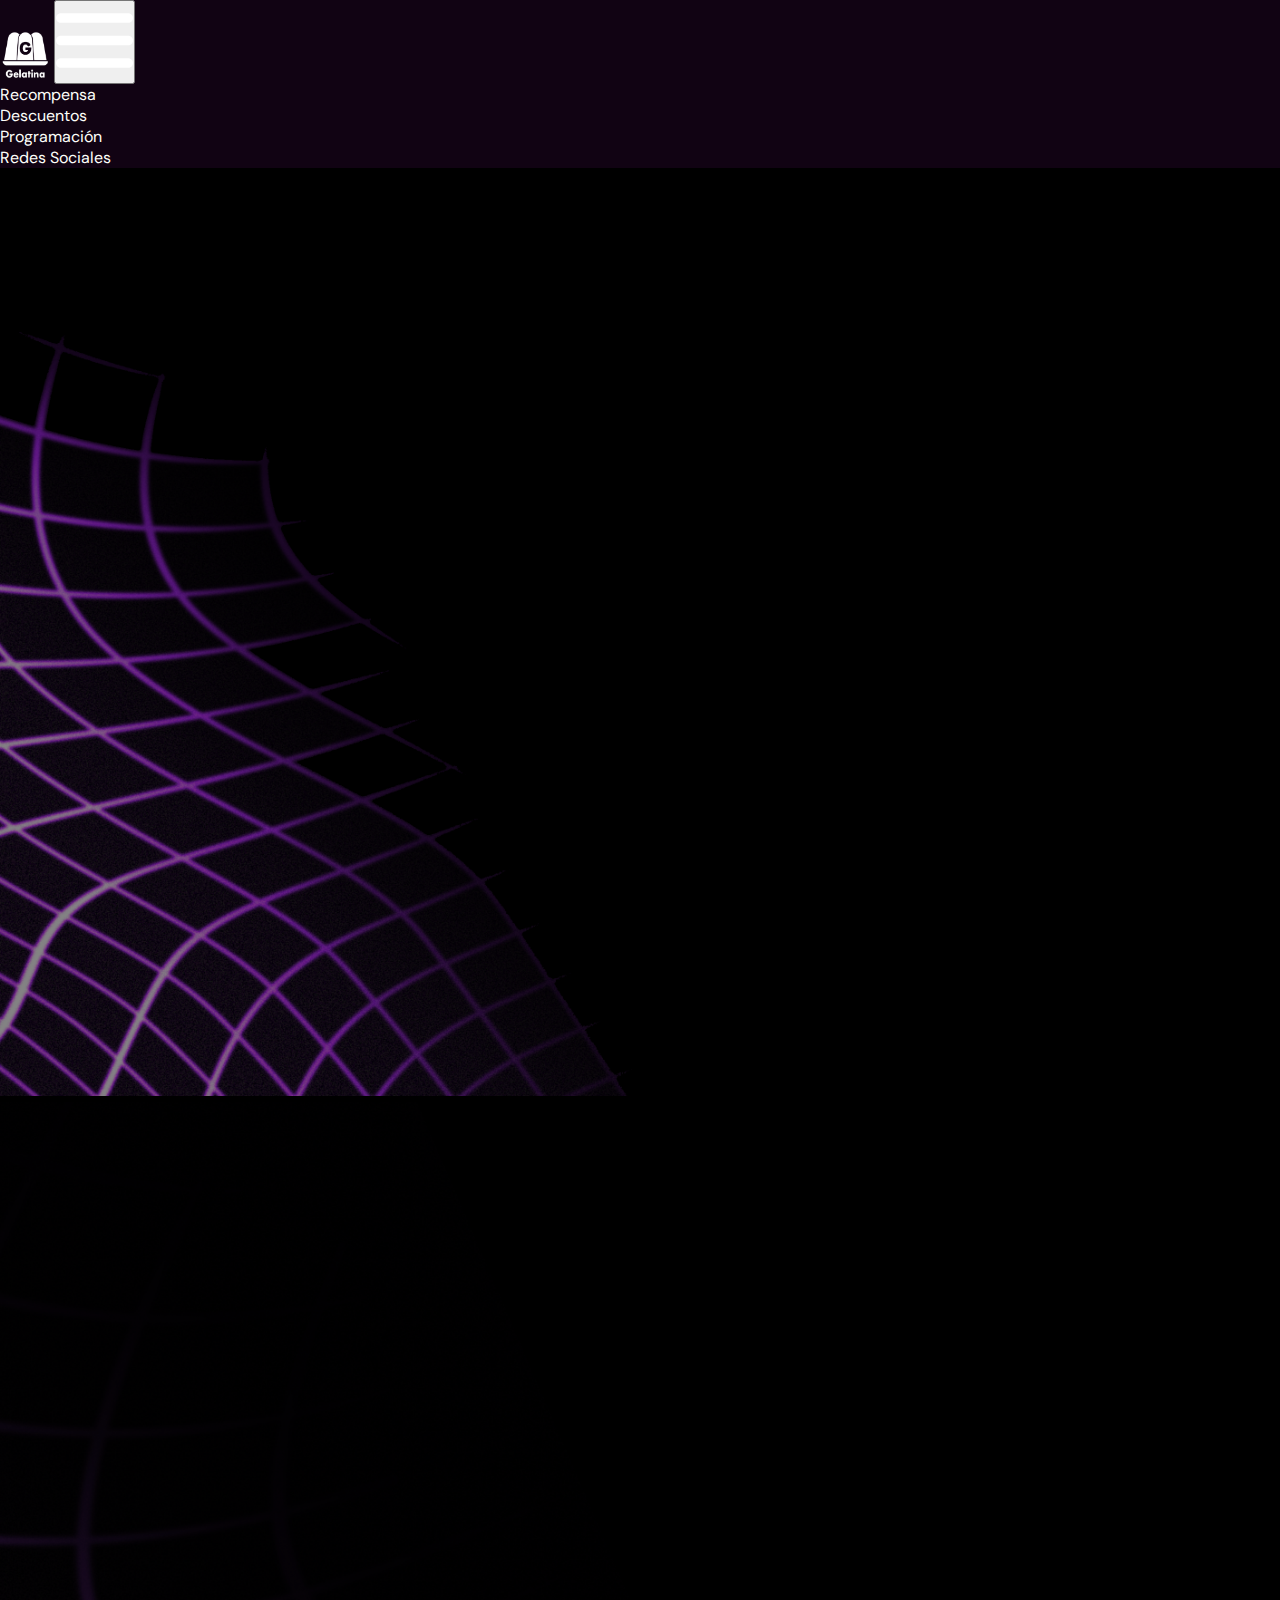
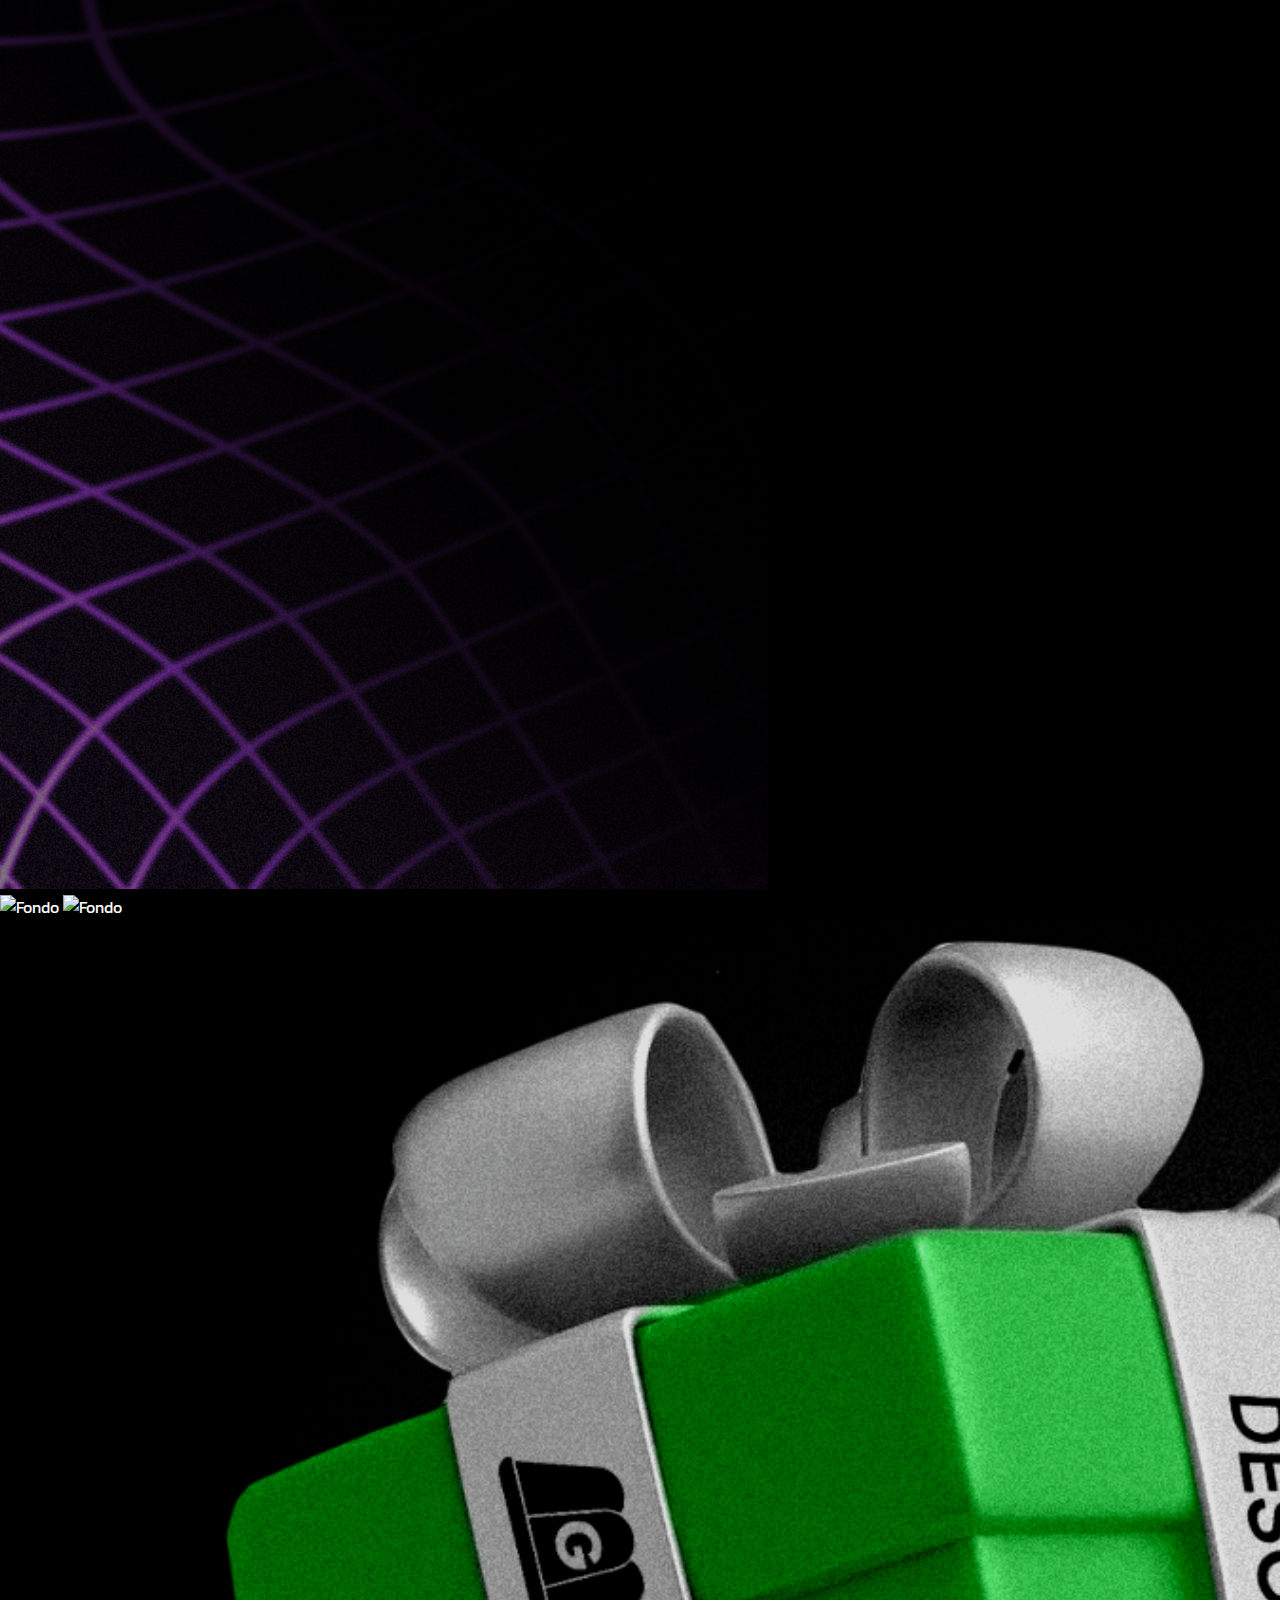
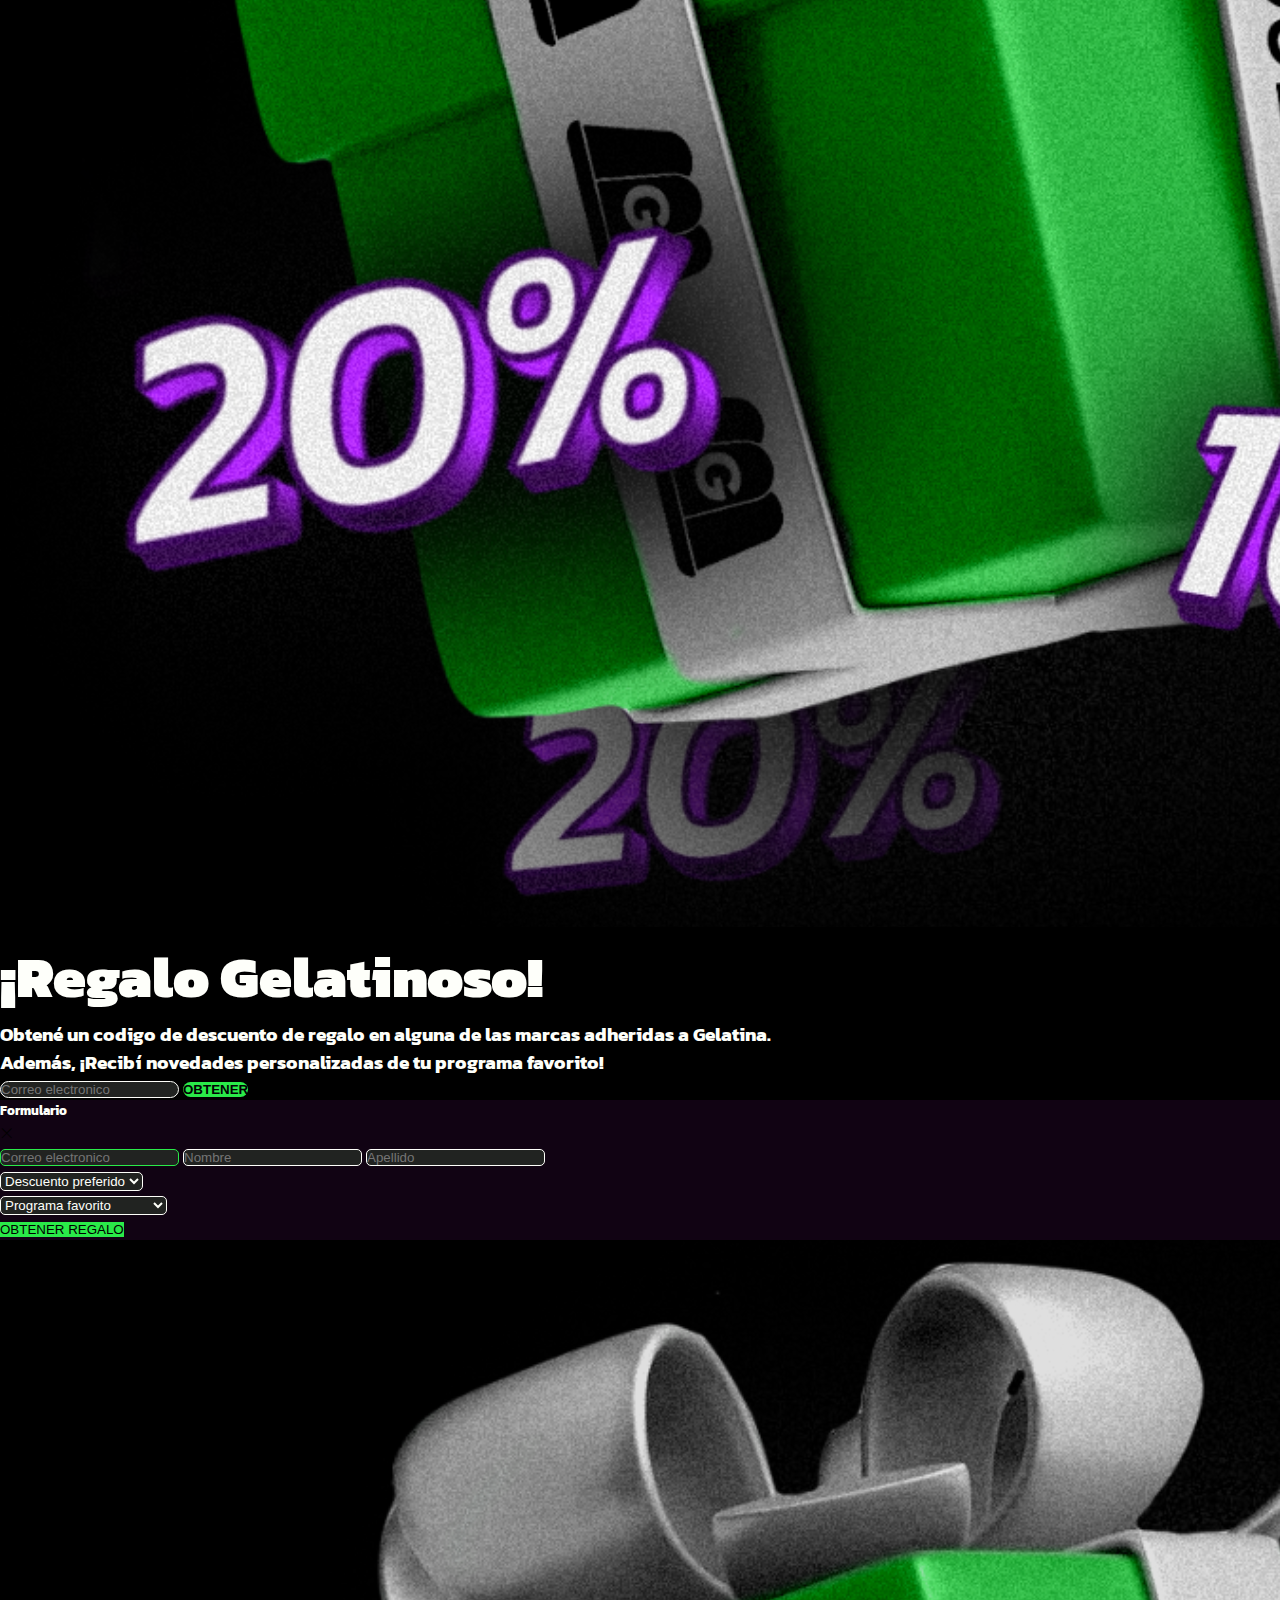
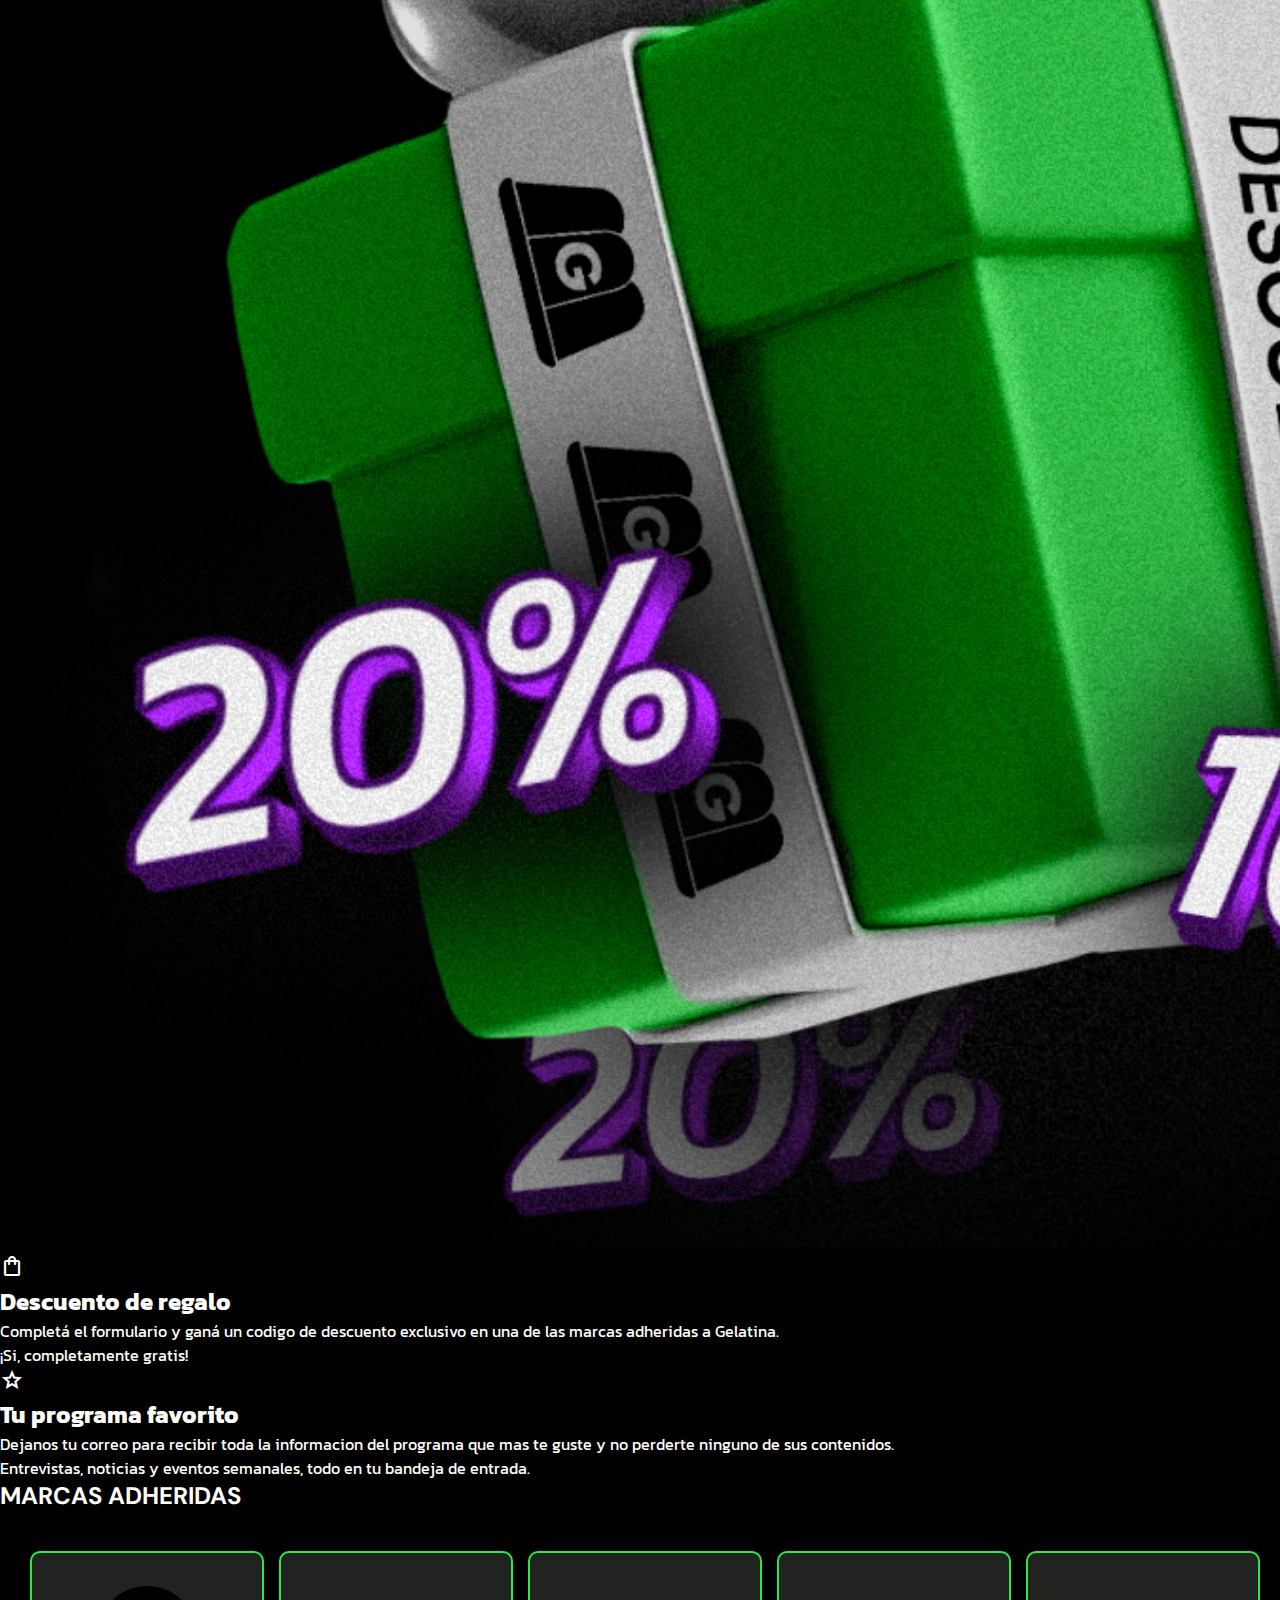
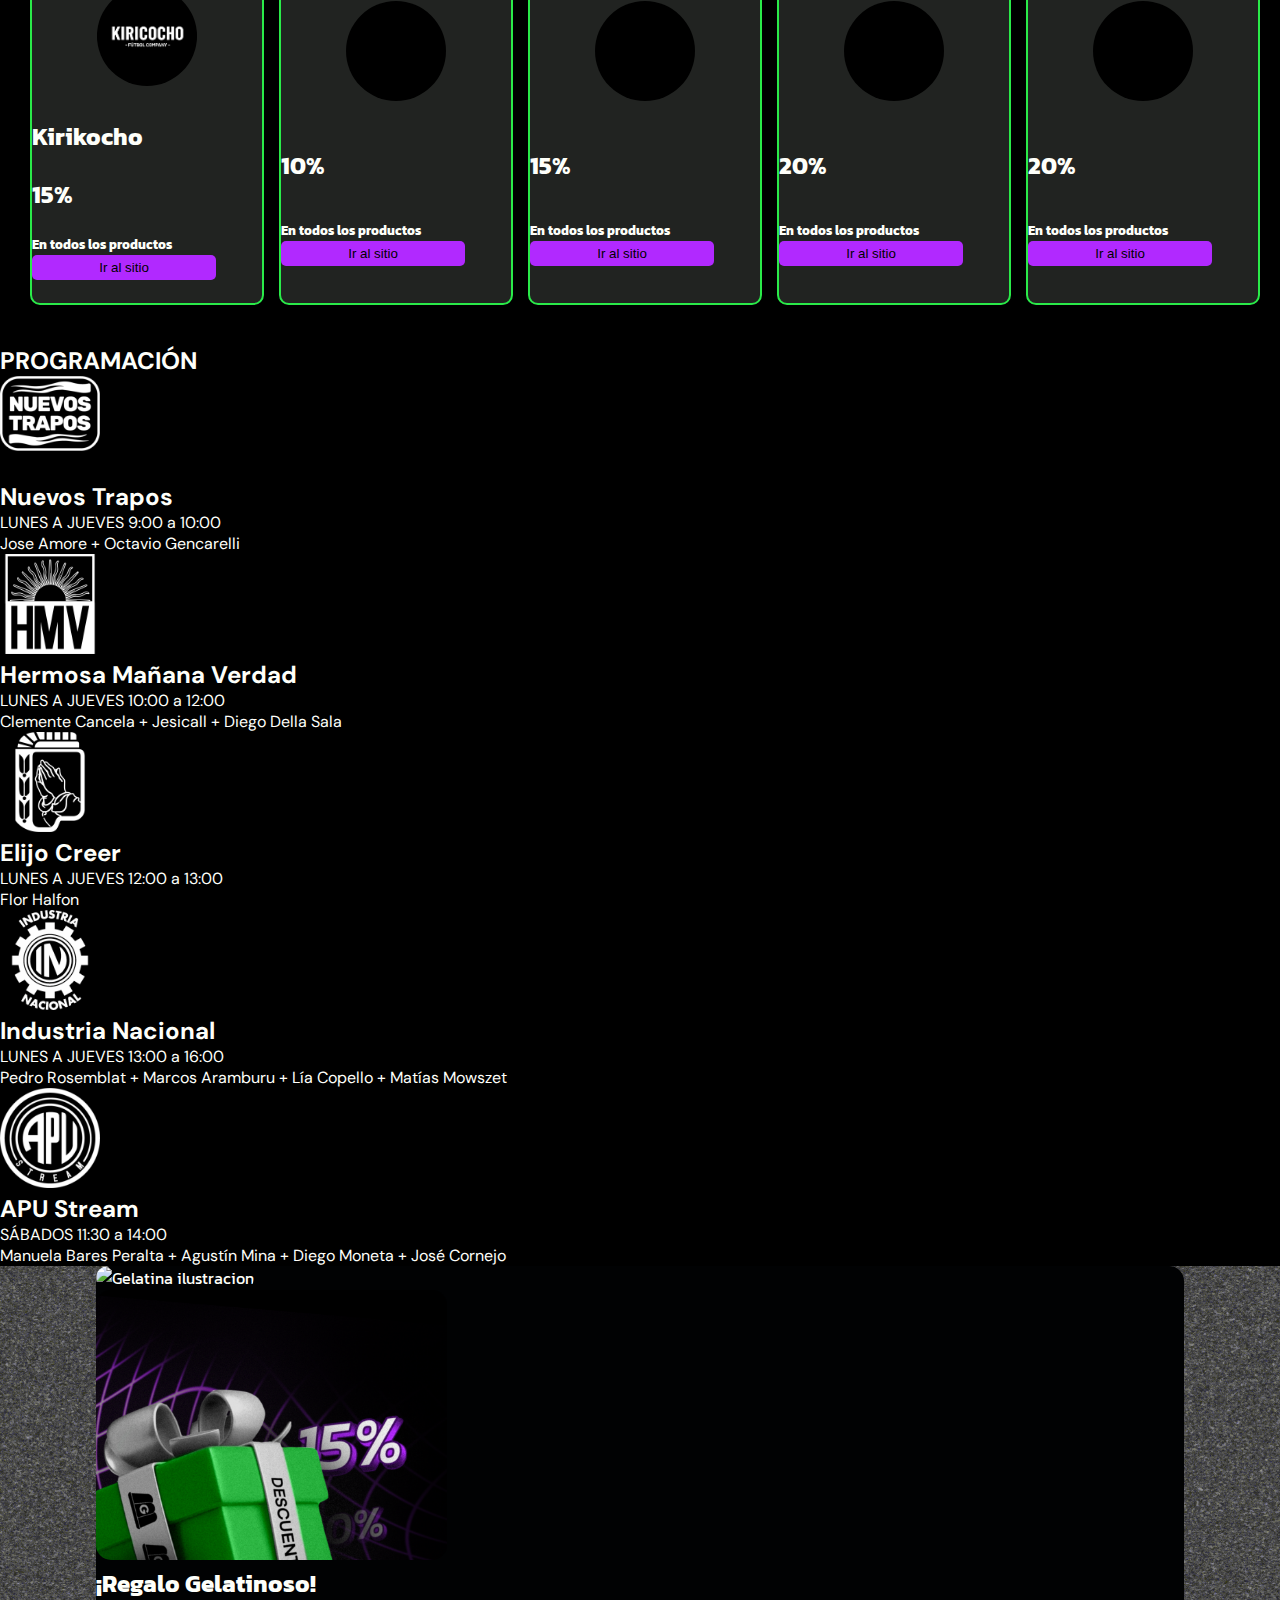
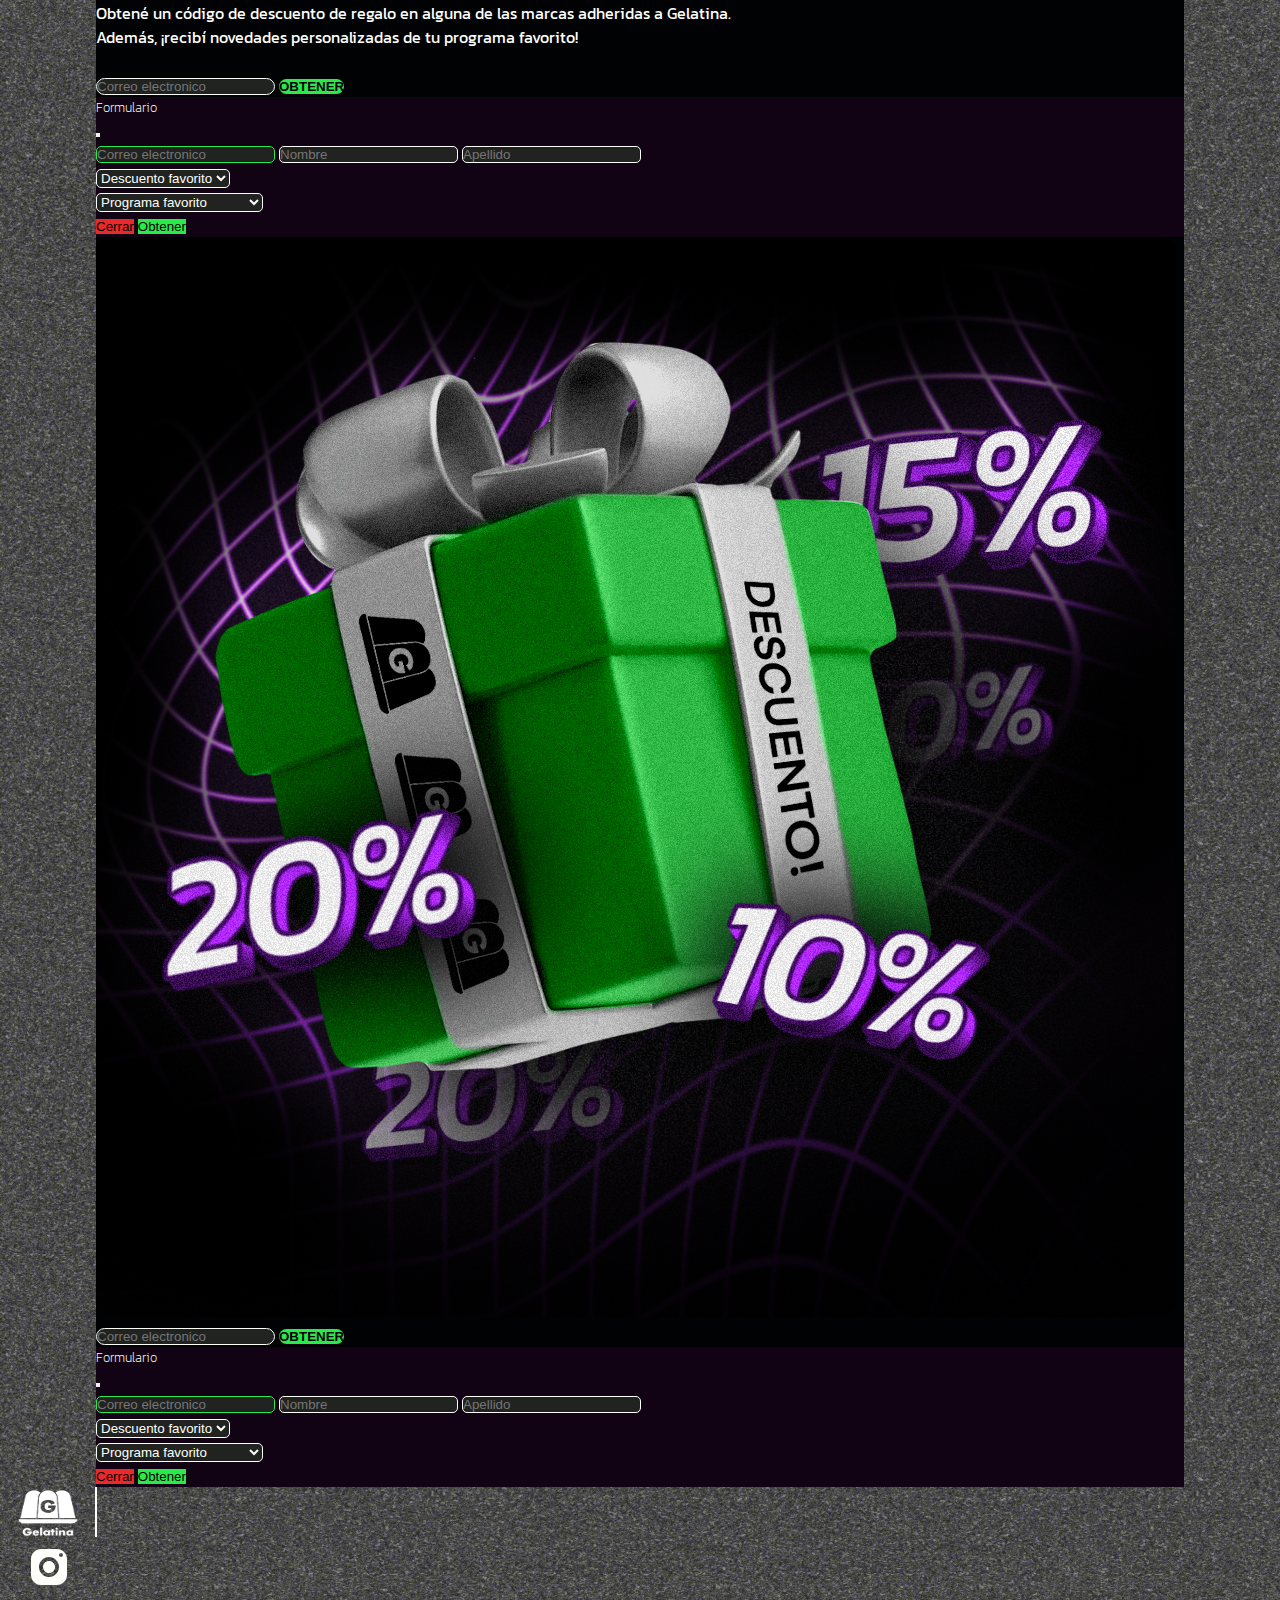
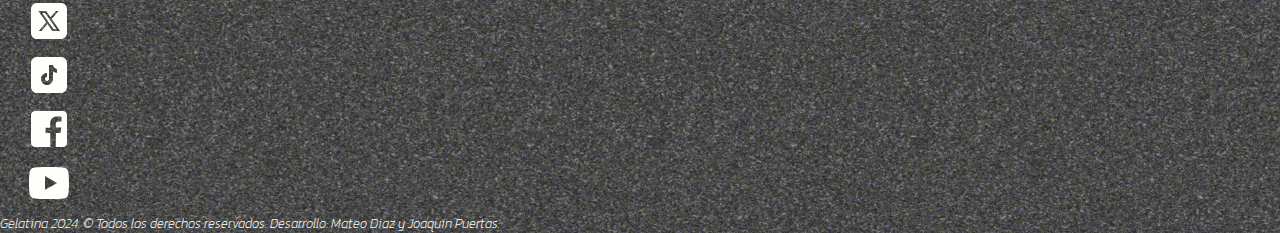
==== index.html @ 13a1571b "correccion (no funcionaba el form)" ====
<!DOCTYPE html>
<html lang="es">
  <head>
    <meta charset="UTF-8" />
    <meta name="viewport" content="width=device-width, initial-scale=1.0" />
    <title>Gelatina</title>
    <link rel="icon" href="data/logo_gelatina.png" />
    <link
      href="https://cdn.jsdelivr.net/npm/bootstrap@5.0.2/dist/css/bootstrap.min.css"
      rel="stylesheet"
      integrity="sha384-EVSTQN3/azprG1Anm3QDgpJLIm9Nao0Yz1ztcQTwFspd3yD65VohhpuuCOmLASjC"
      crossorigin="anonymous"
    />
    <link
      rel="stylesheet"
      href="https://fonts.googleapis.com/css2?family=Material+Symbols+Outlined:opsz,wght,FILL,GRAD@48,400,0,-25"
    />
    <link
      rel="stylesheet"
      href="https://fonts.googleapis.com/css2?family=Material+Symbols+Outlined:opsz,wght,FILL,GRAD@48,400,0,-25"
    />
    <link
      rel="stylesheet"
      href="https://cdn.jsdelivr.net/npm/bootstrap-icons@1.11.3/font/bootstrap-icons.min.css"
    />
    <link rel="stylesheet" href="style.css" />
  </head>
  <body>
    <nav id="nav" class="navbar navbar-expand-lg p-3 fs-5">
      <div class="container-fluid nav">
        <a class="navbar-brand ms-4" href="#">
          <img
            src="data/logo_gelatina.png"
            alt="Logo Gelatina"
            width="50"
            height="50"
          />
        </a>
        <button
          class="navbar-toggler"
          type="button"
          data-bs-toggle="collapse"
          data-bs-target="#navbarSupportedContent"
          aria-controls="navbarSupportedContent"
          aria-expanded="false"
          aria-label="Toggle navigation"
        >
          <img src="data/boton-menu(2).svg" alt="Boton menu" class="burger" />
        </button>
        <div class="collapse navbar-collapse" id="navbarSupportedContent">
          <ul class="navbar-nav ms-auto mb-2 mb-lg-0 fw-semibold">
            <li class="nav-item px-2">
              <a class="nav-link" href="#recompensa">Recompensa</a>
            </li>
            <li class="nav-item px-2">
              <a class="nav-link" href="#descuentos">Descuentos</a>
            </li>
            <li class="nav-item px-2">
              <a class="nav-link" href="#programacion">Programación</a>
            </li>
            <li class="nav-item px-2">
              <a class="nav-link" href="#">Redes Sociales</a>
            </li>
          </ul>
        </div>
      </div>
    </nav>
    <!-- header-->
    <main class="container-fluid position-relative">
      <!--fondo inferior del main-->
      <div class="position-absolute bottom-0 start-0">
        <img
          src="data/Finaldelmain.png"
          class="img-fluid fondoinfmain d-none d-lg-block"
          alt="Fondo"
        />
        <img
          src="data/FinaldelmainMobile.png"
          class="img-fluid fondoinfmain d-block d-lg-none"
          alt="Fondo"
        />
      </div>
      <!--fondo superior del main-->
      <div class="position-absolute top-0 end-0">
        <img
          src="data/Fondomobile.png"
          class="img-fluid fondosupmain d-block d-md-none"
          alt="Fondo"
        />
        <img
          src="data/Fondo.png"
          class="img-fluid fondosupmain d-none d-md-block"
          alt="Fondo"
        />
      </div>
      <!--header-->
      <div class="row ps-md-3 ps-lg-5 position-relative">
        <!--ilustracion para mobile-->
        <div class="col-12 d-md-none py-3 d-flex justify-content-center">
          <img
            class="img-fluid d-md-none w-75"
            src="data/regalo.png"
            alt="Ilustración"
          />
        </div>
        <!--texto y formulario-->
        <div
          class="form col-12 col-md-6 px-sm-0 ps-md-2 pt-md-4 pb-lg-5 d-flex flex-column justify-content-center"
        >
          <!--contenedor dentro de contenedor,
            usado (mas que nada) para aumentar todavia mas el padding en resolucion xxl-->
          <div class="container pe-md-0 pb-lg-5">
            <h1 class=""><b>¡Regalo Gelatinoso!</b></h1>
            <h3 class="fs-6 fw-light pt-2">
              Obtené un codigo de descuento de regalo en alguna de las marcas
              adheridas a Gelatina.
            </h3>
            <h3 class="fs-6 fw-light">
              Además, ¡Recibí novedades personalizadas de tu programa favorito!
            </h3>
            <form autocomplete="off">
              <div class="container botones-form p-0 m-0 ">
                <input
                  autocomplete="off"
                  type="email"
                  placeholder="Correo electronico"
                  class="w-100 py-2 px-4 mt-3 mb-1 input"
                  id="email"
                />
                <button
                  class="w-100 py-2 px-4 mt-1 button"
                  id="btn-enviar"
                  type="submit"
                >
                  OBTENER
                </button>
              </div>
              
              <div class="resultado"></div>
              <div
                class="modal fade"
                id="exampleModal"
                tabindex="-1"
                aria-labelledby="exampleModalLabel"
                aria-hidden="true"
              >
                <div class="modal-dialog bg-dark">
                  <div class="modal-content px-5 pt-3 pb-4">
                    <div class="modal-header py-0">
                      <h5>Formulario</h5>
                      <button
                        type="button"
                        class="btn-volver fs-2 text-white"
                        data-bs-dismiss="modal"
                        aria-label="Close"
                      >
                        <i class="bi bi-x-lg"></i>
                      </button>
                    </div>
                    <div class="modal-body">
                      <input
                        autocomplete="off"
                        type="email"
                        placeholder="Correo electronico"
                        class="w-100 py-2 px-4 mt-3 mb-1 input-form-complete"
                        id="email"
                      />
                      <input
                        autocomplete="off"
                        type="text"
                        placeholder="Nombre"
                        class="w-100 py-2 px-4 mt-3 mb-1 input-form"
                      />
                      <input
                        autocomplete="off"
                        type="text"
                        placeholder="Apellido"
                        class="w-100 py-2 px-4 mt-3 mb-1 input-form"
                      />
                      <div class="input-group">
                        <select
                          class="w-100 py-2 px-4 mt-3 mb-1 form-select input-form"
                          id="inputGroupSelect01"
                        >
                          <option selected>Descuento preferido</option>
                          <option value="1">Kirikocho 20%</option>
                          <option value="2">DameBola 15%</option>
                          <option value="3">Batuk 10%</option>
                        </select>
                      </div>
                      <div class="input-group">
                        <select
                          class="w-100 py-2 px-4 mt-3 mb-1 form-select input-form"
                          id="inputGroupSelect02"
                        >
                          <option selected>Programa favorito</option>
                          <option value="1">Industria Nacional</option>
                          <option value="2">Elijo Creer</option>
                          <option value="3">HermosaMañanaVerdad</option>
                          <option value="4">Nuevos Trapos</option>
                        </select>
                      </div>
                    </div>
                    <div class="modal-footer">
                      <button
                        type="button"
                        class="btn btn-form obtener-final w-100 fw-bold"
                      >
                        OBTENER REGALO
                      </button>
                    </div>
                  </div>
                </div>
              </div>
            </form>
            <!-- desktop
            <form class="d-none d-md-block">
              <input
                type="text"
                placeholder="Correo electronico"
                id="correo"
                class="py-2 px-4 mt-3 me-2 mb-1 w-50 input"
                autocomplete="off"
              />
              <button type="submit" class="py-2 px-4 mt-1 button">
                OBTENER
              </button>
            </form>
            mobile
            <form class="row pt-4 d-md-none">
              <div class="col-12 col-md-6">
                <section class="row px-2">
                  <input
                    type="email"
                    placeholder="Correo electronico"
                    id="email"
                    class="py-2 px-4 mt-3 mb-1 input"
                    autocomplete="off"
                  />
                </section>
              </div>
              <div class="col-12 col-md-6 pt-2">
                <div class="row px-2">
                  <button
                    type="submit"
                    id="btn-enviar"
                    class="py-2 px-4 mt-1 button"
                  >
                    OBTENER
                  </button>
                </div>
              </div>
              <div class="resultado"></div>
            </form> -->
          </div>
        </div>
        <!--ilustracion para desktop-->
        <div class="col-12 col-md-6 p-3">
          <img
            class="img-fluid d-none d-md-block regalo"
            src="data/regalo.png"
            alt="Ilustración"
          />
        </div>
      </div>

      <!--bullets-->
      <section
        class="container my-5 my-lg-0 pb-5 position-relative"
        id="recompensa"
      >
        <div class="row text-center">
          <div class="texto-1 col-12 col-lg-6">
            <span class="material-symbols-outlined fs-1 p-3">
              shopping_bag
            </span>
            <h2 class="mb-2">Descuento de regalo</h2>
            <p class="px-5 mx-xxl-5 pt-2 fw-light">
              Completá el formulario y ganá un codigo de descuento exclusivo en
              una de las marcas adheridas a Gelatina. <br />¡Si, completamente
              gratis!
            </p>
          </div>
          <div class="texto-1 col-12 col-lg-6 pt-5 pt-lg-0">
            <span class="material-symbols-outlined fs-1 p-3"> star </span>
            <h2 class="mb-2">Tu programa favorito</h2>
            <p class="px-5 mx-xxl-5 pt-2 fw-light">
              Dejanos tu correo para recibir toda la informacion del programa
              que mas te guste y no perderte ninguno de sus contenidos. <br />
              Entrevistas, noticias y eventos semanales, todo en tu bandeja de
              entrada.
            </p>
          </div>
        </div>
      </section>
      <!--descuentos-->
      <section class="my-2 my-lg-5" id="descuentos">
        <h2 class="text-center" id="marcasadheridas">MARCAS ADHERIDAS</h2>
        <div class="carrusel text-center">
          <div class="descuento">
            <div class="img-circular">
              <img src="data/kirikocho.jpg" alt="" />
            </div>
            <h2 class="fs-1">Kirikocho</h2>
            <h2 class="fs-1">15%</h2>
            <div class="texto-boton">
              <h5 class="fs-5">En todos los productos</h5>
              <button>Ir al sitio</button>
            </div>
          </div>
          <div class="descuento">
            <div class="img-circular"></div>
            <h2 class="my-3 fs-1">10%</h2>
            <div class="texto-boton">
              <h5 class="fs-5">En todos los productos</h5>
              <button>Ir al sitio</button>
            </div>
          </div>
          <div class="descuento">
            <div class="img-circular"></div>
            <h2 class="my-3 fs-1">15%</h2>
            <div class="texto-boton">
              <h5 class="fs-5">En todos los productos</h5>
              <button>Ir al sitio</button>
            </div>
          </div>
          <div class="descuento">
            <div class="img-circular"></div>
            <h2 class="my-3 fs-1">20%</h2>
            <div class="texto-boton">
              <h5 class="fs-5">En todos los productos</h5>
              <button>Ir al sitio</button>
            </div>
          </div>
          <div class="descuento">
            <div class="img-circular"></div>
            <h2 class="my-3 fs-1">20%</h2>
            <div class="texto-boton">
              <h5 class="fs-5">En todos los productos</h5>
              <button>Ir al sitio</button>
            </div>
          </div>
          <div class="descuento">
            <div class="img-circular"></div>
            <h2 class="my-3 fs-1">20%</h2>
            <div class="texto-boton">
              <h5 class="fs-5">En todos los productos</h5>
              <button>Ir al sitio</button>
            </div>
          </div>
          <div class="descuento">
            <div class="img-circular"></div>
            <h2 class="my-3 fs-1">20%</h2>
            <div class="texto-boton">
              <h5 class="fs-5">En todos los productos</h5>
              <button>Ir al sitio</button>
            </div>
          </div>
          <div class="descuento">
            <div class="img-circular"></div>
            <h2 class="my-3 fs-1">20%</h2>
            <div class="texto-boton">
              <h5 class="fs-5">En todos los productos</h5>
              <button>Ir al sitio</button>
            </div>
          </div>
          <div class="descuento">
            <div class="img-circular"></div>
            <h2 class="my-3 fs-1">20%</h2>
            <div class="texto-boton">
              <h5 class="fs-5">En todos los productos</h5>
              <button>Ir al sitio</button>
            </div>
          </div>
          <div class="descuento">
            <div class="img-circular"></div>
            <h2 class="my-3 fs-1">20%</h2>
            <div class="texto-boton">
              <h5 class="fs-5">En todos los productos</h5>
              <button>Ir al sitio</button>
            </div>
          </div>
          <div class="descuento">
            <div class="img-circular"></div>
            <h2 class="my-3 fs-1">20%</h2>
            <div class="texto-boton">
              <h5 class="fs-5">En todos los productos</h5>
              <button>Ir al sitio</button>
            </div>
          </div>
          <div class="descuento">
            <div class="img-circular"></div>
            <h2 class="my-3 fs-1">20%</h2>
            <div class="texto-boton">
              <h5 class="fs-5">En todos los productos</h5>
              <button>Ir al sitio</button>
            </div>
          </div>
          <div class="descuento">
            <div class="img-circular"></div>
            <h2 class="my-3 fs-1">20%</h2>
            <div class="texto-boton">
              <h5 class="fs-5">En todos los productos</h5>
              <button>Ir al sitio</button>
            </div>
          </div>
          <div class="descuento">
            <div class="img-circular"></div>
            <h2 class="my-3 fs-1">20%</h2>
            <div class="texto-boton">
              <h5 class="fs-5">En todos los productos</h5>
              <button>Ir al sitio</button>
            </div>
          </div>
          <div class="descuento">
            <div class="img-circular"></div>
            <h2 class="my-3 fs-1">20%</h2>
            <div class="texto-boton">
              <h5 class="fs-5">En todos los productos</h5>
              <button>Ir al sitio</button>
            </div>
          </div>
          <div class="descuento">
            <div class="img-circular"></div>
            <h2 class="my-3 fs-1">20%</h2>
            <div class="texto-boton">
              <h5 class="fs-5">En todos los productos</h5>
              <button>Ir al sitio</button>
            </div>
          </div>
          <div class="descuento">
            <div class="img-circular"></div>
            <h2 class="my-3 fs-1">20%</h2>
            <div class="texto-boton">
              <h5 class="fs-5">En todos los productos</h5>
              <button>Ir al sitio</button>
            </div>
          </div>
          <div class="descuento">
            <div class="img-circular"></div>
            <h2 class="my-3 fs-1">20%</h2>
            <div class="texto-boton">
              <h5 class="fs-5">En todos los productos</h5>
              <button>Ir al sitio</button>
            </div>
          </div>
        </div>
      </section>
      <!--programacion-->
      <div
        class="container-fluid px-0 py-5 position-relative"
        id="programacion"
      >
        <section class="row p-0 p-sm-5 pb-5 position-relative">
          <div
            class="col-12 col-lg-6 my-3 d-flex flex-column justify-content-center mb-5 mb-lg-0"
          >
            <h2 class="text-center">PROGRAMACIÓN</h2>
          </div>
          <!--programa 1-->
          <div class="col-12 col-lg-6 my-3">
            <section class="row d-flex justify-content-center py-4 py-sm-5">
              <div
                class="col-12 col-lg-4 p-0 m-0 d-flex justify-content-center justify-content-lg-end"
              >
                <img
                  src="data/nuevostrapos.png"
                  class="img-fluid programa"
                  alt="Logo nuevos trapos"
                />
              </div>
              <div class="container col-10 col-lg-8 ps-lg-4">
                <h2 class="text-center text-lg-start mb-1 mt-0">
                  Nuevos Trapos
                </h2>
                <p class="text-center text-lg-start my-1">
                  LUNES A JUEVES 9:00 a 10:00
                </p>
                <p class="text-center text-lg-start my-1 px-md-5 p-lg-0">
                  Jose Amore + Octavio Gencarelli
                </p>
              </div>
            </section>
          </div>

          <!--programa 2-->
          <div class="col-12 col-lg-6 my-3">
            <section class="row d-flex justify-content-center py-4 py-sm-5">
              <div
                class="col-12 col-lg-4 p-0 m-0 d-flex justify-content-center justify-content-lg-end"
              >
                <img
                  src="data/hmv.png"
                  class="img-fluid programa"
                  alt="Logo de Hermosa Mañana Verdad"
                />
              </div>
              <div class="container col-10 col-lg-8 ps-lg-4 mt-4 mt-lg-0">
                <h2 class="text-center text-lg-start mb-1 mt-0">
                  Hermosa Mañana Verdad
                </h2>
                <p class="text-center text-lg-start my-1">
                  LUNES A JUEVES 10:00 a 12:00
                </p>
                <p class="text-center text-lg-start my-1 px-md-5 p-lg-0">
                  Clemente Cancela + Jesicall + Diego Della Sala
                </p>
              </div>
            </section>
          </div>

          <!--programa 3-->
          <div class="col-12 col-lg-6 my-3">
            <section class="row d-flex justify-content-center py-4 py-sm-5">
              <div
                class="col-12 col-lg-4 p-0 m-0 d-flex justify-content-center justify-content-lg-end"
              >
                <img
                  src="data/elijocreer.png"
                  class="img-fluid programa"
                  alt="Logo de Elijo Creer"
                />
              </div>
              <div class="container col-10 col-lg-8 ps-lg-4 mt-4 mt-lg-0">
                <h2 class="text-center text-lg-start mb-1 mt-0">Elijo Creer</h2>
                <p class="text-center text-lg-start my-1">
                  LUNES A JUEVES 12:00 a 13:00
                </p>
                <p class="text-center text-lg-start my-1 px-md-5 p-lg-0">
                  Flor Halfon
                </p>
              </div>
            </section>
          </div>

          <!--programa 4-->
          <div class="col-12 col-lg-6 my-3">
            <section class="row d-flex justify-content-center py-4 py-sm-5">
              <div
                class="col-12 col-lg-4 p-0 m-0 d-flex justify-content-center justify-content-lg-end"
              >
                <img
                  src="data/industrianacional.png "
                  class="img-fluid programa"
                  alt="Logo de industria nacional"
                />
              </div>
              <div class="container col-10 col-lg-8 ps-lg-4 mt-4 mt-lg-0">
                <h2 class="text-center text-lg-start mb-1 mt-0">
                  Industria Nacional
                </h2>
                <p class="text-center text-lg-start my-1">
                  LUNES A JUEVES 13:00 a 16:00
                </p>
                <p class="text-center text-lg-start my-1 px-md-5 p-lg-0">
                  Pedro Rosemblat + Marcos Aramburu + Lía Copello + Matías
                  Mowszet
                </p>
              </div>
            </section>
          </div>

          <!--programa 5-->
          <div class="col-12 col-lg-6 my-3">
            <section class="row d-flex justify-content-center py-4 py-sm-5">
              <div
                class="col-12 col-lg-4 p-0 m-0 d-flex justify-content-center justify-content-lg-end"
              >
                <img
                  src="data/apustream.png "
                  class="img-fluid programa"
                  alt="HMV"
                />
              </div>
              <div class="container col-10 col-lg-8 ps-lg-4 mt-4 mt-lg-0">
                <h2 class="text-center text-lg-start mb-1 mt-0">APU Stream</h2>
                <p class="text-center text-lg-start my-1">
                  SÁBADOS 11:30 a 14:00
                </p>
                <p class="text-center text-lg-start px-md-5 p-lg-0 pe-xxl-5">
                  Manuela Bares Peralta + Agustín Mina + Diego Moneta + José
                  Cornejo
                </p>
              </div>
            </section>
          </div>
        </section>
      </div>
    </main>
    <!--footer-->
    <footer id="footer" class="p-4 container-fluid position-relative">
      <div
        class="form row mt-3 py-md-3 position-relative d-flex justify-content-lg-end"
      >
        <!--fondo footer tablet-->
        <div
          class="d-none d-md-block d-lg-none position-absolute top-0 end-0 p-0 m-0 w-75"
        >
          <img
            class="img-fluid ilus-footer-md position-absolute top-0 end-0"
            src="data/Footer_md.png"
            alt="Gelatina ilustracion"
          />
        </div>
        <!--fondo footer desktop-->
        <div
          class="col-12 col-lg-6 d-none d-lg-block p-0 m-0 position-absolute start-0 bottom-0"
        >
          <img
            class="img-fluid ilus-footer-desktop position-absolute start-0 bottom-0"
            src="data/Footer_desktop.png"
            alt="Glatina ilustracion"
          />
        </div>

        <!--cuerpo desktop-->
        <div
          class="col-12 col-md-9 col-lg-5 ps-4 d-flex flex-column justify-content-center position-relative mt-sm-0 pt-4 pb-lg-4"
        >
          <h2 class="pe-lg-0">¡Regalo Gelatinoso!</h2>
          <p class="w-lg-75">
            Obtené un código de descuento de regalo en alguna de las marcas
            adheridas a Gelatina.<br />
            Además, ¡recibí novedades personalizadas de tu programa favorito!
          </p>
          <!--fondo mobile-->
          <span class="d-flex justify-content-center">
            <img
              class="img-fluid w-100 d-md-none footer-mobile"
              src="data/IMG_2761.png"
              alt=""
          /></span>
          <span class="d-none d-lg-block">
            <form autocomplete="off">
              <input
                autocomplete="off"
                type="email"
                placeholder="Correo electronico"
                class="w-100 py-2 px-4 mt-3 mb-1 input"
                id="email"
              />
              <button
                class="w-100 py-2 px-4 mt-1 button"
                id="btn-enviar"
                type="submit"
              >
                OBTENER
              </button>
              <div class="resultado"></div>
              <div
                class="modal fade"
                id="exampleModal"
                tabindex="-1"
                aria-labelledby="exampleModalLabel"
                aria-hidden="true"
              >
                <div class="modal-dialog bg-dark">
                  <div class="modal-content bg-dark">
                    <div class="modal-header">
                      <h5 class="modal-title" id="exampleModalLabel">
                        Formulario
                      </h5>
                      <button
                        type="button"
                        class="btn-close"
                        data-bs-dismiss="modal"
                        aria-label="Close"
                      ></button>
                    </div>
                    <div class="modal-body">
                      <input
                        autocomplete="off"
                        type="email"
                        placeholder="Correo electronico"
                        class="w-100 py-2 px-4 mt-3 mb-1 input-form-complete"
                        id="email"
                      />
                      <input
                        autocomplete="off"
                        type="text"
                        placeholder="Nombre"
                        class="w-100 py-2 px-4 mt-3 mb-1 input-form"
                      />
                      <input
                        autocomplete="off"
                        type="text"
                        placeholder="Apellido"
                        class="w-100 py-2 px-4 mt-3 mb-1 input-form"
                      />
                      <div class="input-group">
                        <select
                          class="w-100 py-2 px-4 mt-3 mb-1 form-select input-form"
                          id="inputGroupSelect01"
                        >
                          <option selected>Descuento favorito</option>
                          <option value="1">Kirikocho 20%</option>
                          <option value="2">DameBola 15%</option>
                          <option value="3">Batuk 10%</option>
                        </select>
                      </div>
                      <div class="input-group">
                        <select
                          class="w-100 py-2 px-4 mt-3 mb-1 form-select input-form"
                          id="inputGroupSelect02"
                        >
                          <option selected>Programa favorito</option>
                          <option value="1">Industria Nacional</option>
                          <option value="2">Elijo Creer</option>
                          <option value="3">HermosaMañanaVerdad</option>
                          <option value="4">Nuevos Trapos</option>
                        </select>
                      </div>
                    </div>
                    <div class="modal-footer">
                      <button
                        type="button"
                        class="btn btn-form-cerrar"
                        data-bs-dismiss="modal"
                      >
                        Cerrar
                      </button>
                      <button type="button" class="btn btn-form obtener-final">
                        Obtener
                      </button>
                    </div>
                  </div>
                </div>
              </div>
            </form>
          </span>
        </div>
        <img src="data/Footer_mobile.png" alt="Ilustracion" class="img-fluid d-md-none">
        <!--form footer-->
        <div class="col-12 mb-4 px-4 position-relative d-lg-none">
          <form autocomplete="off">
            <input
              autocomplete="off"
              type="email"
              placeholder="Correo electronico"
              class="w-100 py-2 px-4 mt-3 mb-1 input"
              id="email"
            />
            <button
              class="w-100 py-2 px-4 mt-1 button"
              id="btn-enviar"
              type="submit"
            >
              OBTENER
            </button>
            <div class="resultado"></div>
            <div
              class="modal fade"
              id="exampleModal"
              tabindex="-1"
              aria-labelledby="exampleModalLabel"
              aria-hidden="true"
            >
              <div class="modal-dialog bg-dark">
                <div class="modal-content bg-dark">
                  <div class="modal-header">
                    <h5 class="modal-title" id="exampleModalLabel">
                      Formulario
                    </h5>
                    <button
                      type="button"
                      class="btn-close"
                      data-bs-dismiss="modal"
                      aria-label="Close"
                    ></button>
                  </div>
                  <div class="modal-body">
                    <input
                      autocomplete="off"
                      type="email"
                      placeholder="Correo electronico"
                      class="w-100 py-2 px-4 mt-3 mb-1 input-form-complete"
                      id="email"
                    />
                    <input
                      autocomplete="off"
                      type="text"
                      placeholder="Nombre"
                      class="w-100 py-2 px-4 mt-3 mb-1 input-form"
                    />
                    <input
                      autocomplete="off"
                      type="text"
                      placeholder="Apellido"
                      class="w-100 py-2 px-4 mt-3 mb-1 input-form"
                    />
                    <div class="input-group">
                      <select
                        class="w-100 py-2 px-4 mt-3 mb-1 form-select input-form"
                        id="inputGroupSelect01"
                      >
                        <option selected>Descuento favorito</option>
                        <option value="1">Kirikocho 20%</option>
                        <option value="2">DameBola 15%</option>
                        <option value="3">Batuk 10%</option>
                      </select>
                    </div>
                    <div class="input-group">
                      <select
                        class="w-100 py-2 px-4 mt-3 mb-1 form-select input-form"
                        id="inputGroupSelect02"
                      >
                        <option selected>Programa favorito</option>
                        <option value="1">Industria Nacional</option>
                        <option value="2">Elijo Creer</option>
                        <option value="3">HermosaMañanaVerdad</option>
                        <option value="4">Nuevos Trapos</option>
                      </select>
                    </div>
                  </div>
                  <div class="modal-footer">
                    <button
                      type="button"
                      class="btn btn-form-cerrar"
                      data-bs-dismiss="modal"
                    >
                      Cerrar
                    </button>
                    <button type="button" class="btn btn-form obtener-final">
                      Obtener
                    </button>
                  </div>
                </div>
              </div>
            </div>
          </form>
        </div>
        <div class="col-md-1"></div>
      </div>
      <div class="redes">
        <ul class="p-5 pb-0 pb-lg-3 text-center d-flex justify-content-center">
          <img
            class="logoG"
            src="data/logo_gelatina.png"
            alt="Gelatina logo"
            width="65"
            height="50"
          />

          <div class="linea"></div>

          <li>
            <a href="#"
              ><svg
                xmlns="http://www.w3.org/2000/svg"
                x="0px"
                y="0px"
                width="48"
                height="48"
                viewBox="0,0,256,256"
                style="fill: #000000"
              >
                <g
                  fill="#fefffa"
                  fill-rule="nonzero"
                  stroke="none"
                  stroke-width="1"
                  stroke-linecap="butt"
                  stroke-linejoin="miter"
                  stroke-miterlimit="10"
                  stroke-dasharray=""
                  stroke-dashoffset="0"
                  font-family="none"
                  font-weight="none"
                  font-size="none"
                  text-anchor="none"
                  style="mix-blend-mode: normal"
                >
                  <g transform="scale(10.66667,10.66667)">
                    <path
                      d="M8,3c-2.761,0 -5,2.239 -5,5v8c0,2.761 2.239,5 5,5h8c2.761,0 5,-2.239 5,-5v-8c0,-2.761 -2.239,-5 -5,-5zM18,5c0.552,0 1,0.448 1,1c0,0.552 -0.448,1 -1,1c-0.552,0 -1,-0.448 -1,-1c0,-0.552 0.448,-1 1,-1zM12,7c2.761,0 5,2.239 5,5c0,2.761 -2.239,5 -5,5c-2.761,0 -5,-2.239 -5,-5c0,-2.761 2.239,-5 5,-5zM12,9c-1.65685,0 -3,1.34315 -3,3c0,1.65685 1.34315,3 3,3c1.65685,0 3,-1.34315 3,-3c0,-1.65685 -1.34315,-3 -3,-3z"
                    ></path>
                  </g>
                </g></svg
            ></a>
          </li>
          <li>
            <a href="#"
              ><svg
                xmlns="http://www.w3.org/2000/svg"
                x="0px"
                y="0px"
                width="48"
                height="48"
                viewBox="0,0,256,256"
                style="fill: #000000"
              >
                <g
                  fill="#fefffa"
                  fill-rule="nonzero"
                  stroke="none"
                  stroke-width="1"
                  stroke-linecap="butt"
                  stroke-linejoin="miter"
                  stroke-miterlimit="10"
                  stroke-dasharray=""
                  stroke-dashoffset="0"
                  font-family="none"
                  font-weight="none"
                  font-size="none"
                  text-anchor="none"
                  style="mix-blend-mode: normal"
                >
                  <g transform="scale(10.66667,10.66667)">
                    <path
                      d="M10.053,7.988l5.631,8.024h-1.497l-5.621,-8.024zM21,6v12c0,1.657 -1.343,3 -3,3h-12c-1.657,0 -3,-1.343 -3,-3v-12c0,-1.657 1.343,-3 3,-3h12c1.657,0 3,1.343 3,3zM17.538,17l-4.186,-5.99l3.422,-4.01h-1.311l-2.704,3.16l-2.207,-3.16h-3.85l3.941,5.633l-3.737,4.367h1.333l3.001,-3.516l2.458,3.516z"
                    ></path>
                  </g>
                </g></svg
            ></a>
          </li>
          <li>
            <a href="#"
              ><svg
                xmlns="http://www.w3.org/2000/svg"
                x="0px"
                y="0px"
                width="48"
                height="48"
                viewBox="0,0,256,256"
                style="fill: #000000"
              >
                <g
                  fill="#fefffa"
                  fill-rule="nonzero"
                  stroke="none"
                  stroke-width="1"
                  stroke-linecap="butt"
                  stroke-linejoin="miter"
                  stroke-miterlimit="10"
                  stroke-dasharray=""
                  stroke-dashoffset="0"
                  font-family="none"
                  font-weight="none"
                  font-size="none"
                  text-anchor="none"
                  style="mix-blend-mode: normal"
                >
                  <g transform="scale(10.66667,10.66667)">
                    <path
                      d="M6,3c-1.64497,0 -3,1.35503 -3,3v12c0,1.64497 1.35503,3 3,3h12c1.64497,0 3,-1.35503 3,-3v-12c0,-1.64497 -1.35503,-3 -3,-3zM12,7h2c0,1.005 1.471,2 2,2v2c-0.605,0 -1.332,-0.26584 -2,-0.71484v3.71484c0,1.654 -1.346,3 -3,3c-1.654,0 -3,-1.346 -3,-3c0,-1.654 1.346,-3 3,-3v2c-0.552,0 -1,0.449 -1,1c0,0.551 0.448,1 1,1c0.552,0 1,-0.449 1,-1z"
                    ></path>
                  </g>
                </g></svg
            ></a>
          </li>
          <li>
            <a href="#"
              ><svg
                xmlns="http://www.w3.org/2000/svg"
                x="0px"
                y="0px"
                width="48"
                height="48"
                viewBox="0,0,256,256"
                style="fill: #000000"
              >
                <g
                  fill="#fefffa"
                  fill-rule="nonzero"
                  stroke="none"
                  stroke-width="1"
                  stroke-linecap="butt"
                  stroke-linejoin="miter"
                  stroke-miterlimit="10"
                  stroke-dasharray=""
                  stroke-dashoffset="0"
                  font-family="none"
                  font-weight="none"
                  font-size="none"
                  text-anchor="none"
                  style="mix-blend-mode: normal"
                >
                  <g transform="scale(10.66667,10.66667)">
                    <path
                      d="M19,3h-14c-1.105,0 -2,0.895 -2,2v14c0,1.105 0.895,2 2,2h7.621v-6.961h-2.343v-2.725h2.343v-2.005c0,-2.324 1.421,-3.591 3.495,-3.591c0.699,-0.002 1.397,0.034 2.092,0.105v2.43h-1.428c-1.13,0 -1.35,0.534 -1.35,1.322v1.735h2.7l-0.351,2.725h-2.365v6.965h3.586c1.105,0 2,-0.895 2,-2v-14c0,-1.105 -0.895,-2 -2,-2z"
                    ></path>
                  </g>
                </g></svg
            ></a>
          </li>
          <li>
            <a href="#"
              ><svg
                xmlns="http://www.w3.org/2000/svg"
                x="0px"
                y="0px"
                width="48"
                height="48"
                viewBox="0,0,256,256"
                style="fill: #000000"
              >
                <g
                  fill="#fefffa"
                  fill-rule="nonzero"
                  stroke="none"
                  stroke-width="1"
                  stroke-linecap="butt"
                  stroke-linejoin="miter"
                  stroke-miterlimit="10"
                  stroke-dasharray=""
                  stroke-dashoffset="0"
                  font-family="none"
                  font-weight="none"
                  font-size="none"
                  text-anchor="none"
                  style="mix-blend-mode: normal"
                >
                  <g transform="scale(10.66667,10.66667)">
                    <path
                      d="M21.582,6.186c-0.23,-0.86 -0.908,-1.538 -1.768,-1.768c-1.56,-0.418 -7.814,-0.418 -7.814,-0.418c0,0 -6.254,0 -7.814,0.418c-0.86,0.23 -1.538,0.908 -1.768,1.768c-0.418,1.56 -0.418,5.814 -0.418,5.814c0,0 0,4.254 0.418,5.814c0.23,0.86 0.908,1.538 1.768,1.768c1.56,0.418 7.814,0.418 7.814,0.418c0,0 6.254,0 7.814,-0.418c0.861,-0.23 1.538,-0.908 1.768,-1.768c0.418,-1.56 0.418,-5.814 0.418,-5.814c0,0 0,-4.254 -0.418,-5.814zM10,15.464v-6.928l6,3.464z"
                    ></path>
                  </g>
                </g></svg
            ></a>
          </li>
        </ul>
      </div>

      <h5 class="text-center">
        <i class="fs-6"
          >Gelatina 2024. &copy; Todos los derechos reservados. Desarrollo:
          Mateo Diaz y Joaquin Puertas.
        </i>
      </h5>
    </footer>
    <script
      src="https://cdn.jsdelivr.net/npm/bootstrap@5.0.2/dist/js/bootstrap.bundle.min.js"
      integrity="sha384-MrcW6ZMFYlzcLA8Nl+NtUVF0sA7MsXsP1UyJoMp4YLEuNSfAP+JcXn/tWtIaxVXM"
      crossorigin="anonymous"
    ></script>
    <script src="script.js"></script>
  </body>
</html>
---- style.css ----
@import url("https://fonts.googleapis.com/css2?family=Kanit:ital,wght@0,100;0,200;0,300;0,400;0,500;0,600;0,700;0,800;0,900;1,100;1,200;1,300;1,400;1,500;1,600;1,700;1,800;1,900&display=swap");

@import url("https://fonts.googleapis.com/css2?family=DM+Sans:ital,opsz,wght@0,9..40,100..1000;1,9..40,100..1000&display=swap");

:root {
  --first-color: #2aea49;
  --second-color: #b129ff;
  --third-color: #110313;
}
* {
  list-style: none;
  text-decoration: none;
  margin: 0;
  padding: 0;
}

body {
  background-color: #000;
  color: #fefffa;
  font-family: "Kanit", sans-serif;
}

nav {
  background-color: var(--third-color);
  font-family: "DM Sans", sans-serif;
}

/* Estilo básico para el enlace */
.nav-link {
  position: relative;
  color: #fefffa;
  border: none;
  text-decoration: none; /* Elimina el subrayado predeterminado */
}

/* Estilo para el pseudo-elemento antes */
.nav-link::before {
  content: "";
  position: absolute;
  bottom: 0;
  left: 0;
  width: 100%;
  height: 2px;
  background-color: #2aea49;
  transform: scaleX(0);
  transform-origin: right;
  transition: transform 1s, opacity 1s;
  opacity: 0;
}

/* Estilo para el estado hover del enlace */
.nav-link:hover::before {
  transform: scaleX(1);
  opacity: 1;
}

/* Cambiar el color del texto en el estado hover */
.nav-link:hover {
  color: #fefffa;
}

nav .navbar {
  display: flex;
  justify-content: space-between;
}

nav .burger {
  width: 6vw;
}

/* SECCION MAIN */

main {
  background-color: #000;
}

.input {
  background-color: #212321;
  outline: none;
  border: 1px solid #fefffa;
  border-radius: 10px;
  color: #fefffa;
}

.form .button {
  border-radius: 10px;
  background-color: #2aea49;
  color: #010203;
  font-weight: 700;
  border: none;
}

#descuentos {
  position: relative;
}

#marcasadheridas {
  font-family: "DM Sans", sans-serif;
}

.carrusel {
  margin: 20px;
  padding: 20px 10px;
  display: flex;
  justify-content: flex-start;
  overflow-x: auto;
  scroll-behavior: smooth;
}

.descuento {
  min-width: 230px;
  width: 250px;
  height: 350px;
  margin-right: 15px;
  border-radius: 10px;
  border: 2px solid #2aea49;
  background-color: #212321;
  color: #fefffa;
  display: flex;
  flex-direction: column;
  justify-content: space-evenly;
}

.img-circular {
  margin: 10px auto;
  width: 100px;
  height: 100px;
  border-radius: 50%;
  background-color: #000000;
  display: flex;
  align-items: center;
}

.img-circular img {
  height: 50%;
  width: 100%;
  object-fit: cover;
  border-radius: 50%;
}

.descuento button {
  width: 80%;
  padding: 5px;
  border: none;
  border-radius: 5px;
  background-color: #b129ff;
}

.carrusel::-webkit-scrollbar {
  height: 10px;
  width: 50%;
}

.carrusel::-webkit-scrollbar-thumb {
  background: #fefffa;
  border-radius: 5px;
}

.carrusel::-webkit-scrollbar-thumb:hover {
  background: #d18df8;
}

.carrusel::-webkit-scrollbar-track {
  background: #212321;
}

#programacion {
  font-family: "DM Sans", sans-serif;
}

.programa {
  max-width: 100px;
  max-height: 100px;
}

/* FOOTER */

#footer {
  background-image: url(data/ruido.gif);
}

.ilus-footer-md {
  max-height: 250px;
}

.footer-mobile {
  max-width: 300px;
}

.ilus-footer-desktop {
  max-height: 270px;
}

footer .form {
  margin: auto;
  width: 85%;
  background-color: #010203;
  padding: 0;
  border-radius: 15px;
}

.input-form-complete {
  background-color: #212321;
  color: #fefffa;
  outline: none;
  border: 1px solid #2aea49;
  border-radius: 5px;
}

.form-select:focus {
  outline: none;
  border: 1px solid #fefffa;
  box-shadow: none;
}

.input-form {
  background-color: #212321;
  color: #fefffa;
  outline: none;
  border: 1px solid #fefffa;
  border-radius: 5px;
}

footer .form img {
  border-radius: 15px;
}

footer h5 {
  font-weight: 200;
}

.btn-form {
  background-color: #2aea49;
  color: #000;
  border: none;
}

.btn-form:hover {
  color: #000;
  background-color: #1ea734;
}

.btn-form-cerrar {
  background-color: #ea2a2a;
  color: #000;
  border: none;
}
.btn-form-cerrar:hover {
  color: #000;
  background-color: #a71e1e;
}

.btn-form:focus,
.btn-form-cerrar:focus {
  border: none;
  box-shadow: none;
}

/* ------------MODAL------------ */
.modal-header {
  border-bottom: 0px;
}
.modal-footer {
  border-top: 0px;
  justify-content: center;
}
  
.modal-dialog {
  border-radius: 10px;
  background-color: #110313;
}

.modal-content {
  background-color: #110313;}

.btn-volver {
  background-color: var(--bs-modal-bg);
  border-bottom: white;
  border-color: white;
  border-right: #ffffff;
  border-top: black;
  border-left: black;
}

.btn-volver:active {
  background-color: var(--bs-modal-bg);
  border-bottom: white;
  border-color: white;
  border-right: white;
}

/* ------------FIN MODAL----------*/

.green {
  color: #2aea49;
}

.red {
  color: #ea2a2a;
}

h1 {
  font-size: clamp(1.5625rem, 0.625rem + 3.75vw, 3.625rem);
}

footer .logoG {
  padding-right: 15px;
  border-right: 2px solid #fefffa;
}

footer ul {
  margin-left: 15px;
}

footer li {
  margin: 0 10px;
}

/* // X-Small devices (portrait phones, less than 576px)
// No media query for `xs` since this is the default in Bootstrap */

/* // Small devices (landscape phones, 576px and up) */
@media (min-width: 576px) {
}

/* // Medium devices (tablets, 768px and up) */
@media (min-width: 768px) {
  .botones-form {
    max-width: 80%;
  }
}

/* // Large devices (desktops, 992px and up) */
@media (min-width: 992px) {
  .fondoinfmain {
    max-width: 70%;
  }
  .fondosupmain {
    max-height: 800px;
  }
  .botones-form {
    max-width: 70%;
  }
}

/* // X-Large devices (large desktops, 1200px and up) */
@media (min-width: 1200px) {
  .fondoinfmain {
    max-width: 60%;
  }
  .fondosupmain {
    max-height: 850px;
  }
  .botones-form {
    max-width: 70%;
  }
}

/* // XX-Large devices (larger desktops, 1400px and up) */
@media (min-width: 1400px) {
  .fondoinfmain {
    max-width: 50%;
  }
  .fondosupmain {
    max-height: 1100px;
  }
}
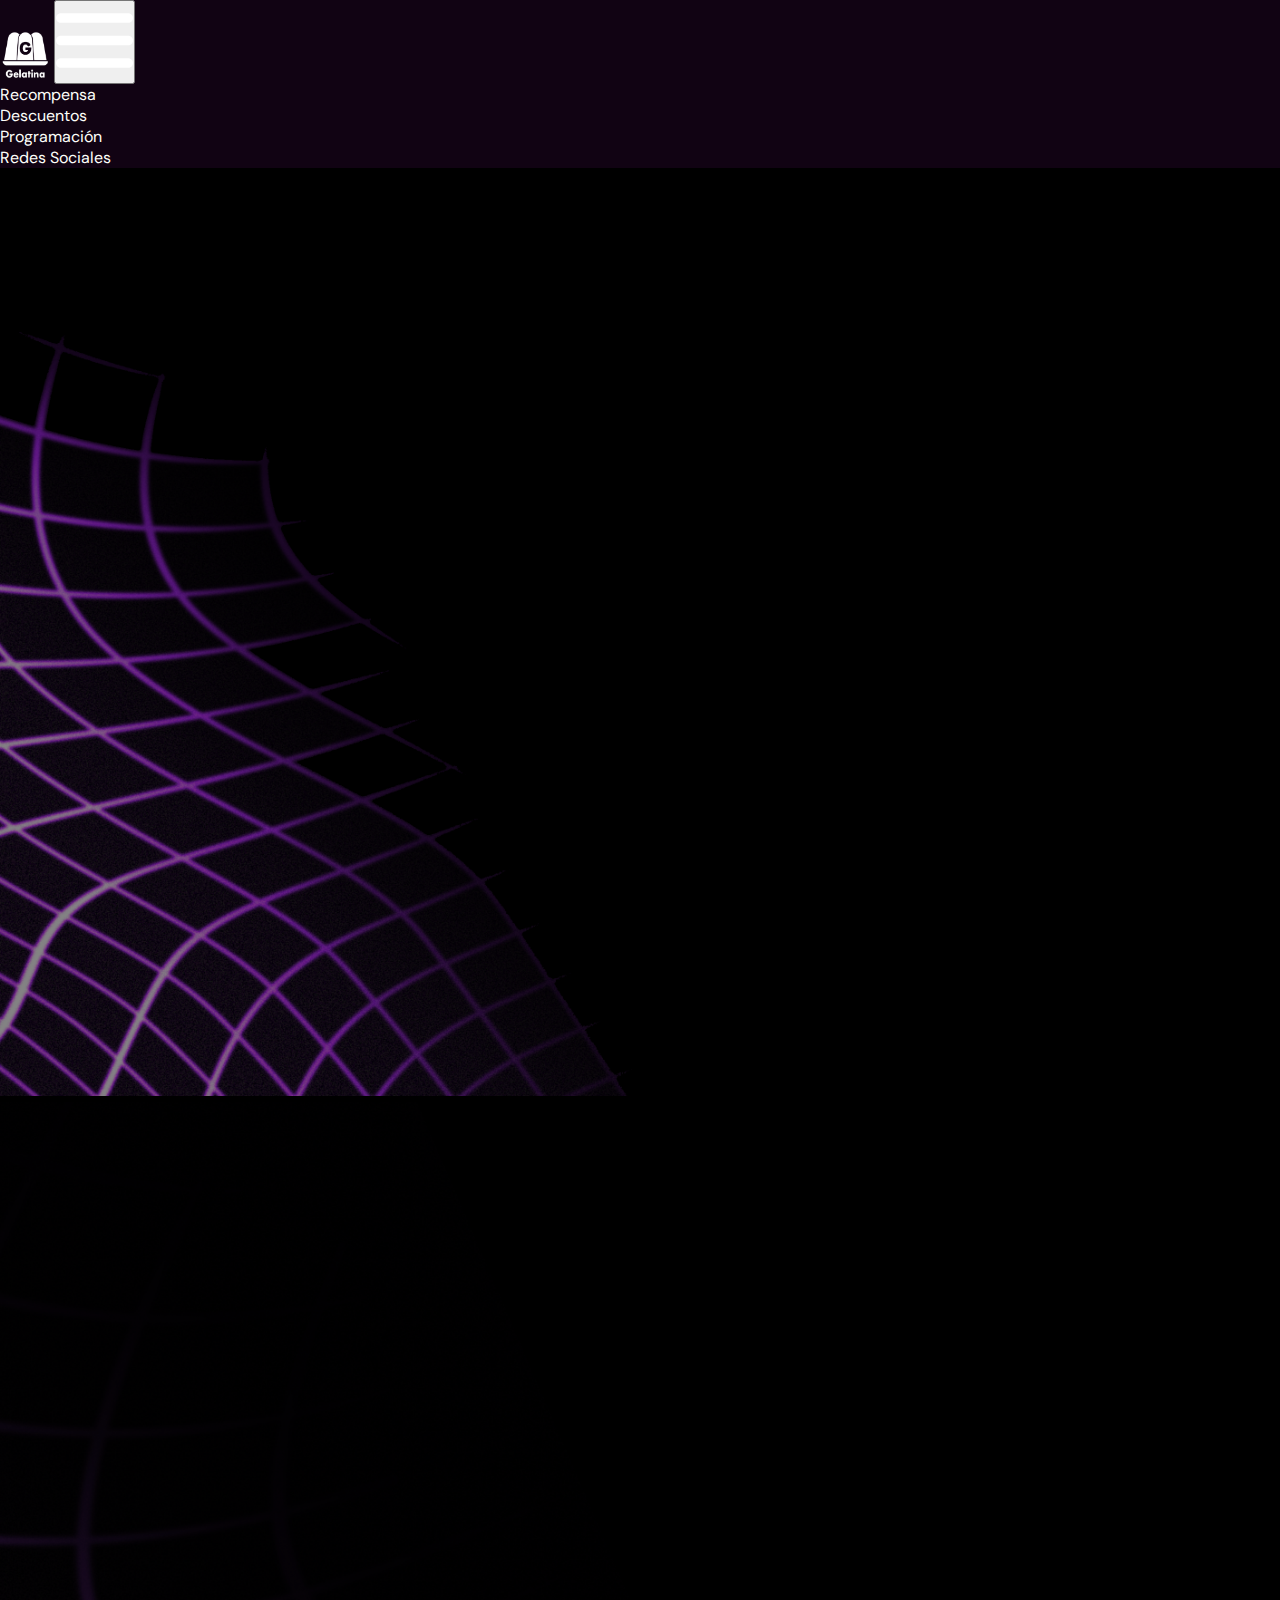
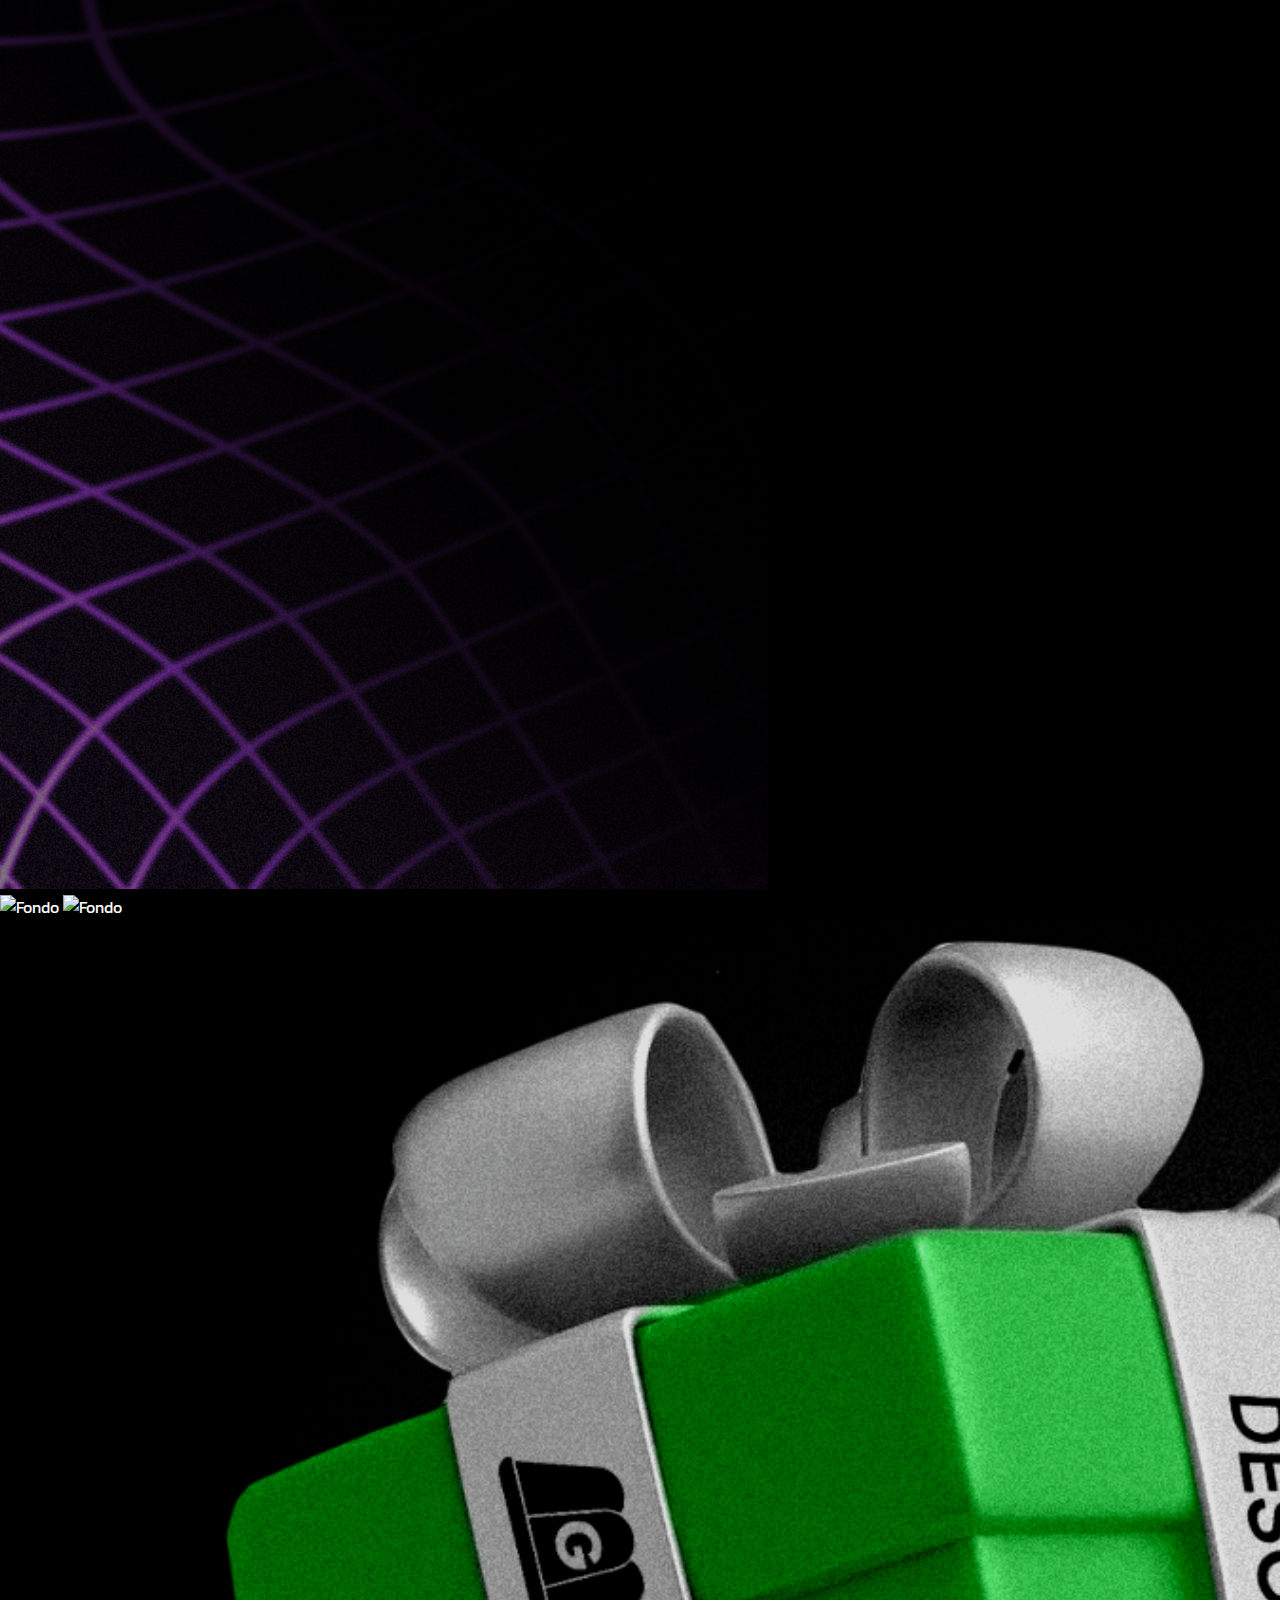
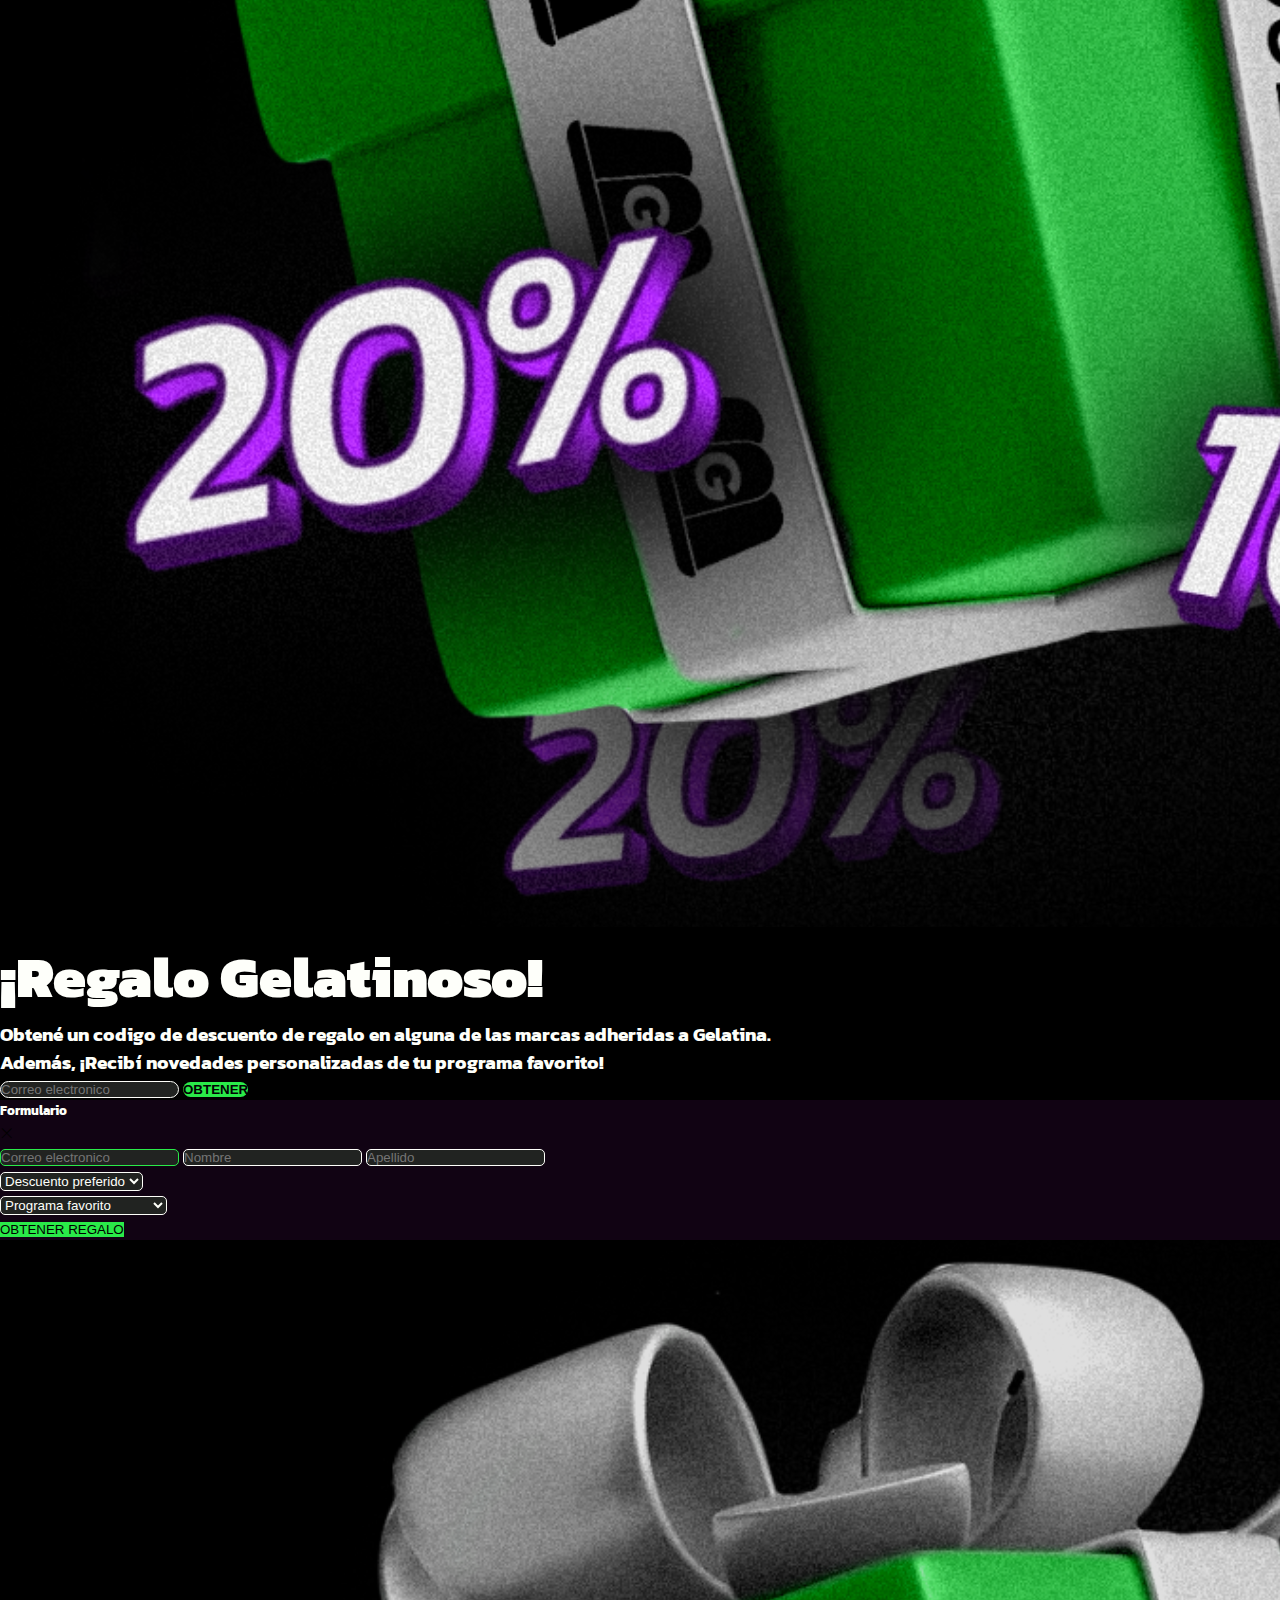
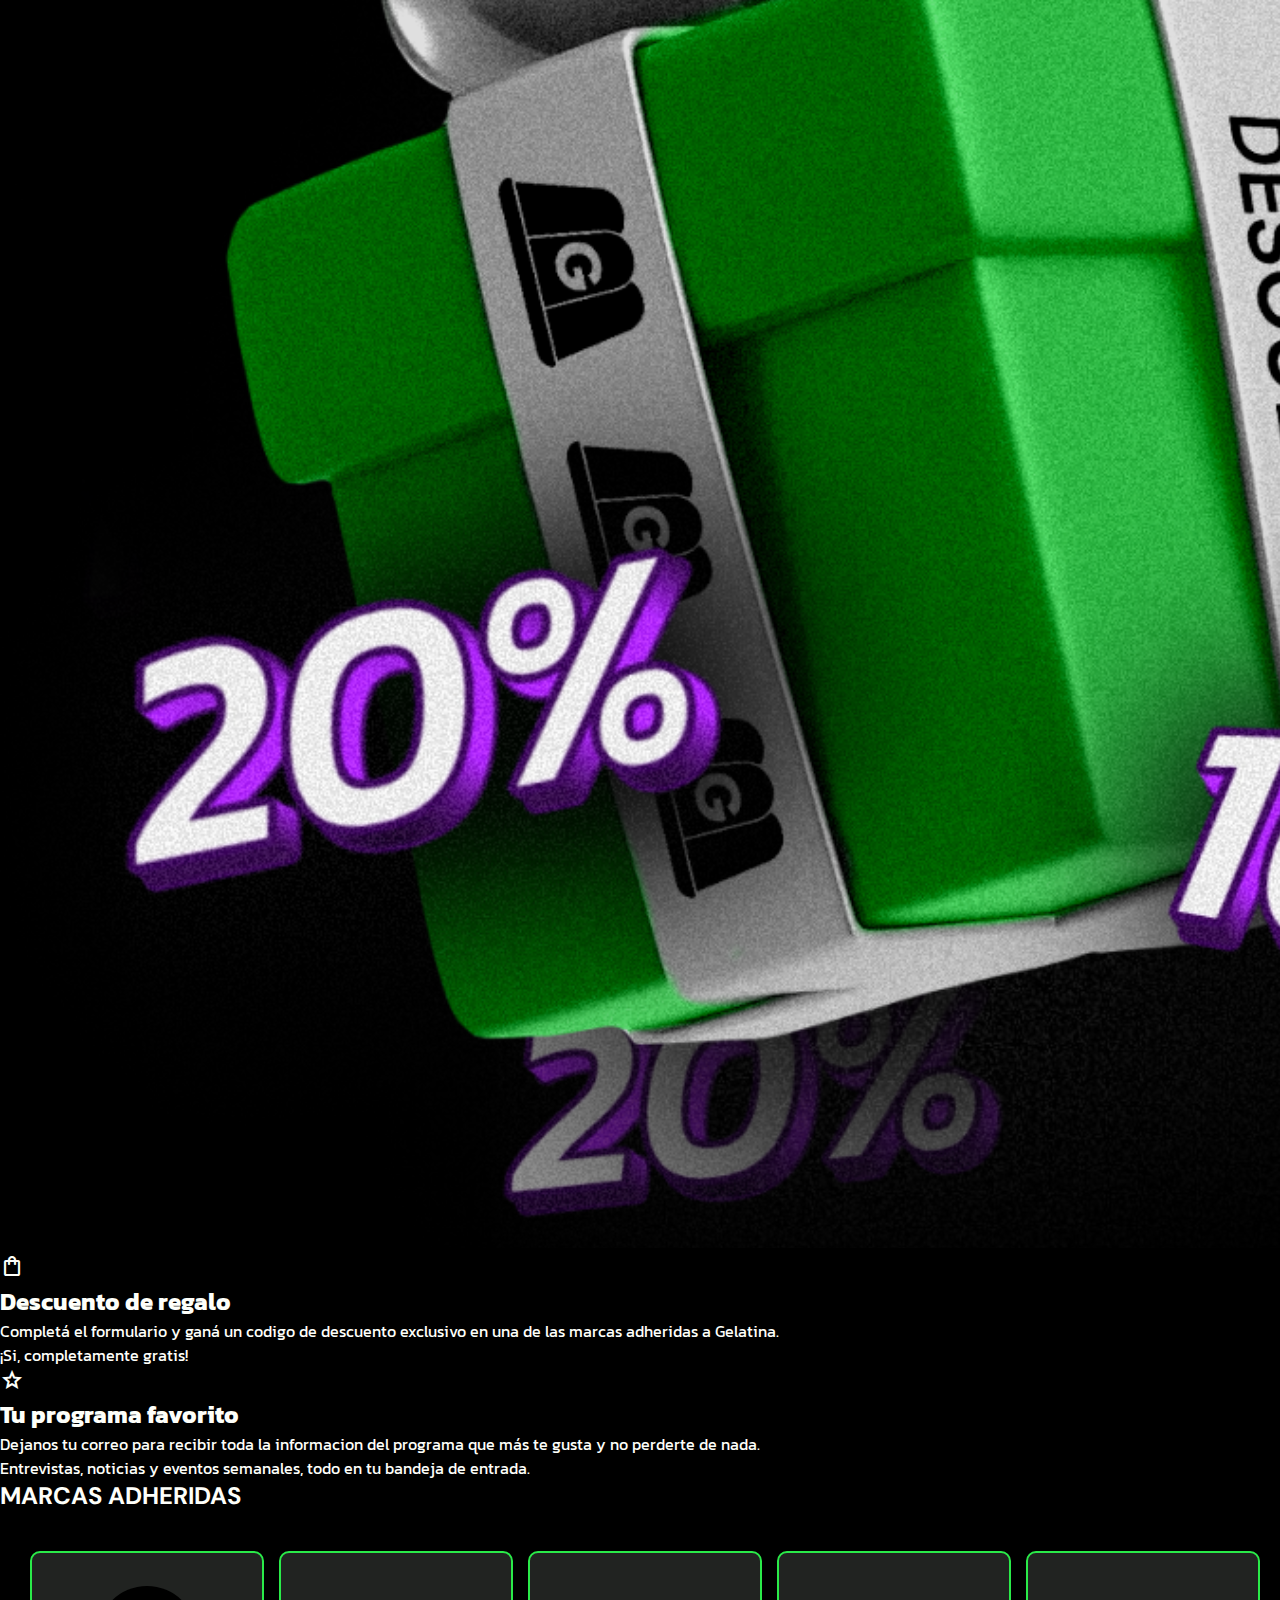
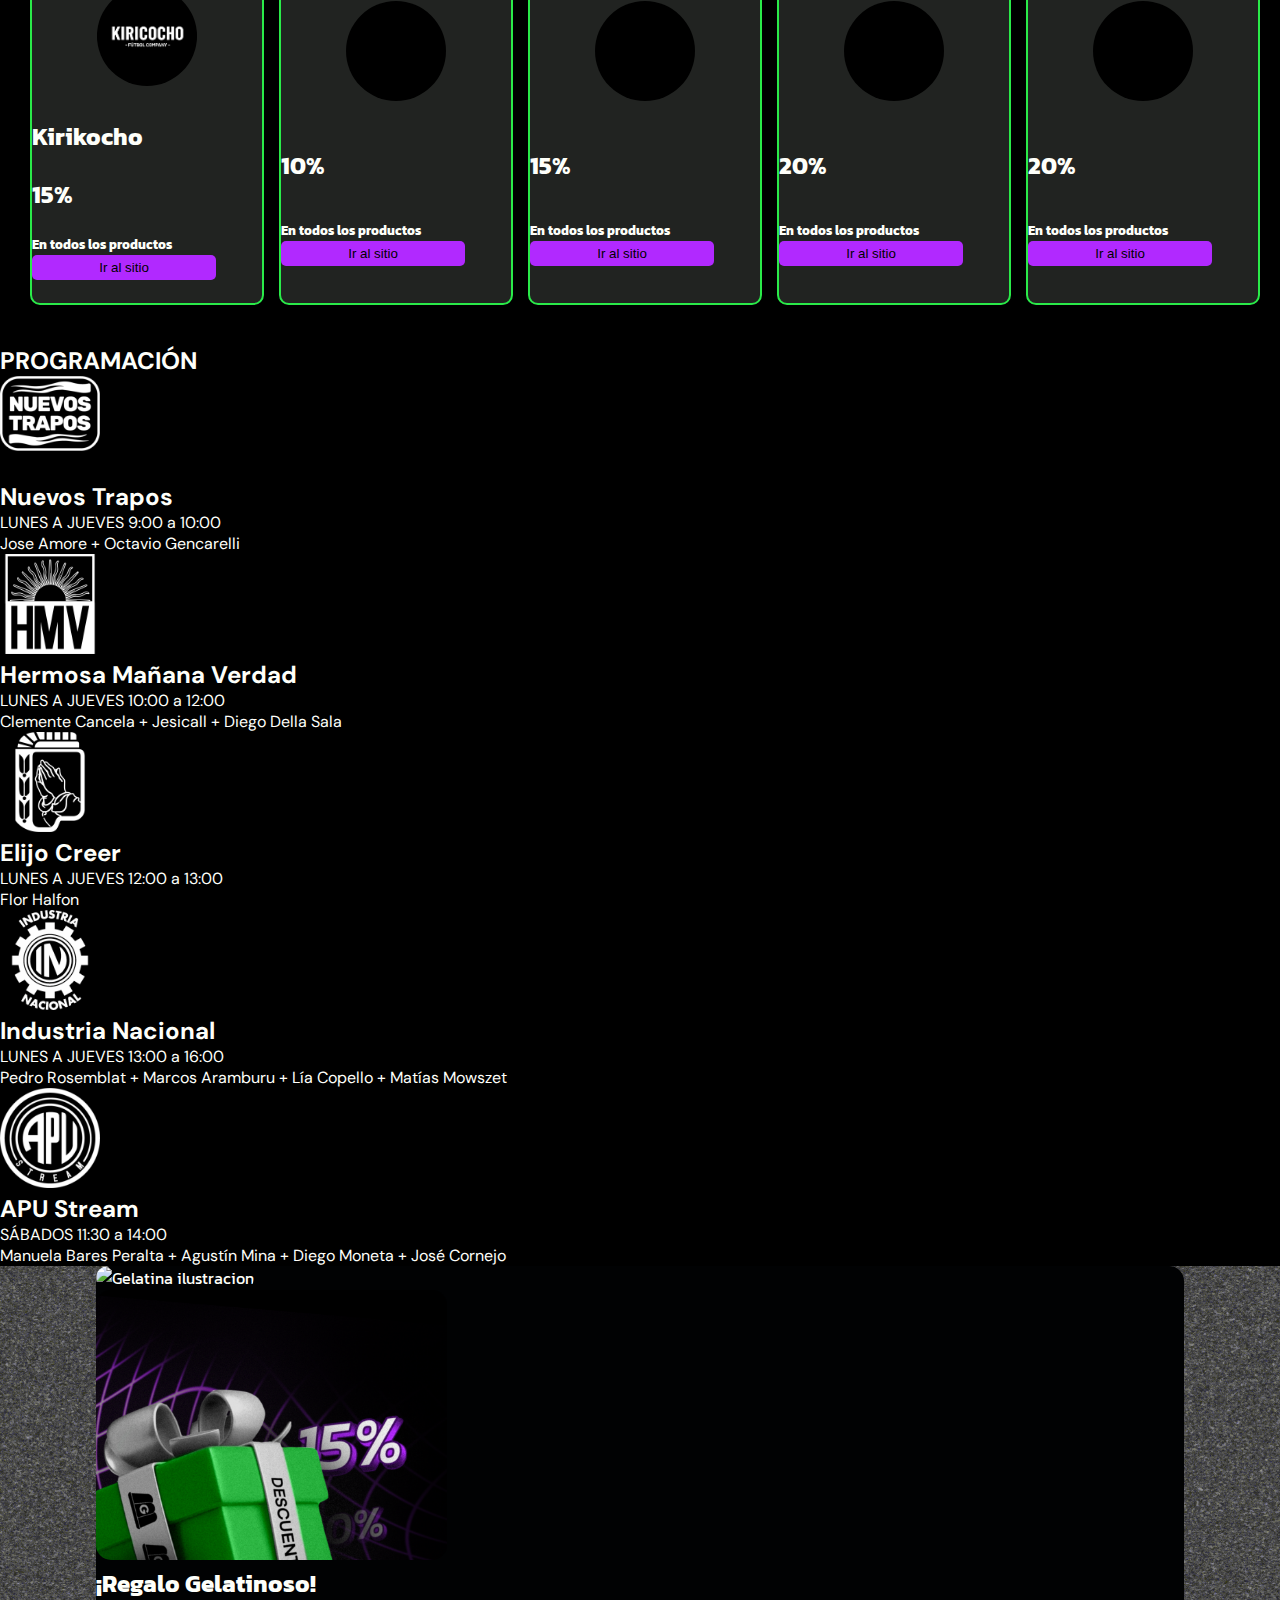
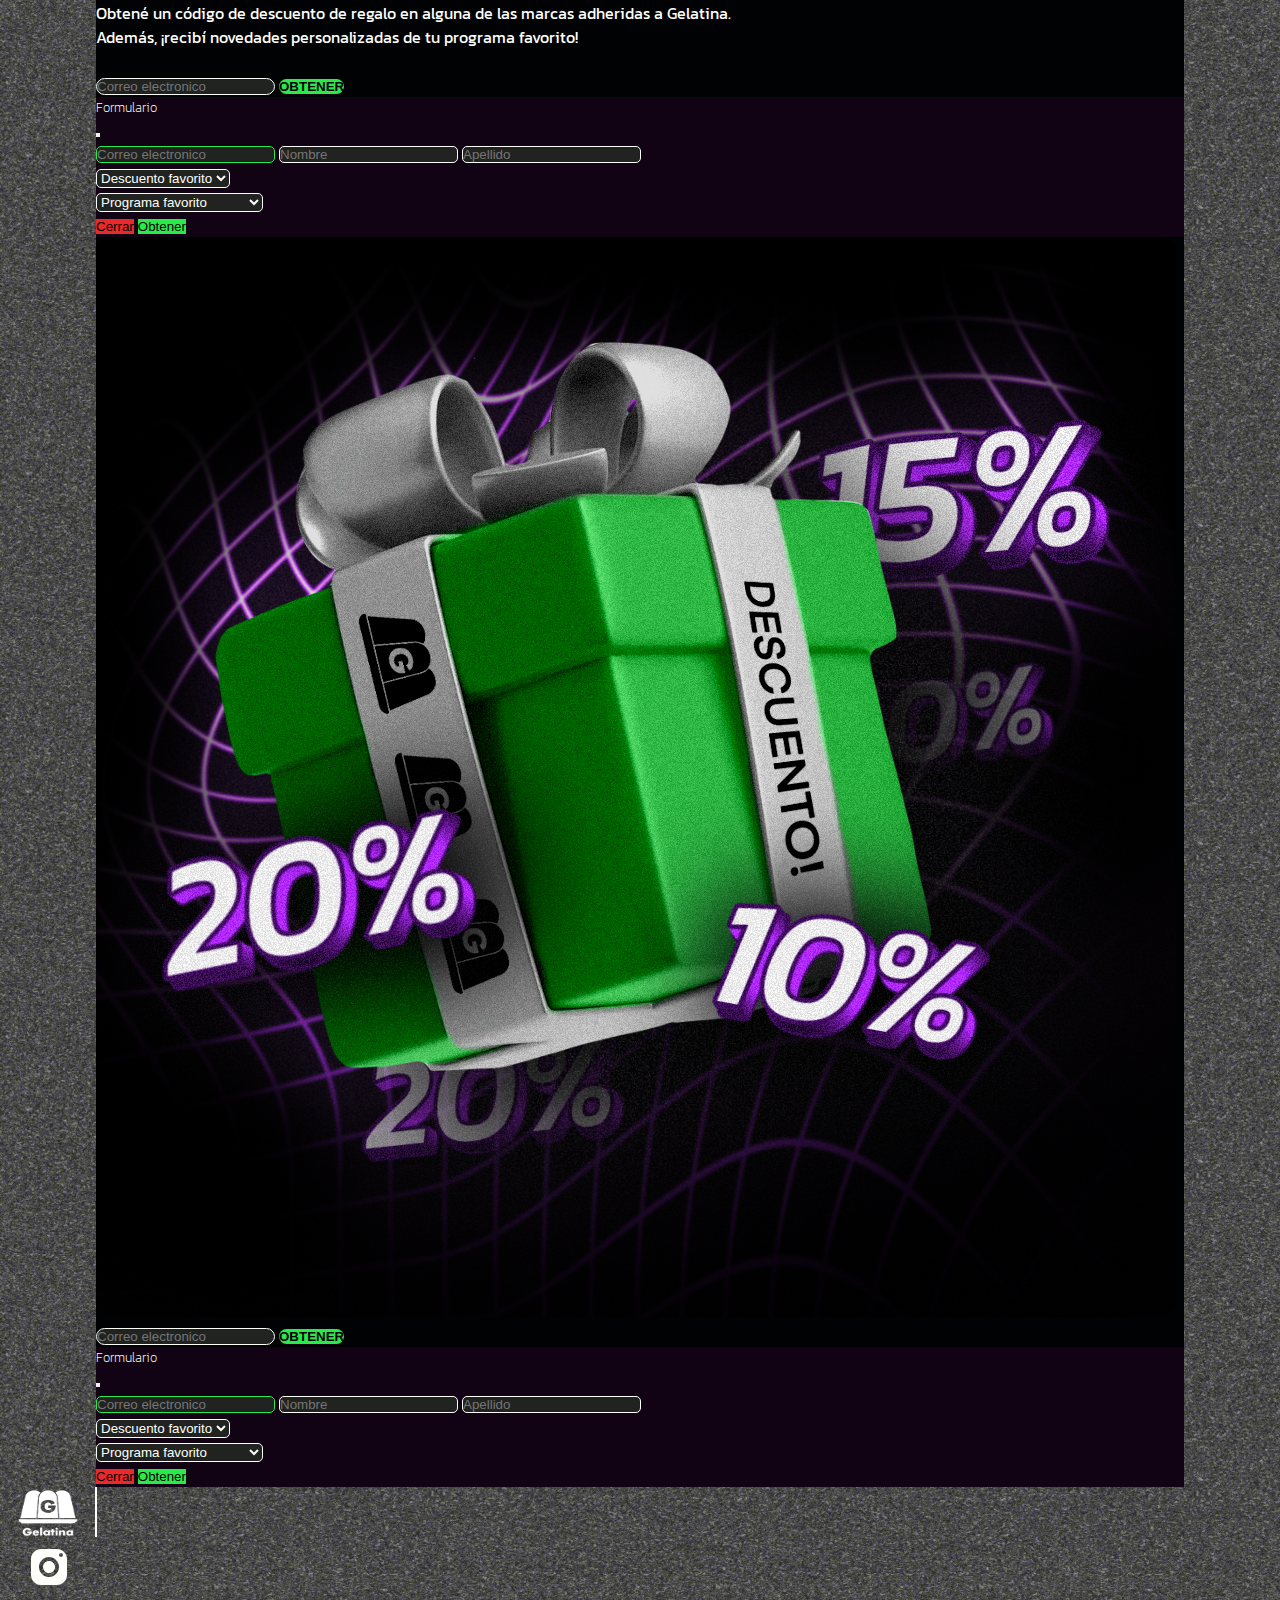
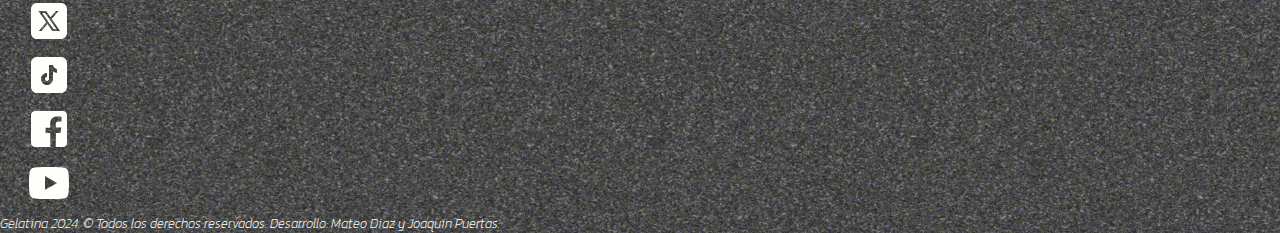
==== commit 0315a406: "correccion boludes de redaccion" ====
--- a/index.html
+++ b/index.html
@@ -286,7 +286,7 @@
             <h2 class="mb-2">Tu programa favorito</h2>
             <p class="px-5 mx-xxl-5 pt-2 fw-light">
               Dejanos tu correo para recibir toda la informacion del programa
-              que mas te guste y no perderte ninguno de sus contenidos. <br />
+              que más te gusta y no perderte de nada. <br />
               Entrevistas, noticias y eventos semanales, todo en tu bandeja de
               entrada.
             </p>
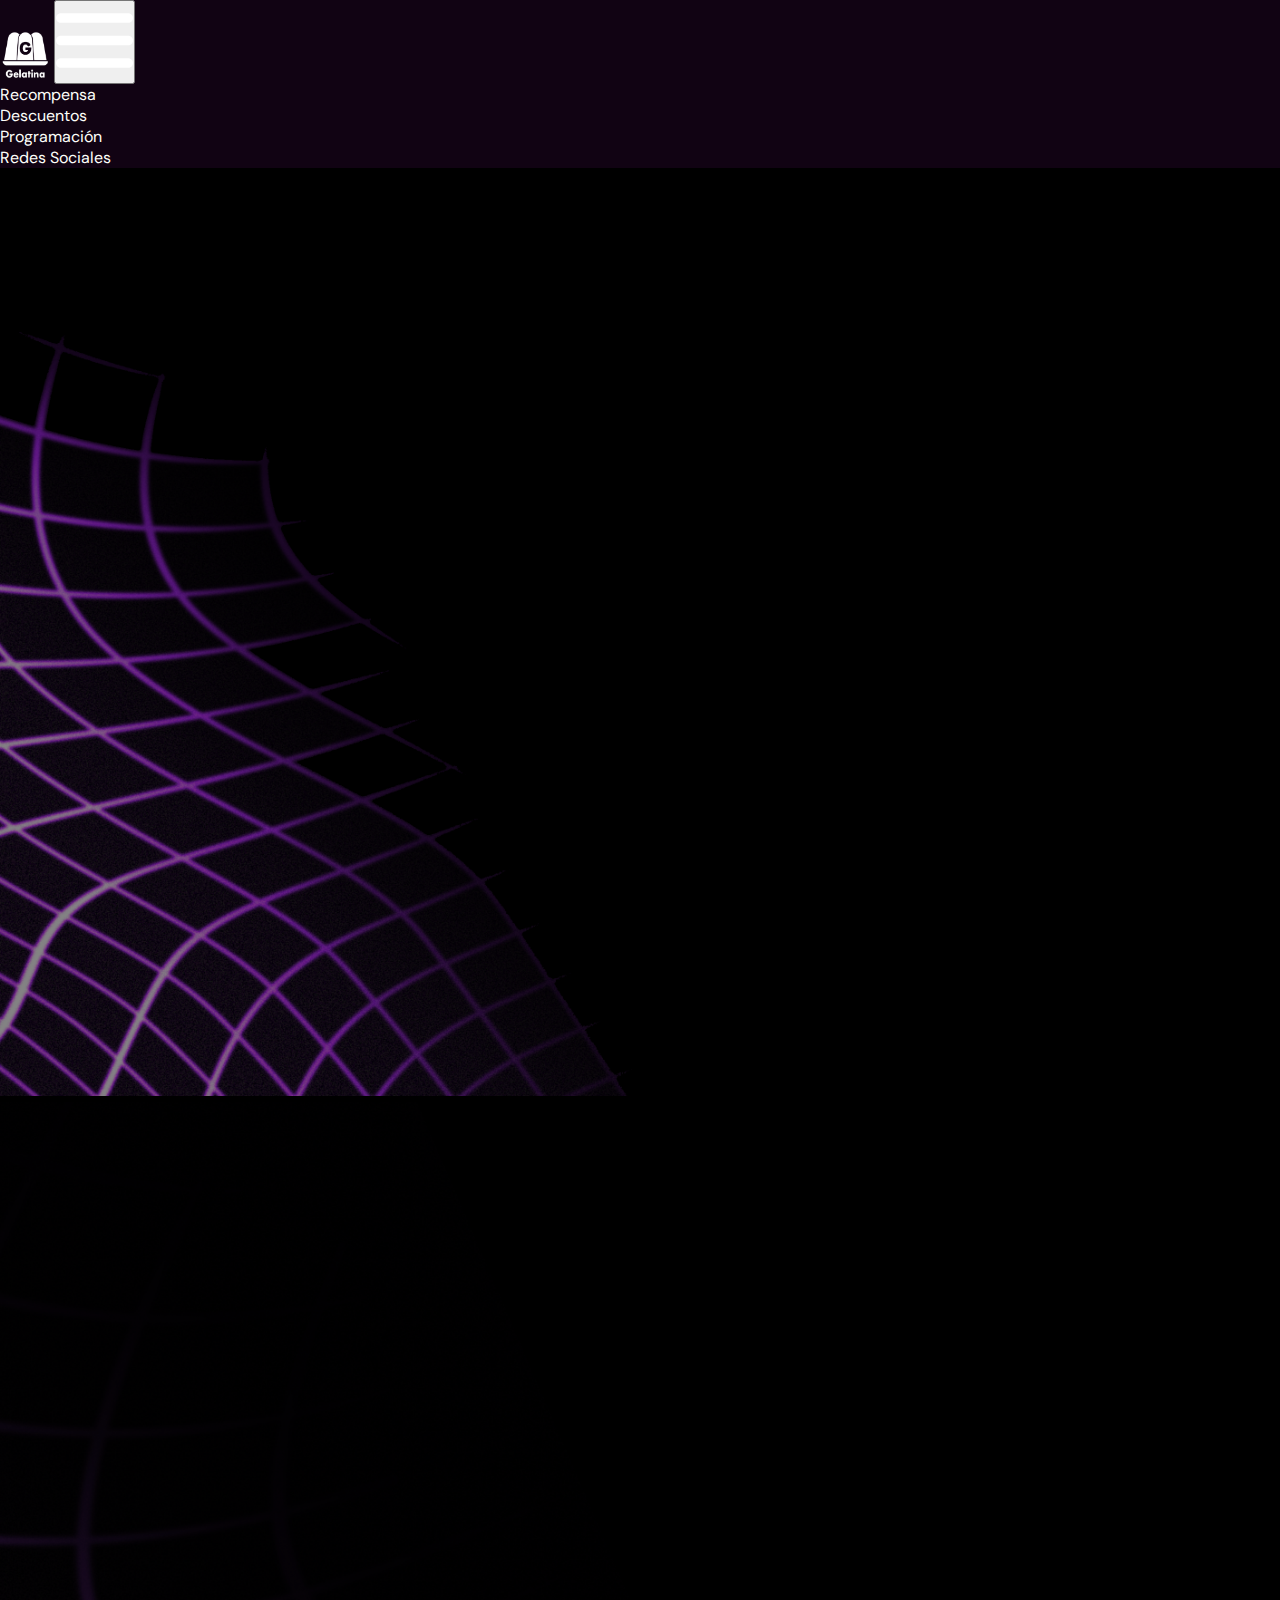
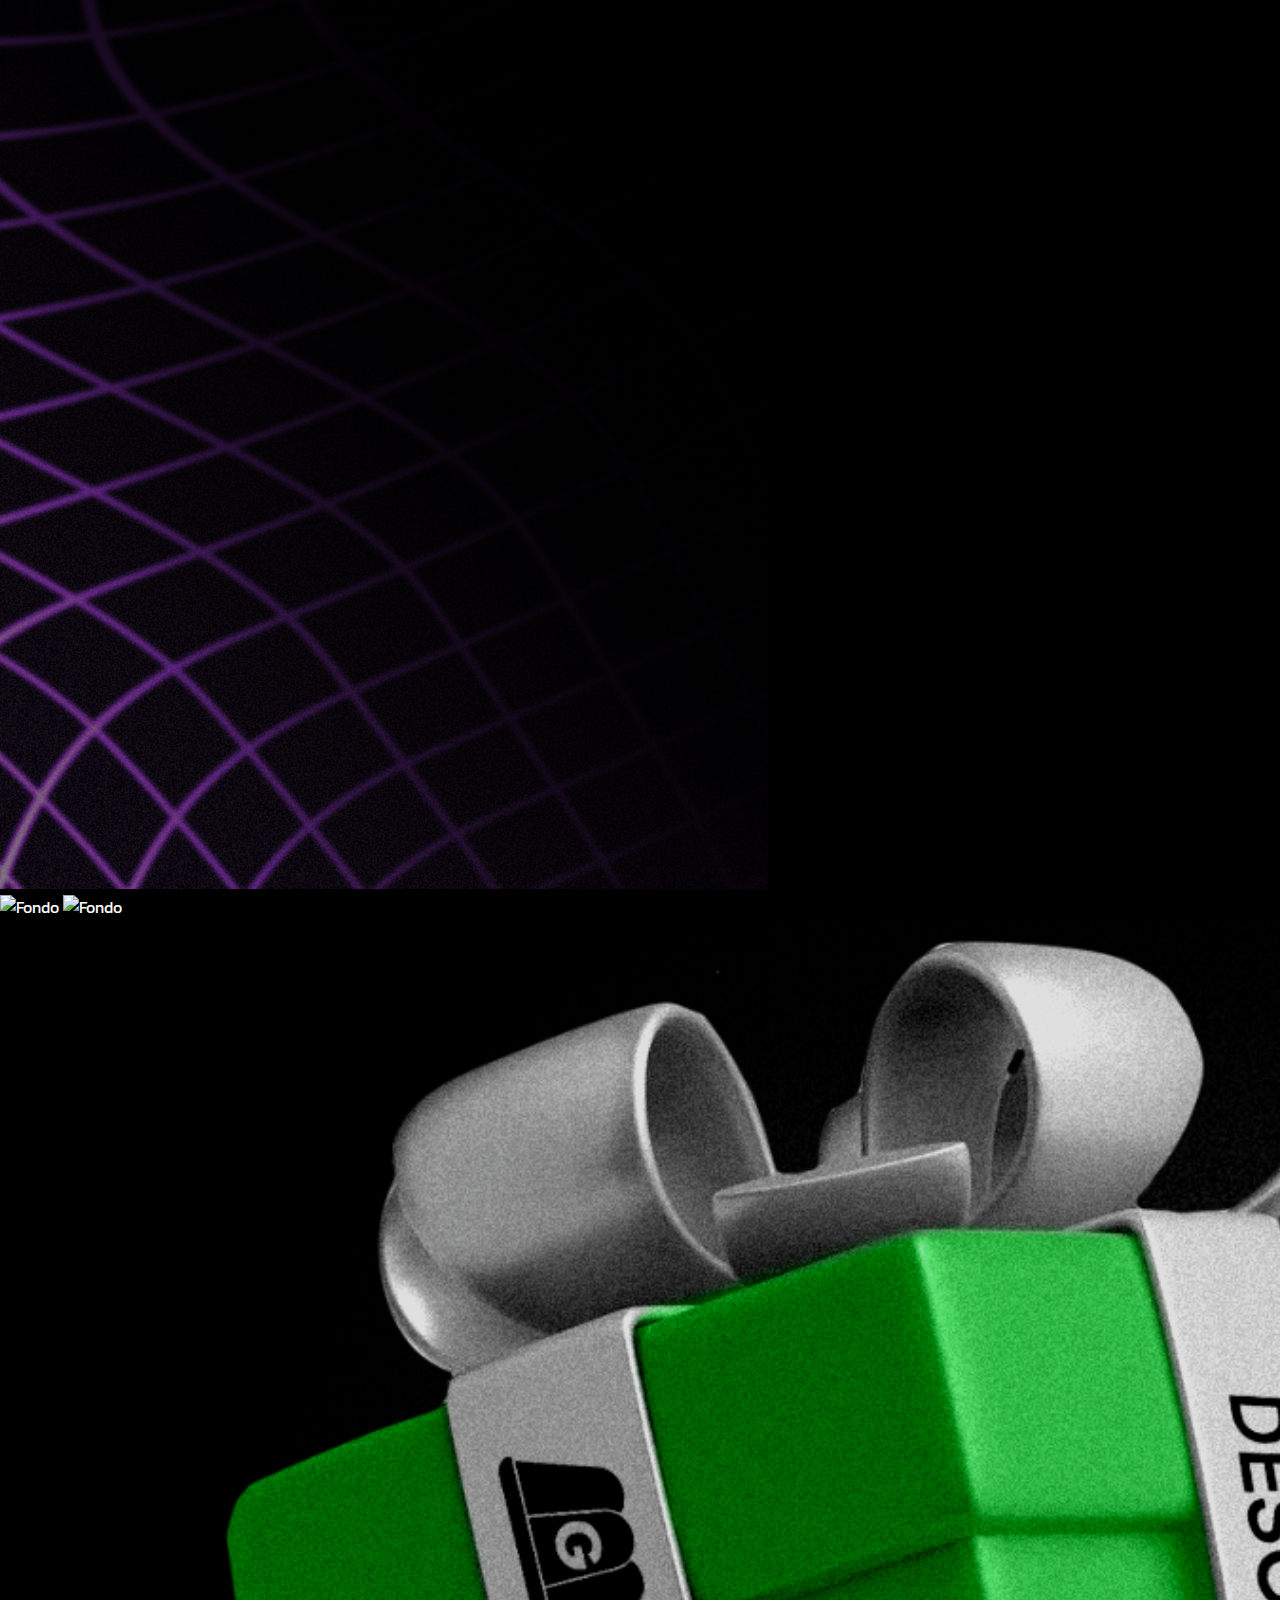
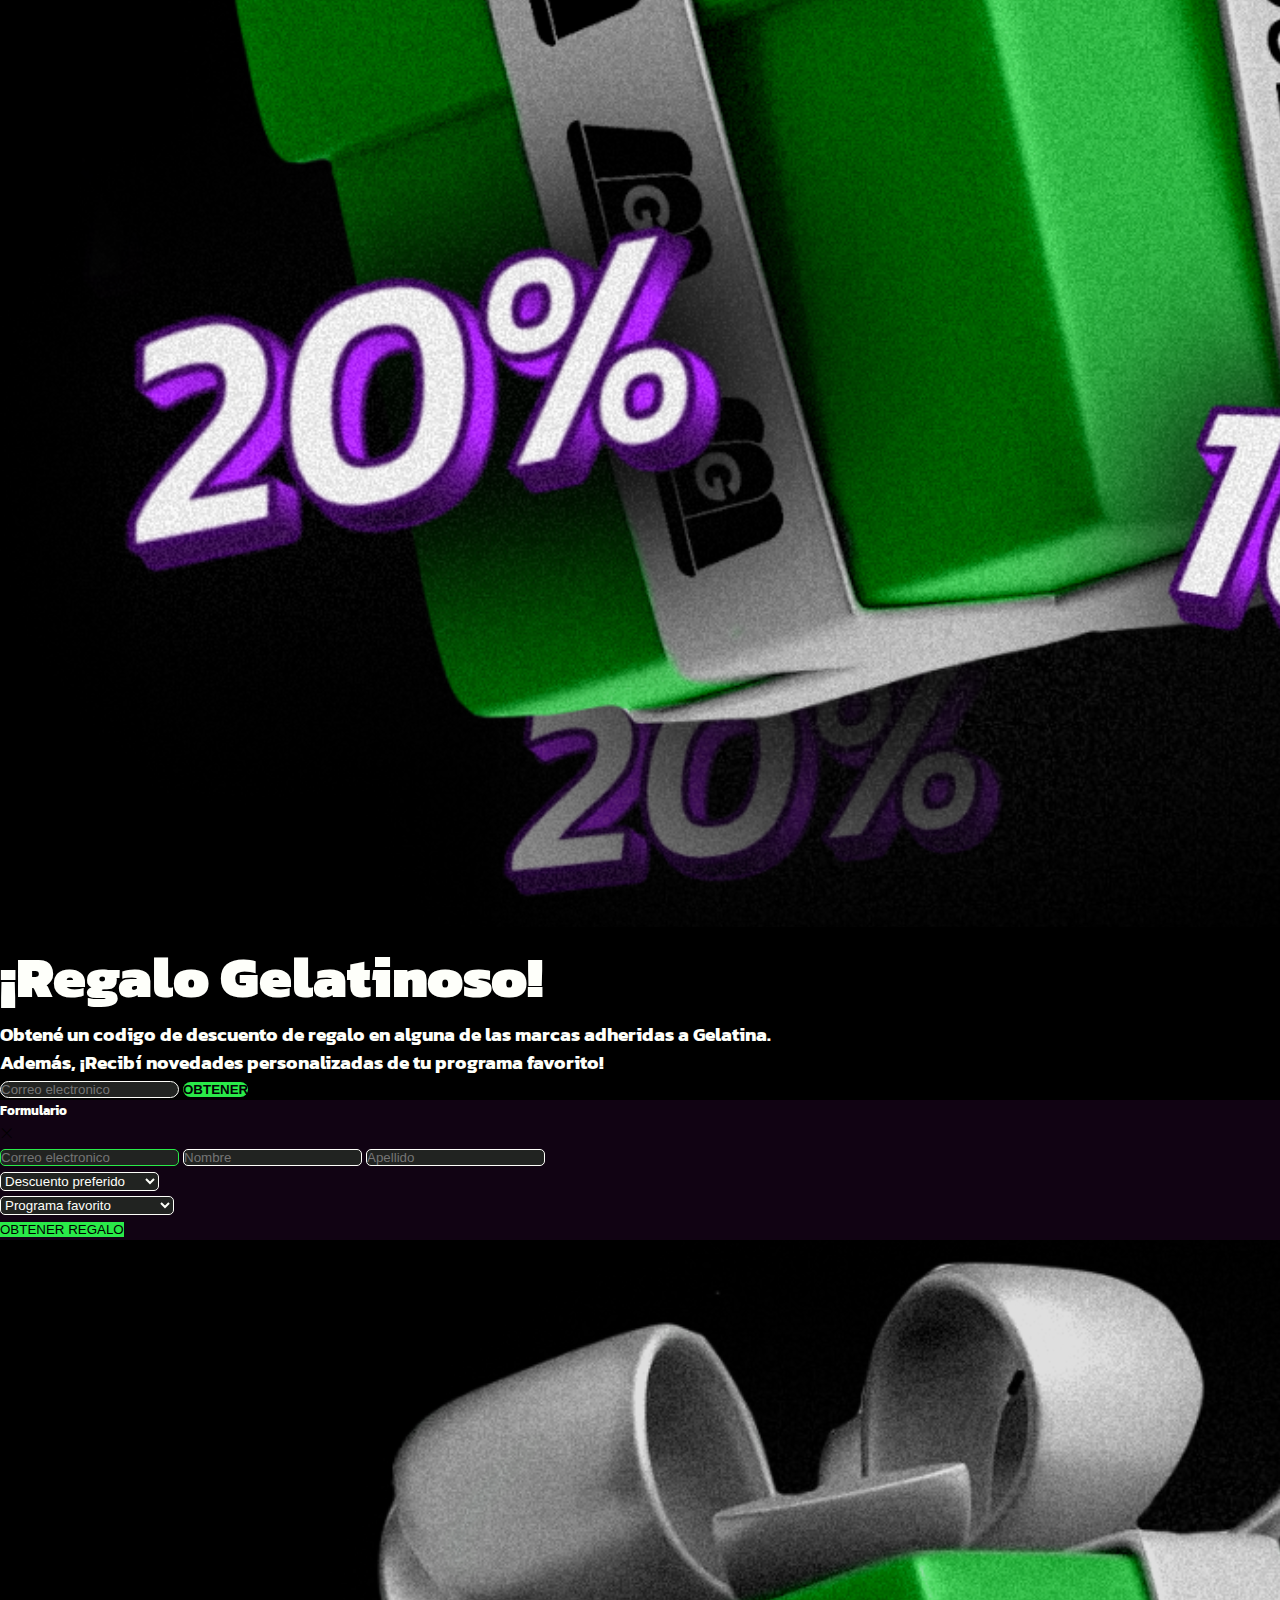
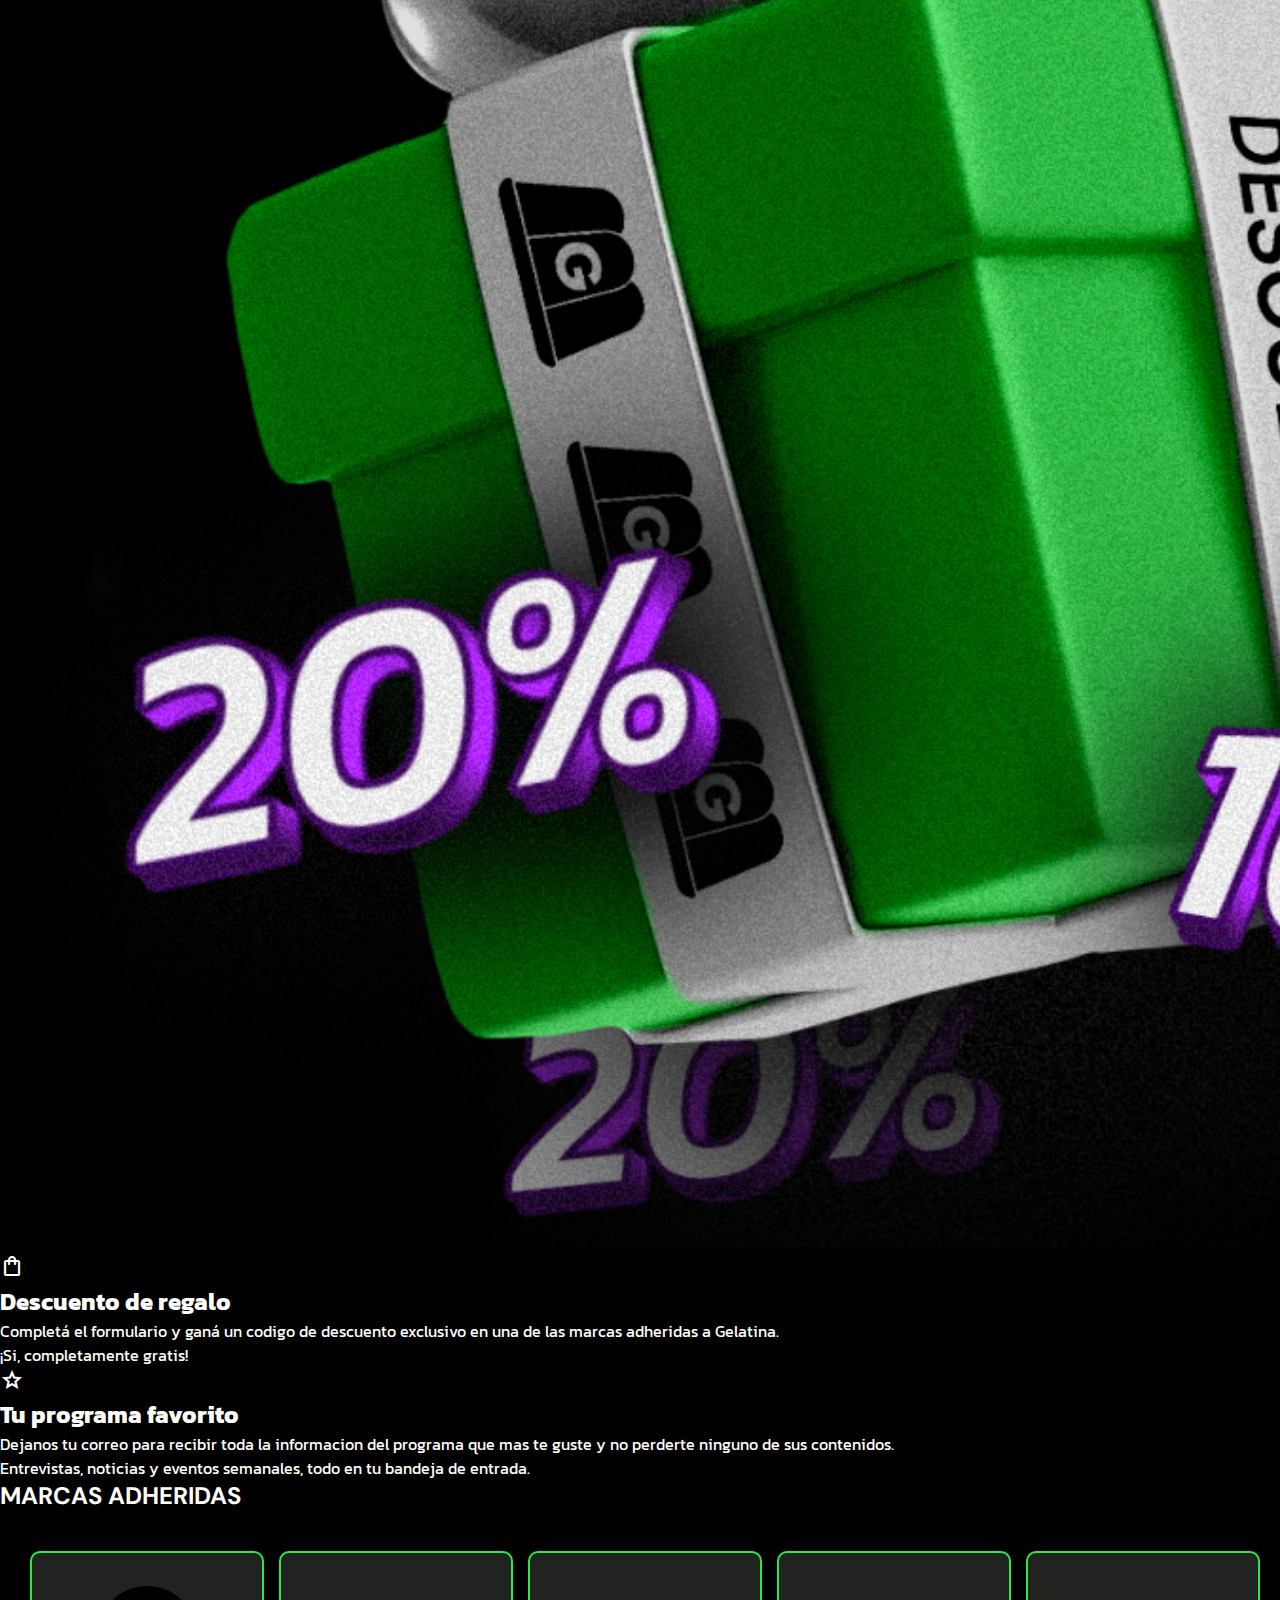
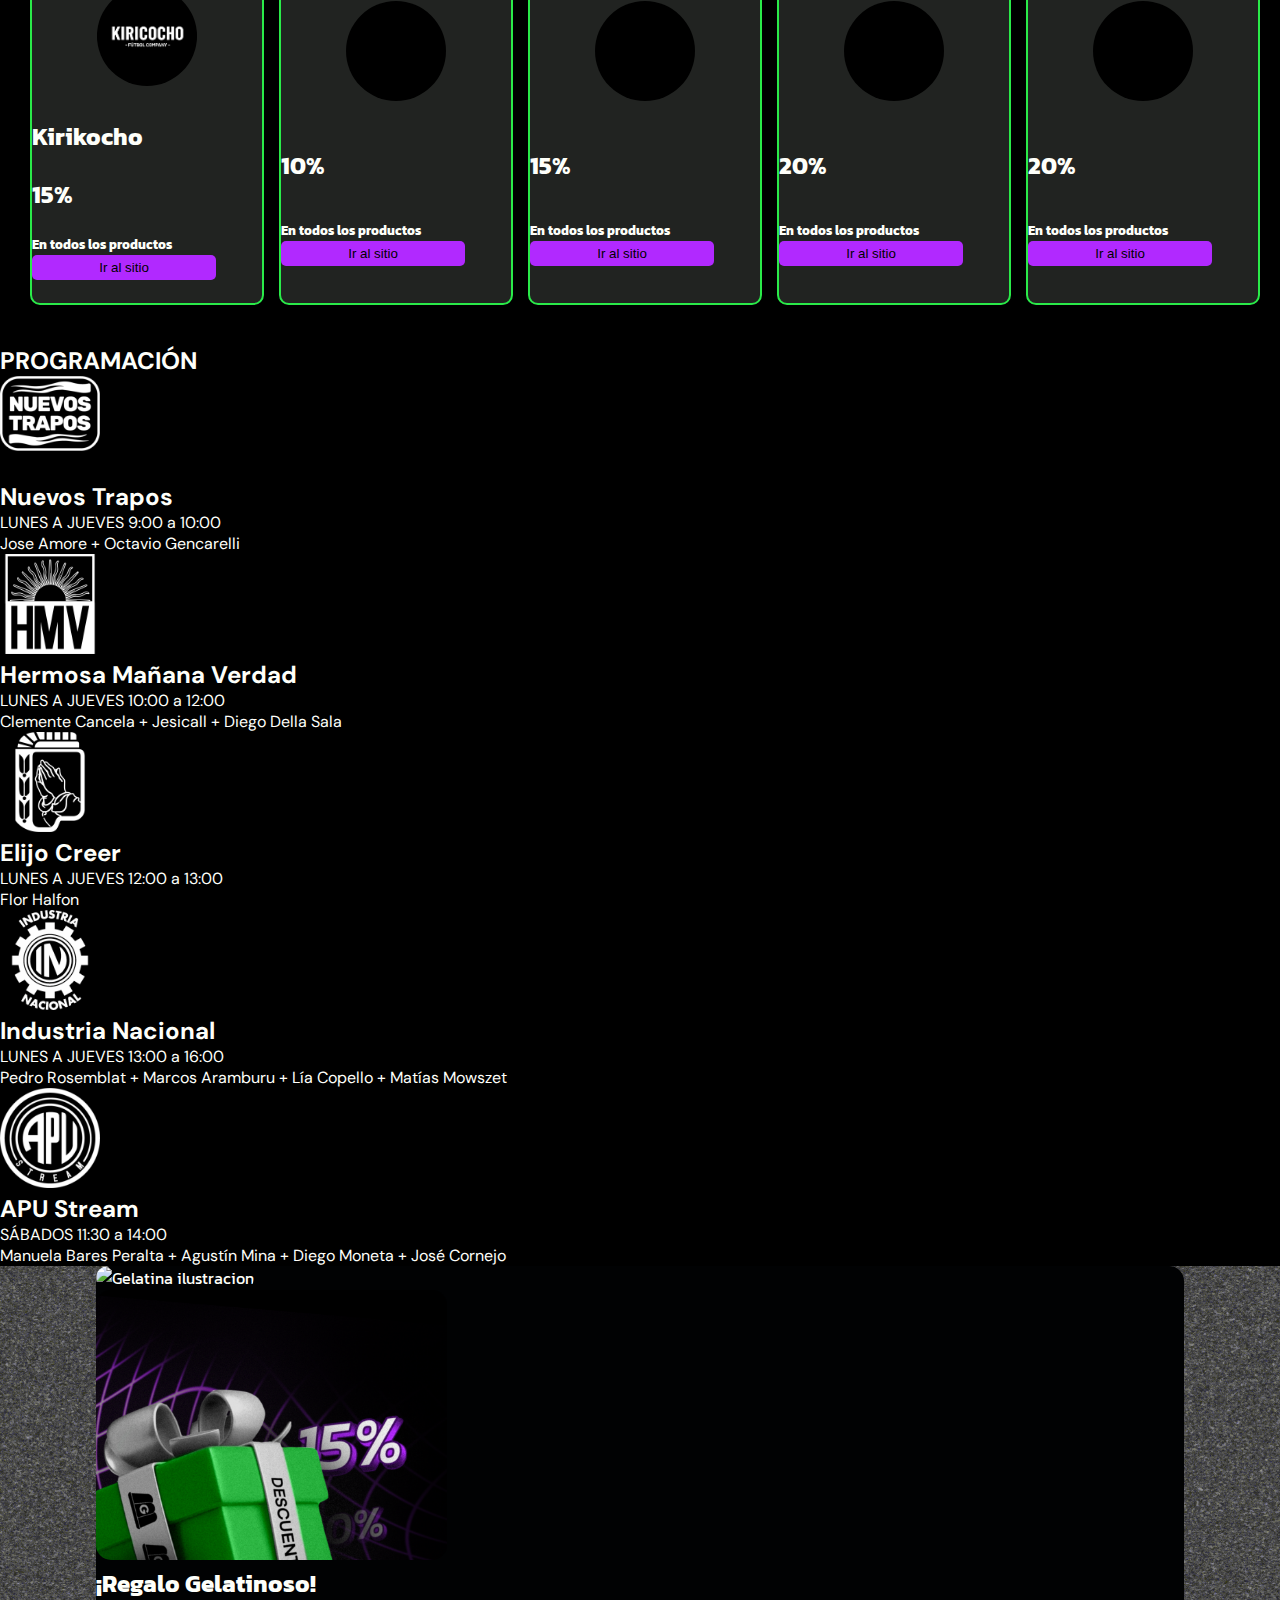
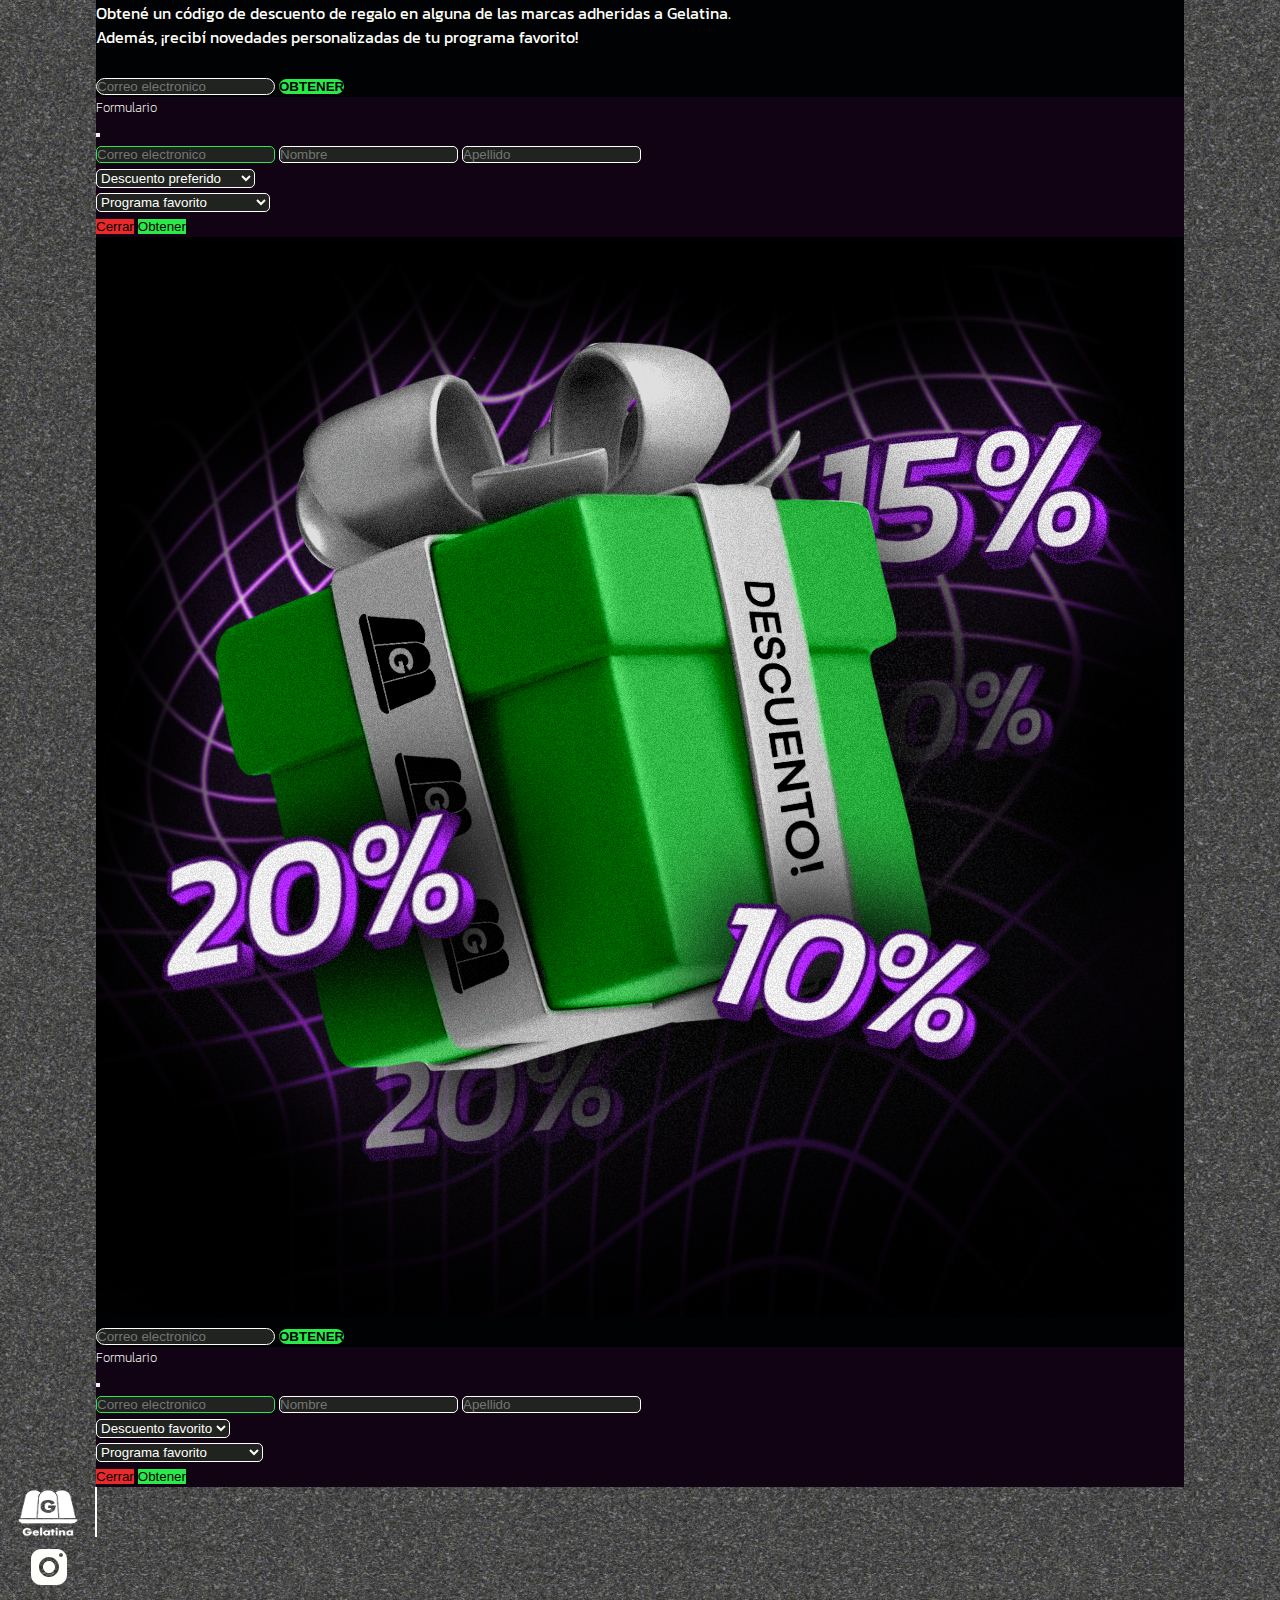
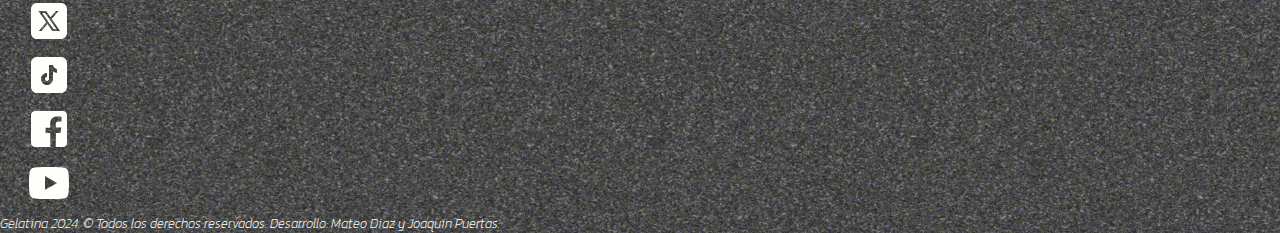
==== commit 6f1ca9f6: "AASDSAD" ====
--- a/index.html
+++ b/index.html
@@ -182,10 +182,19 @@
                           class="w-100 py-2 px-4 mt-3 mb-1 form-select input-form"
                           id="inputGroupSelect01"
                         >
-                          <option selected>Descuento preferido</option>
-                          <option value="1">Kirikocho 20%</option>
-                          <option value="2">DameBola 15%</option>
-                          <option value="3">Batuk 10%</option>
+                        <option selected>Descuento preferido</option>
+                        <option value="1">Kirikocho 20%</option>
+                        <option value="2">DameBola 15%</option>
+                        <option value="3">Batuk 10%</option>
+                        <option value="4">King of the Kongo 12%</option>
+                        <option value="5">Mañanita 15%</option>
+                        <option value="6">Aveno 20%</option>
+                        <option value="7">Kevingston 10%</option>
+                        <option value="8">Mateo Diaz Arte 30%</option>
+                        <option value="9">Medias Fox 10%</option>
+                        <option value="10">Baxar mercado 10%</option>
+                        <option value="11">Dove 15%</option>
+                        <option value="12">Jetlag 10%</option>
                         </select>
                       </div>
                       <div class="input-group">
@@ -193,11 +202,12 @@
                           class="w-100 py-2 px-4 mt-3 mb-1 form-select input-form"
                           id="inputGroupSelect02"
                         >
-                          <option selected>Programa favorito</option>
-                          <option value="1">Industria Nacional</option>
-                          <option value="2">Elijo Creer</option>
-                          <option value="3">HermosaMañanaVerdad</option>
-                          <option value="4">Nuevos Trapos</option>
+                        <option selected>Programa favorito</option>
+                        <option value="1">Nuevos Trapos</option>
+                        <option value="2">Hermosa Mañana Verdad</option>
+                        <option value="3">Elijo Creer</option>
+                        <option value="4">Industria Nacional</option>
+                        <option value="5">Apu Stream</option>
                         </select>
                       </div>
                     </div>
@@ -286,7 +296,7 @@
             <h2 class="mb-2">Tu programa favorito</h2>
             <p class="px-5 mx-xxl-5 pt-2 fw-light">
               Dejanos tu correo para recibir toda la informacion del programa
-              que más te gusta y no perderte de nada. <br />
+              que mas te guste y no perderte ninguno de sus contenidos. <br />
               Entrevistas, noticias y eventos semanales, todo en tu bandeja de
               entrada.
             </p>
@@ -679,35 +689,47 @@
                         autocomplete="off"
                         type="text"
                         placeholder="Nombre"
-                        class="w-100 py-2 px-4 mt-3 mb-1 input-form"
+                        class="w-100 py-2 px-4 mt-3 mb-1 input-form "
+                        required
                       />
                       <input
                         autocomplete="off"
                         type="text"
                         placeholder="Apellido"
-                        class="w-100 py-2 px-4 mt-3 mb-1 input-form"
+                        class="w-100 py-2 px-4 mt-3 mb-1 input-form "
+                        required
                       />
                       <div class="input-group">
                         <select
                           class="w-100 py-2 px-4 mt-3 mb-1 form-select input-form"
                           id="inputGroupSelect01"
                         >
-                          <option selected>Descuento favorito</option>
-                          <option value="1">Kirikocho 20%</option>
-                          <option value="2">DameBola 15%</option>
-                          <option value="3">Batuk 10%</option>
+                        <option selected>Descuento preferido</option>
+                        <option value="1">Kirikocho 20%</option>
+                        <option value="2">DameBola 15%</option>
+                        <option value="3">Batuk 10%</option>
+                        <option value="4">King of the Kongo 12%</option>
+                        <option value="5">Mañanita 15%</option>
+                        <option value="6">Aveno 20%</option>
+                        <option value="7">Kevingston 10%</option>
+                        <option value="8">Mateo Diaz Arte 30%</option>
+                        <option value="9">Medias Fox 10%</option>
+                        <option value="10">Baxar mercado 10%</option>
+                        <option value="11">Dove 15%</option>
+                        <option value="12">Jetlag 10%</option>
                         </select>
                       </div>
-                      <div class="input-group">
+                      <div class="input-group invalido">
                         <select
                           class="w-100 py-2 px-4 mt-3 mb-1 form-select input-form"
                           id="inputGroupSelect02"
                         >
-                          <option selected>Programa favorito</option>
-                          <option value="1">Industria Nacional</option>
-                          <option value="2">Elijo Creer</option>
-                          <option value="3">HermosaMañanaVerdad</option>
-                          <option value="4">Nuevos Trapos</option>
+                        <option selected>Programa favorito</option>
+                        <option value="1">Nuevos Trapos</option>
+                        <option value="2">Hermosa Mañana Verdad</option>
+                        <option value="3">Elijo Creer</option>
+                        <option value="4">Industria Nacional</option>
+                        <option value="5">Apu Stream</option>
                         </select>
                       </div>
                     </div>
--- a/style.css
+++ b/style.css
@@ -299,6 +299,14 @@
   color: #ea2a2a;
 }
 
+.red-modal {
+  border: solid 2px #ea2a2a;
+}
+
+.green-modal {
+  border: solid 2px #2aea49;
+}
+
 h1 {
   font-size: clamp(1.5625rem, 0.625rem + 3.75vw, 3.625rem);
 }
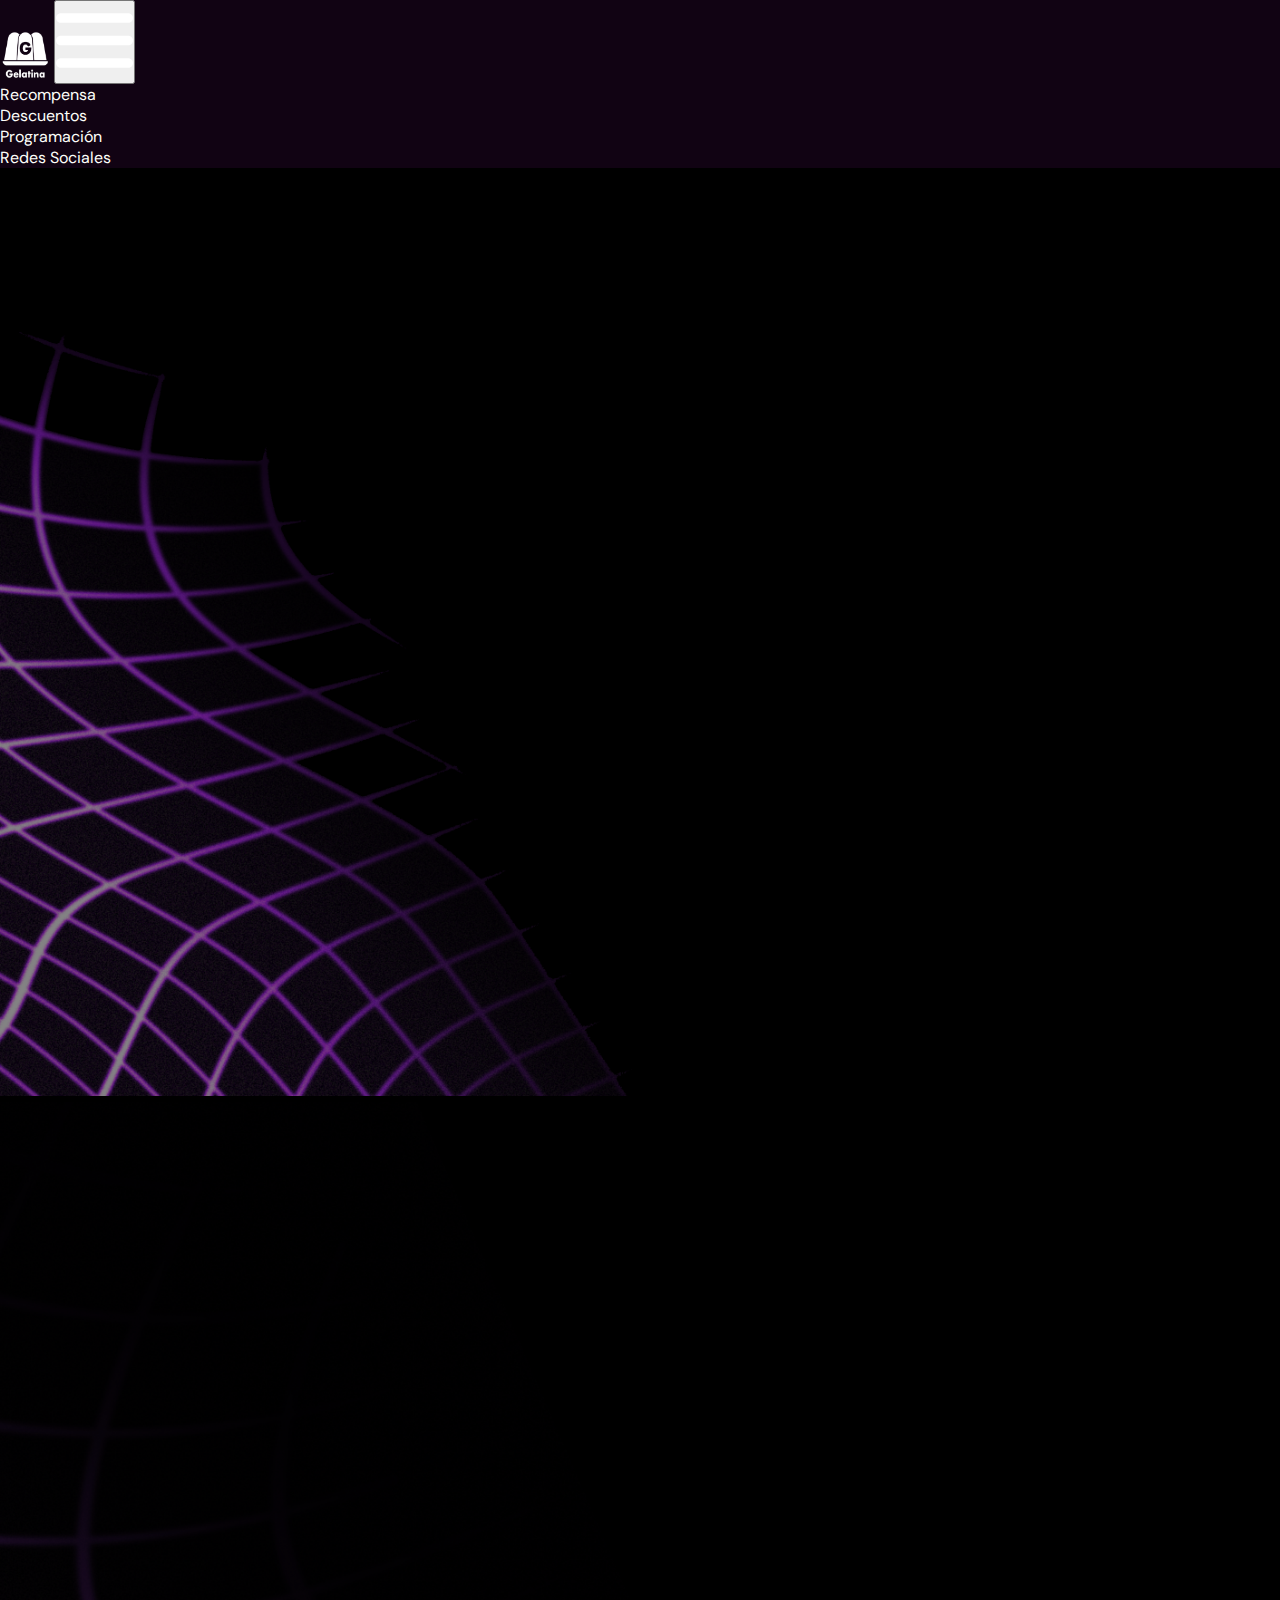
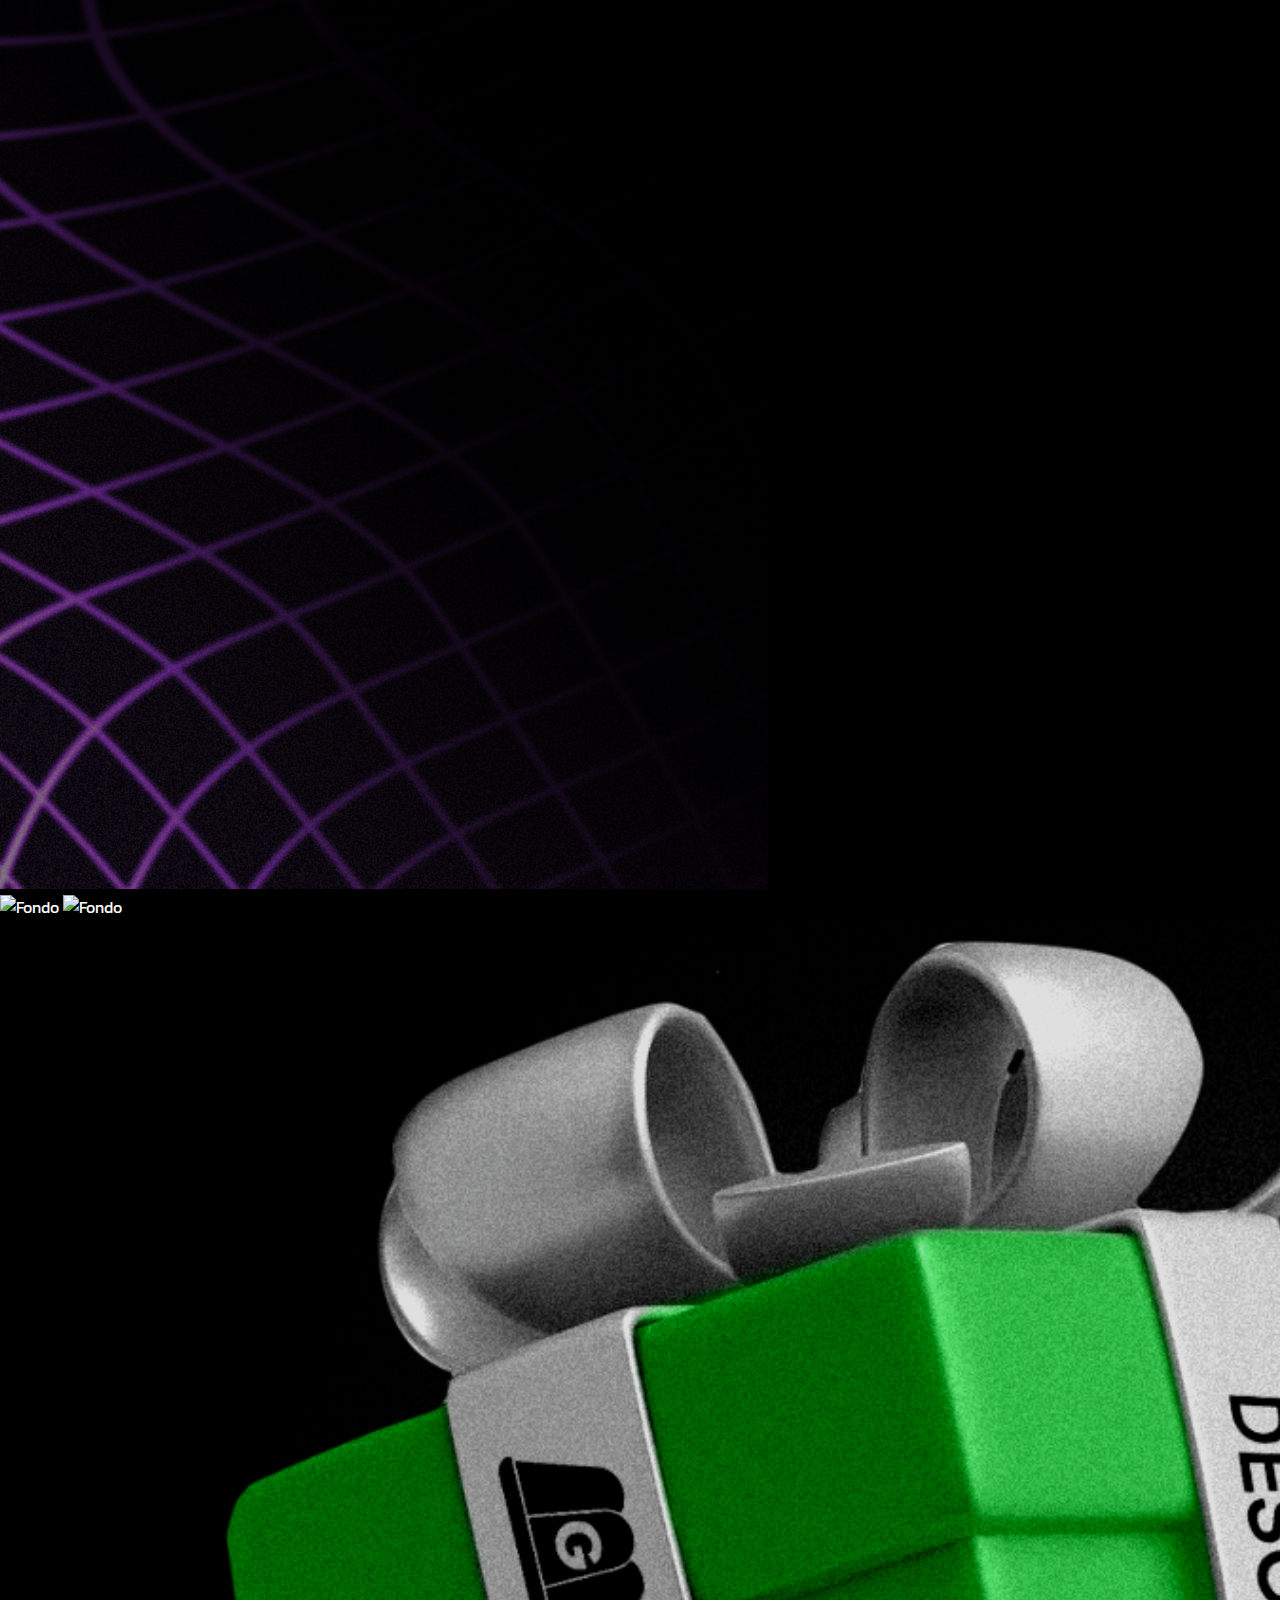
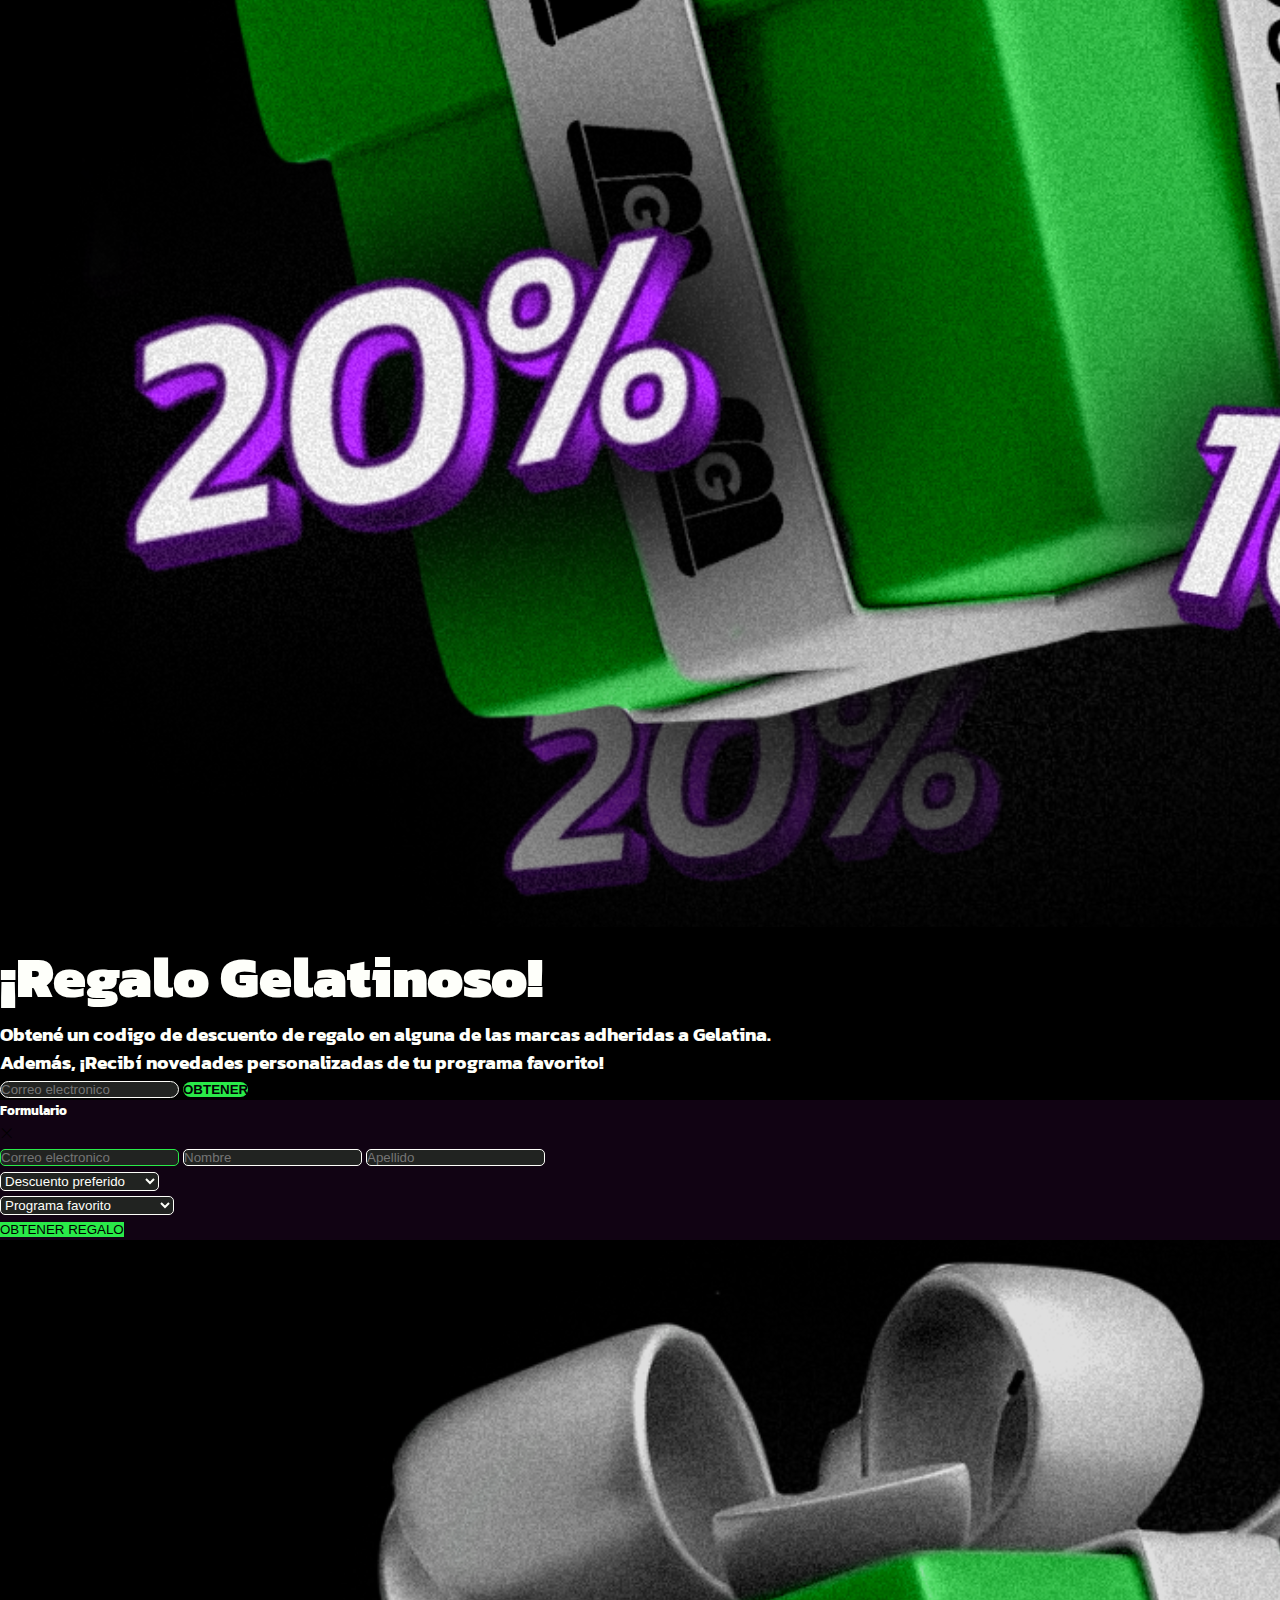
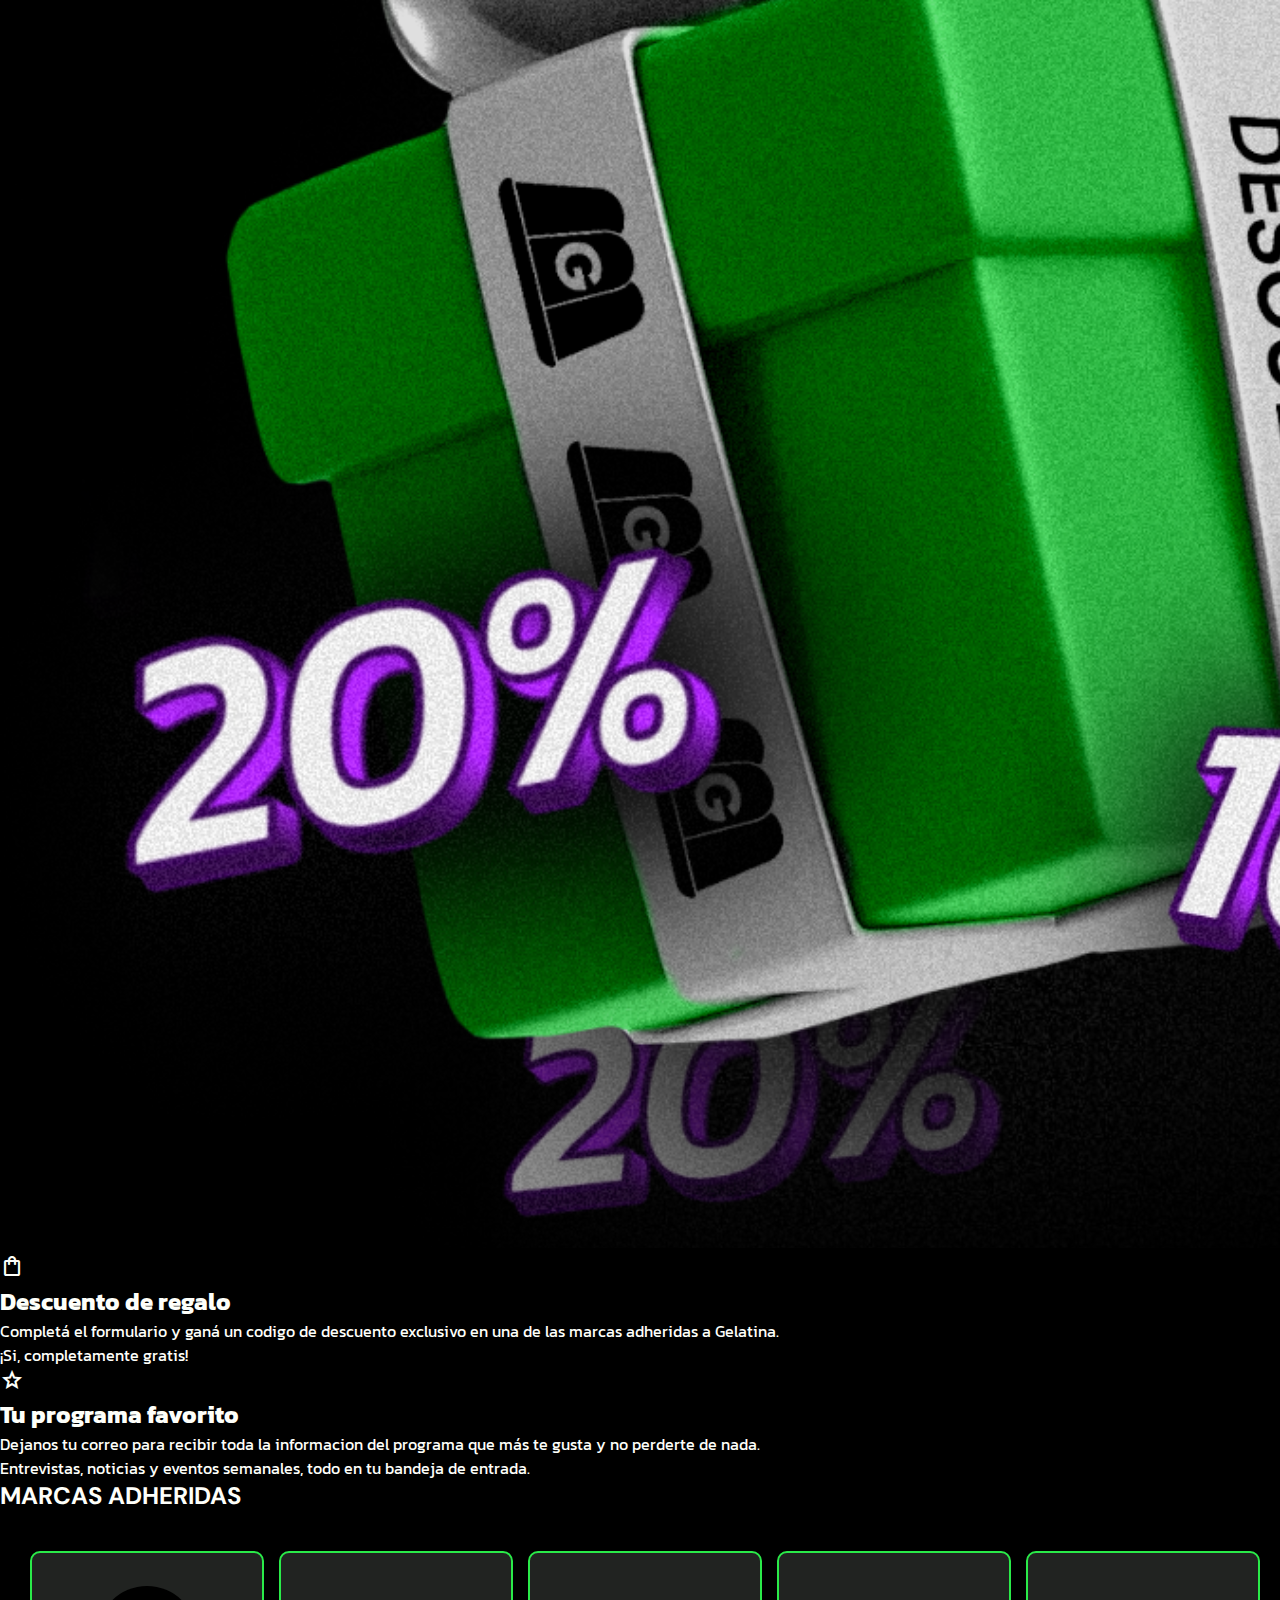
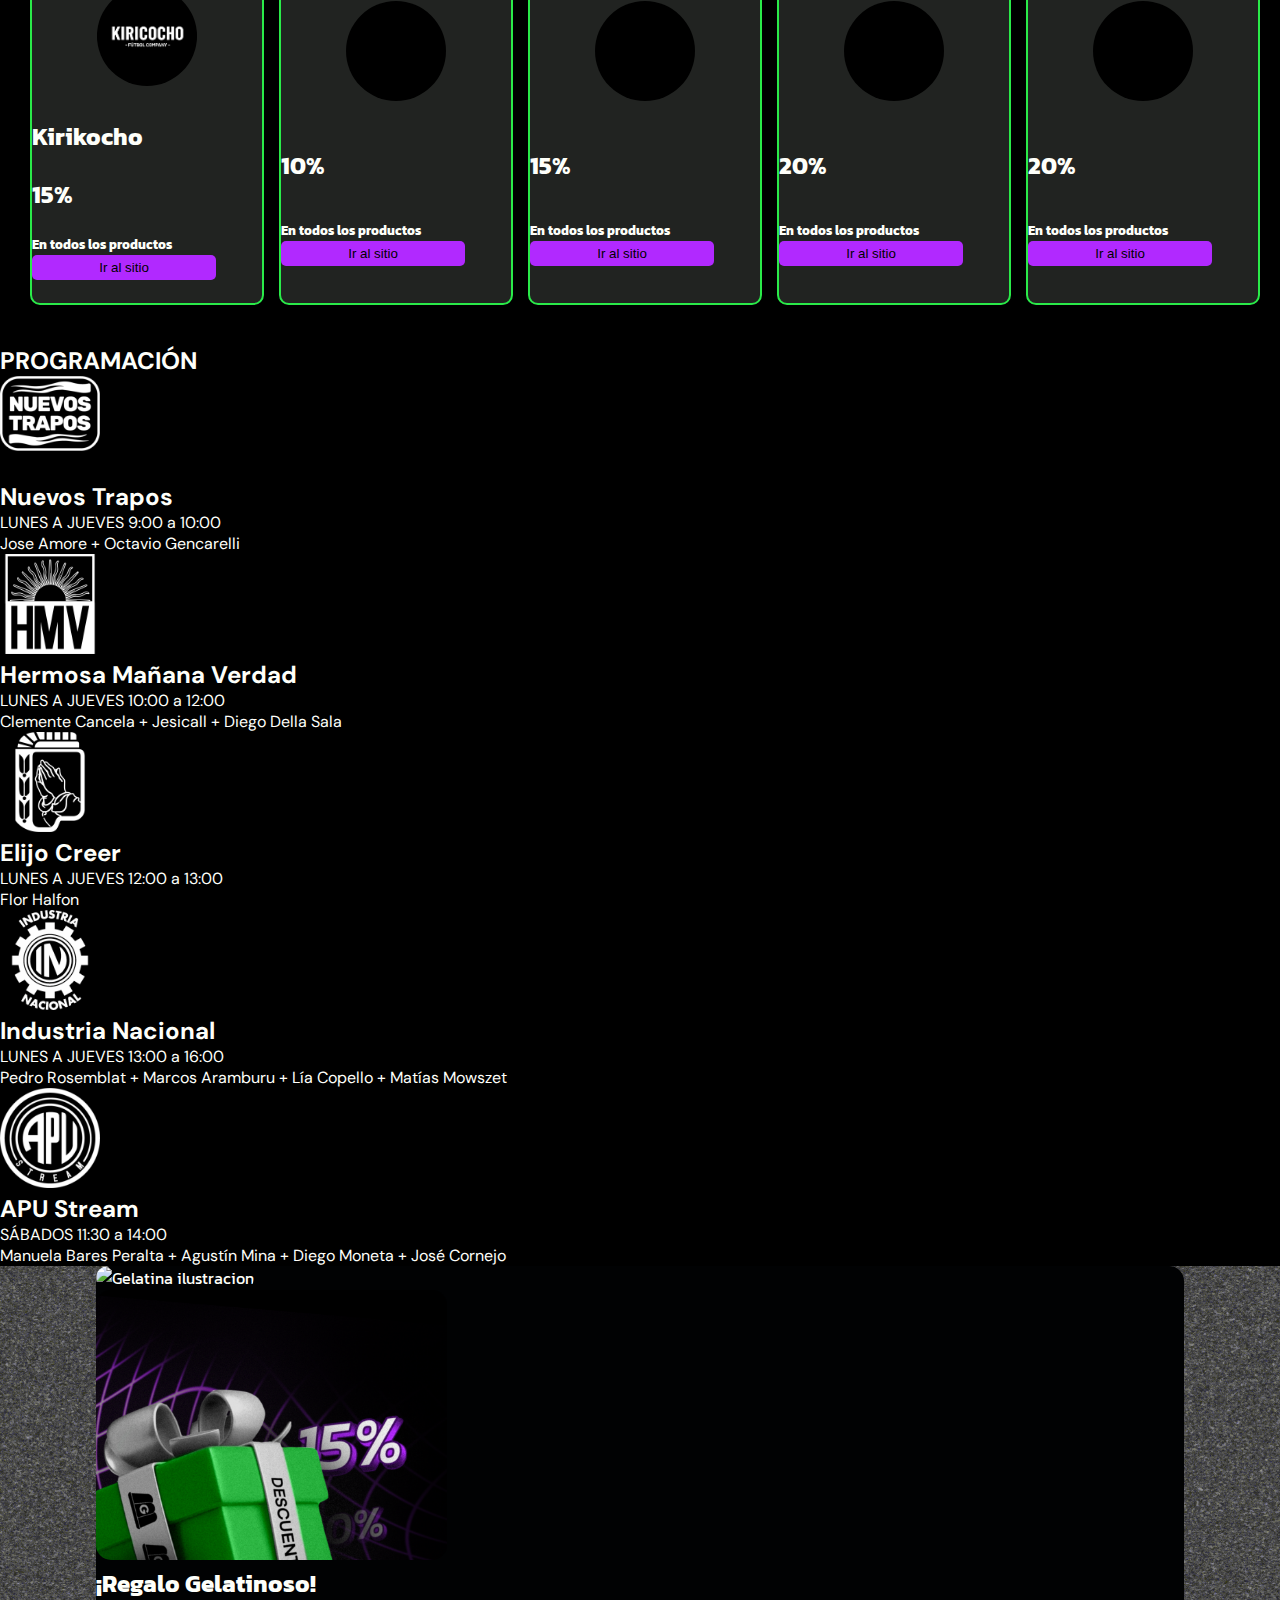
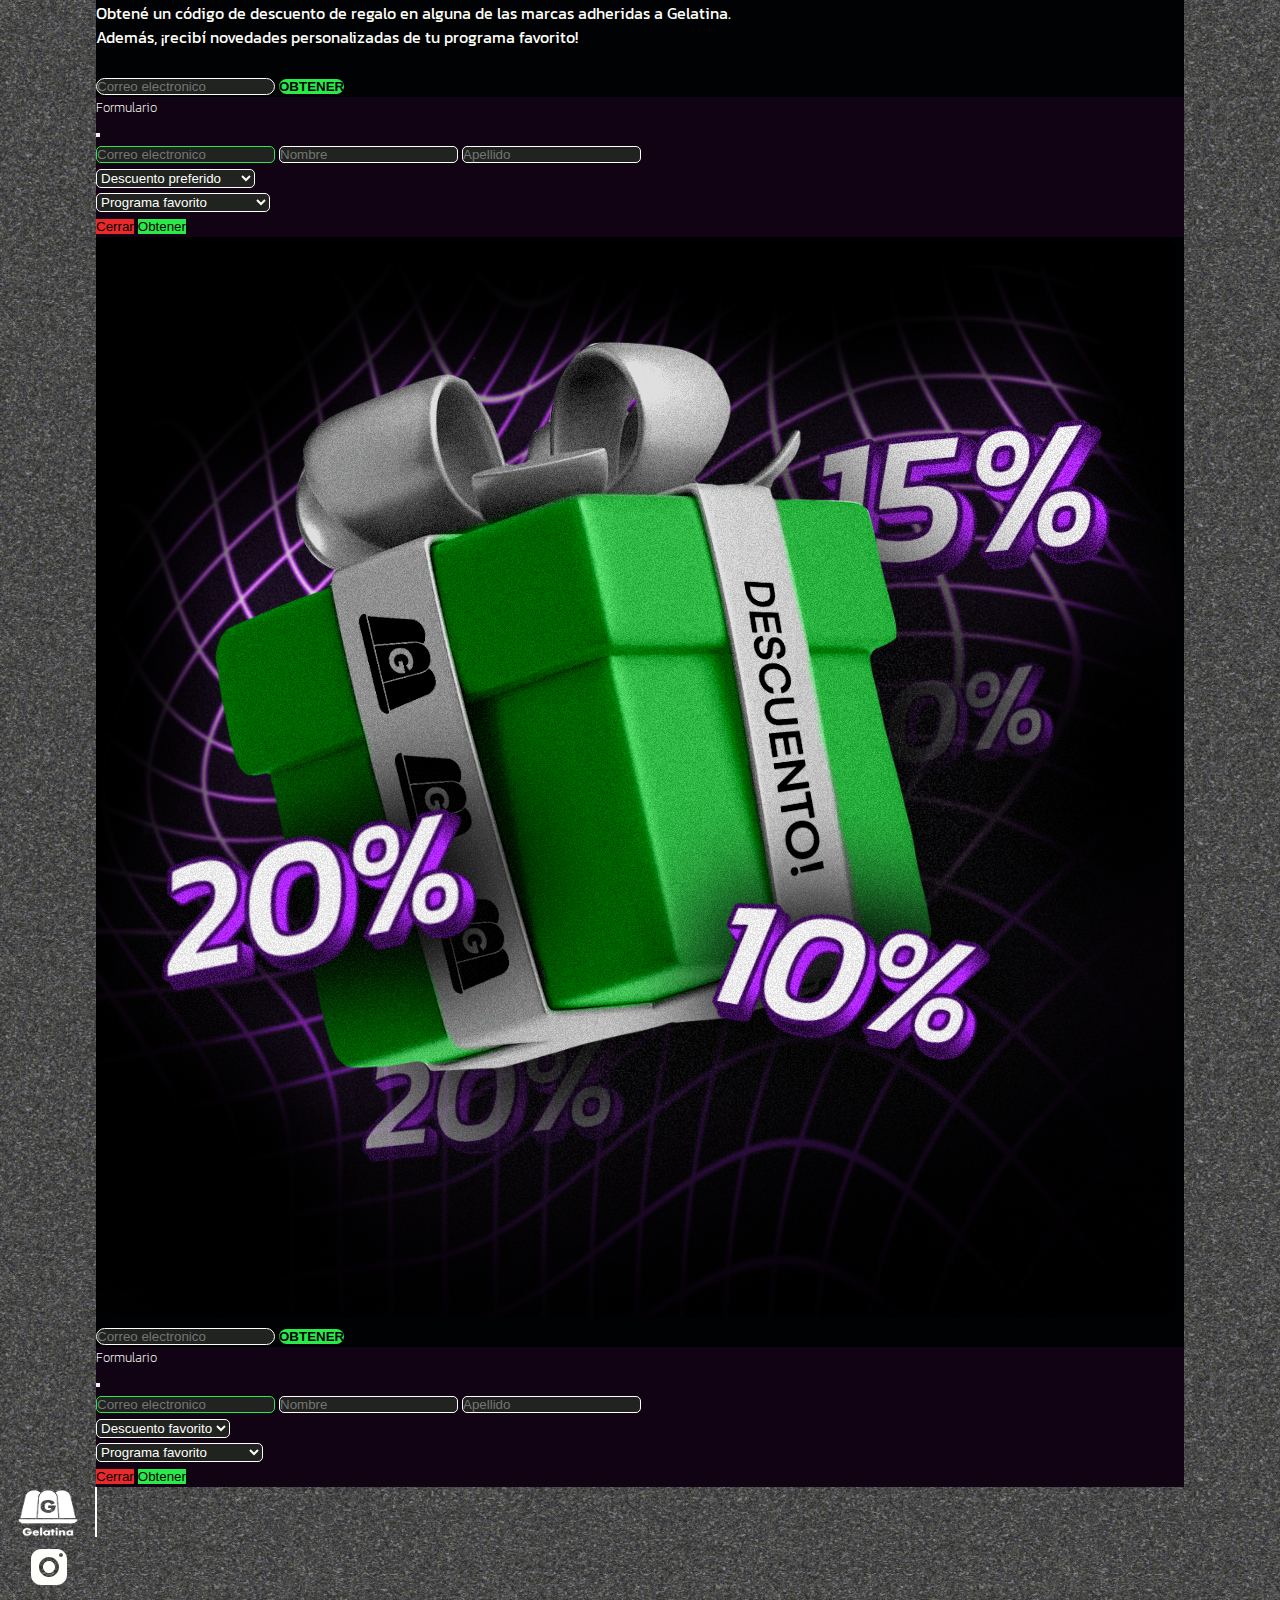
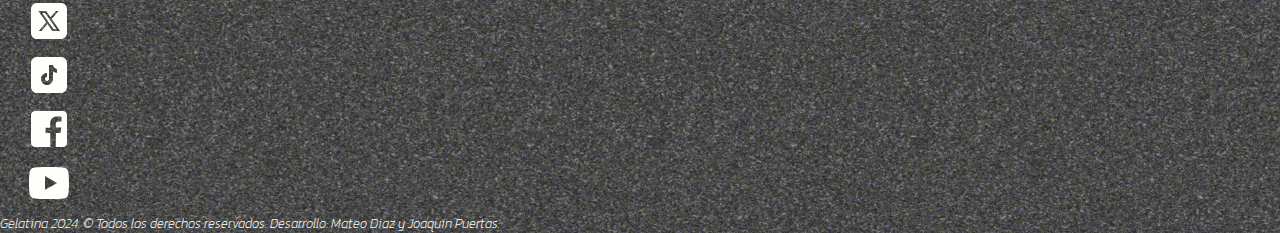
==== commit fcc936e2: "Merge branch 'main' of https://github.com/JoacoPuertas/Gelatina-LandingPage" ====
--- a/index.html
+++ b/index.html
@@ -296,7 +296,7 @@
             <h2 class="mb-2">Tu programa favorito</h2>
             <p class="px-5 mx-xxl-5 pt-2 fw-light">
               Dejanos tu correo para recibir toda la informacion del programa
-              que mas te guste y no perderte ninguno de sus contenidos. <br />
+              que más te gusta y no perderte de nada. <br />
               Entrevistas, noticias y eventos semanales, todo en tu bandeja de
               entrada.
             </p>
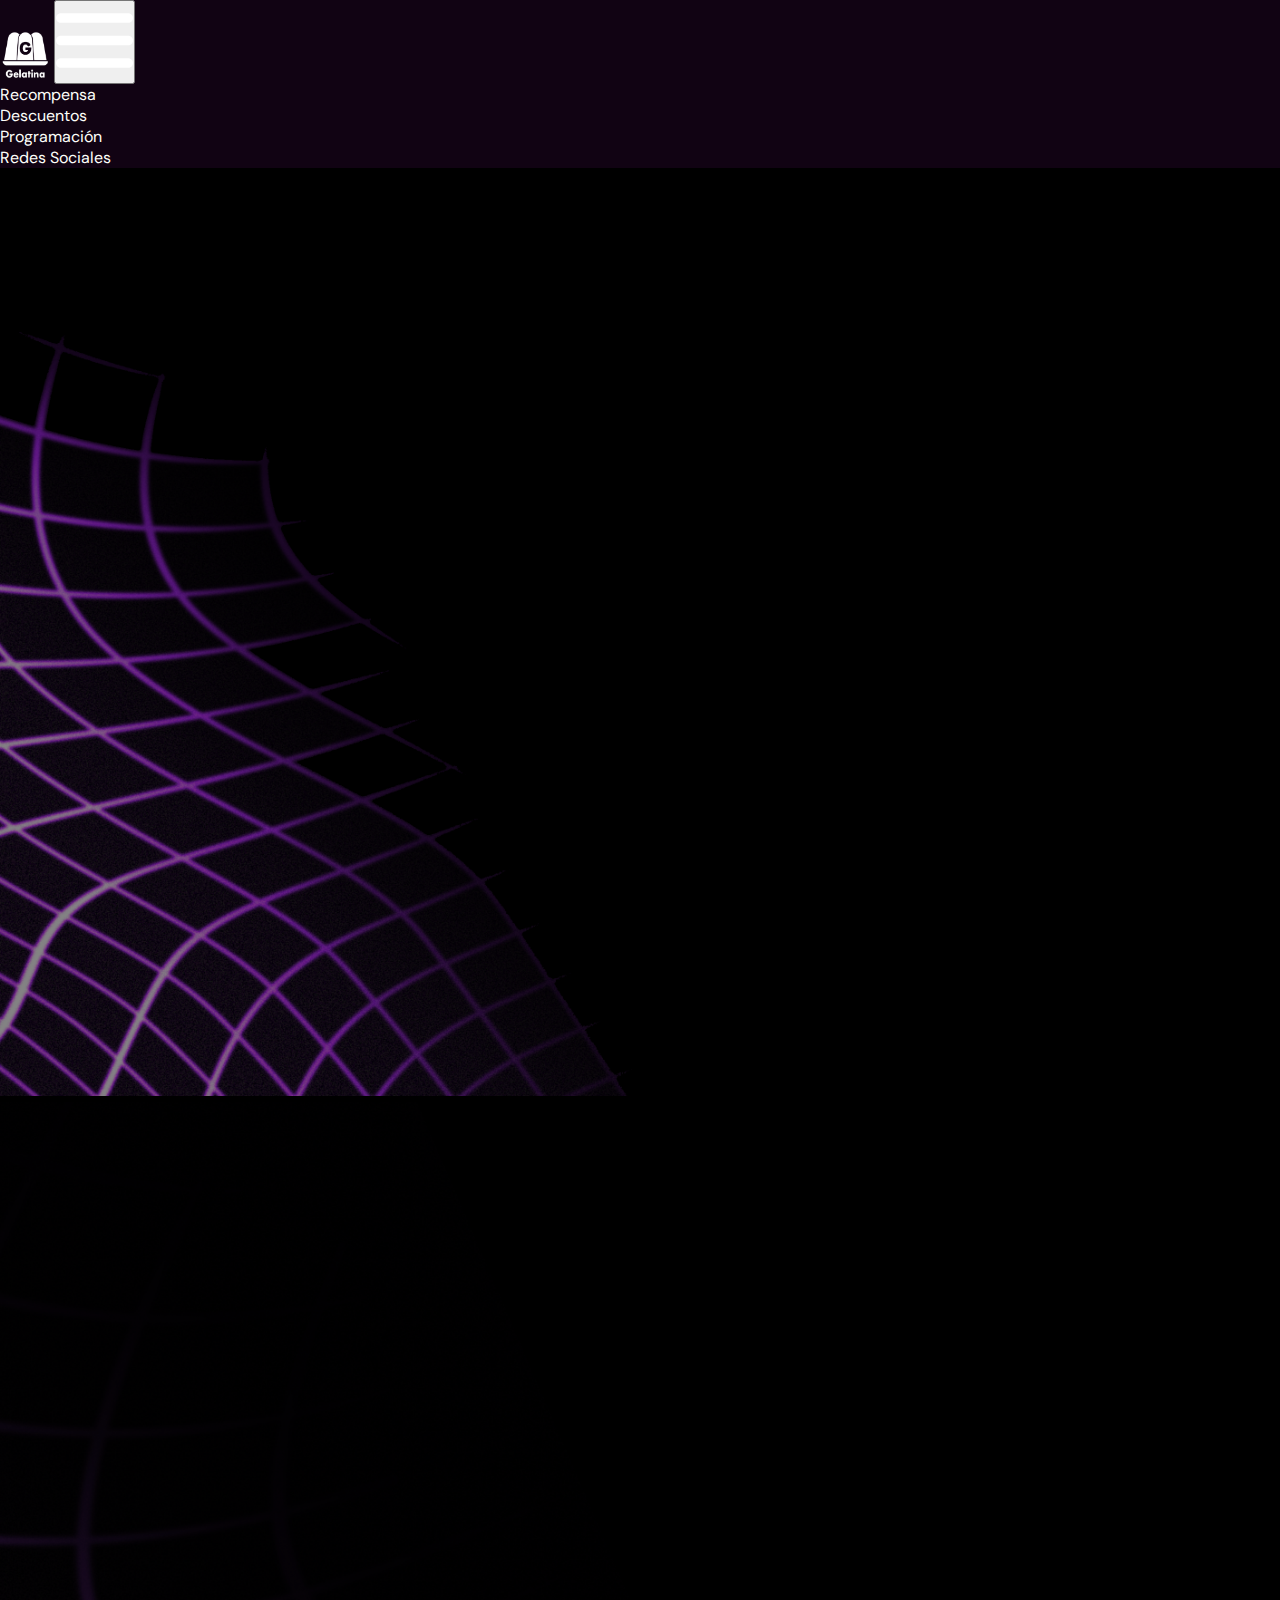
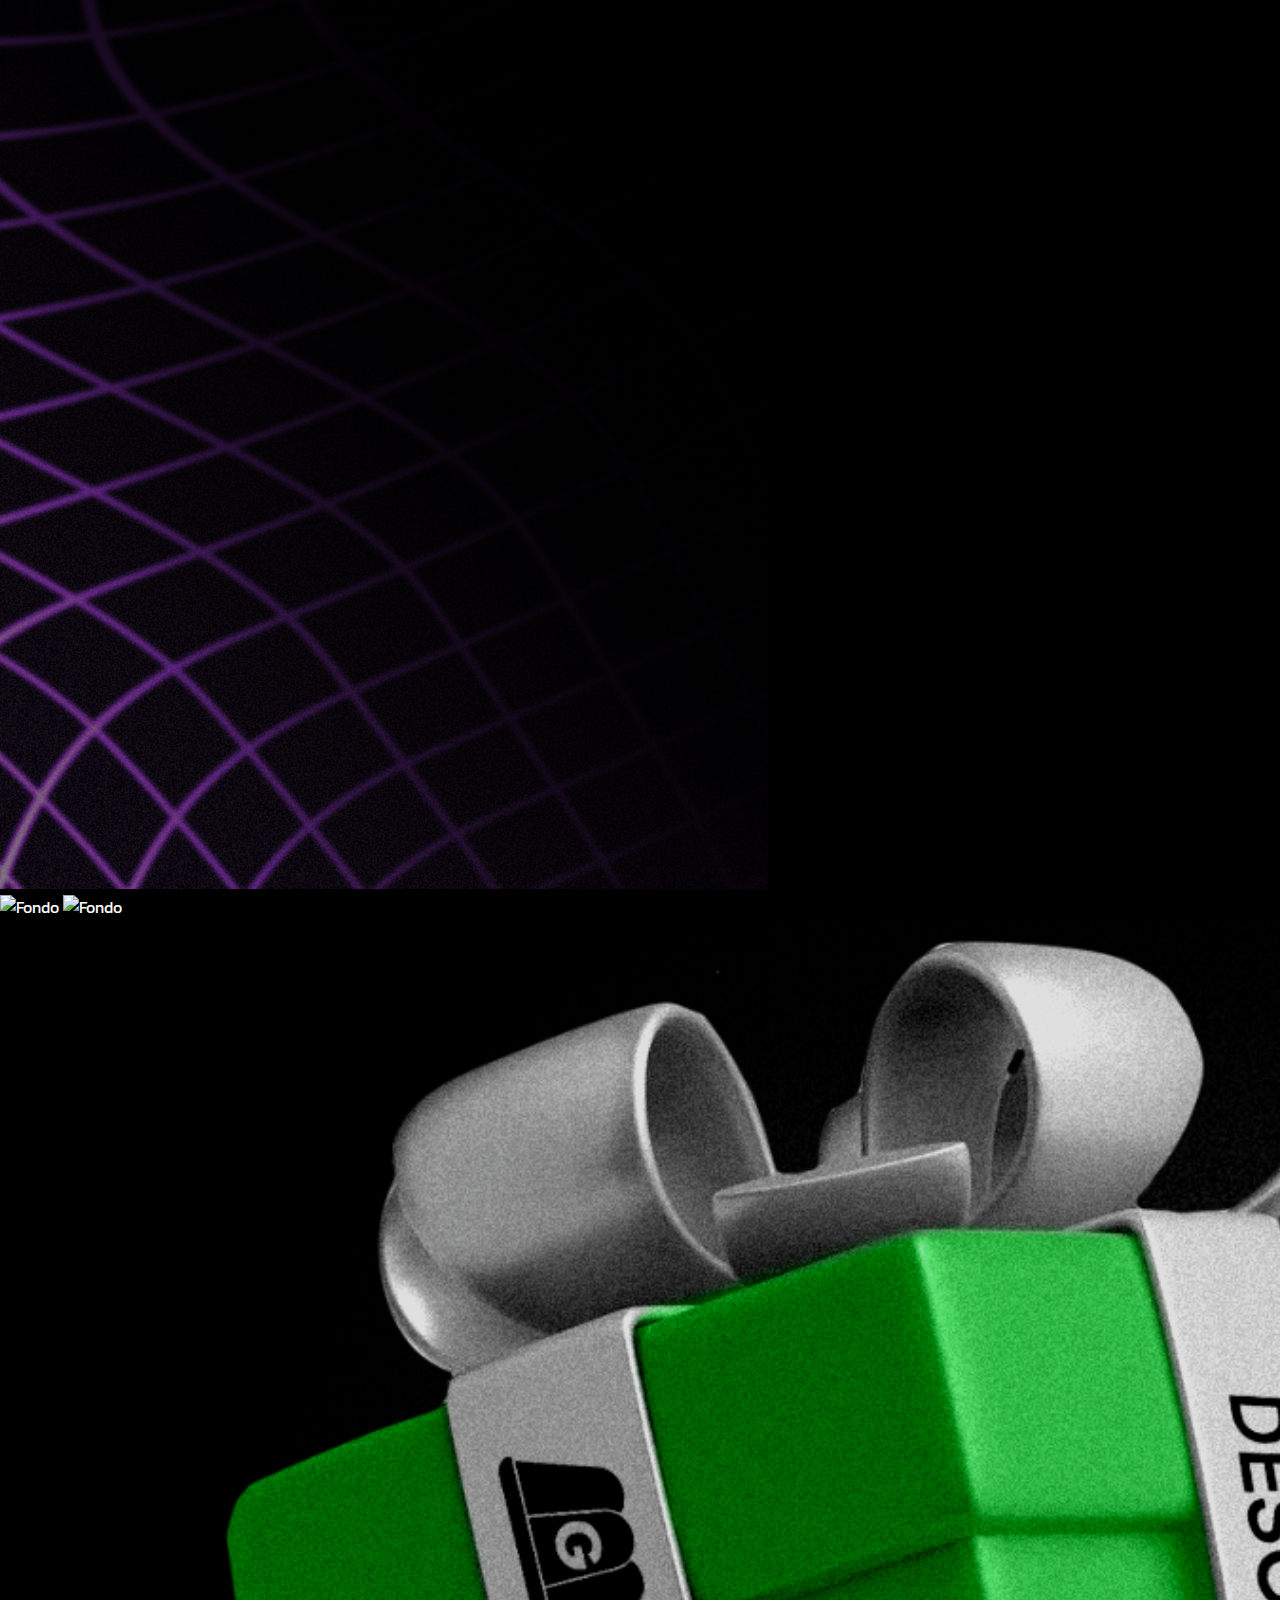
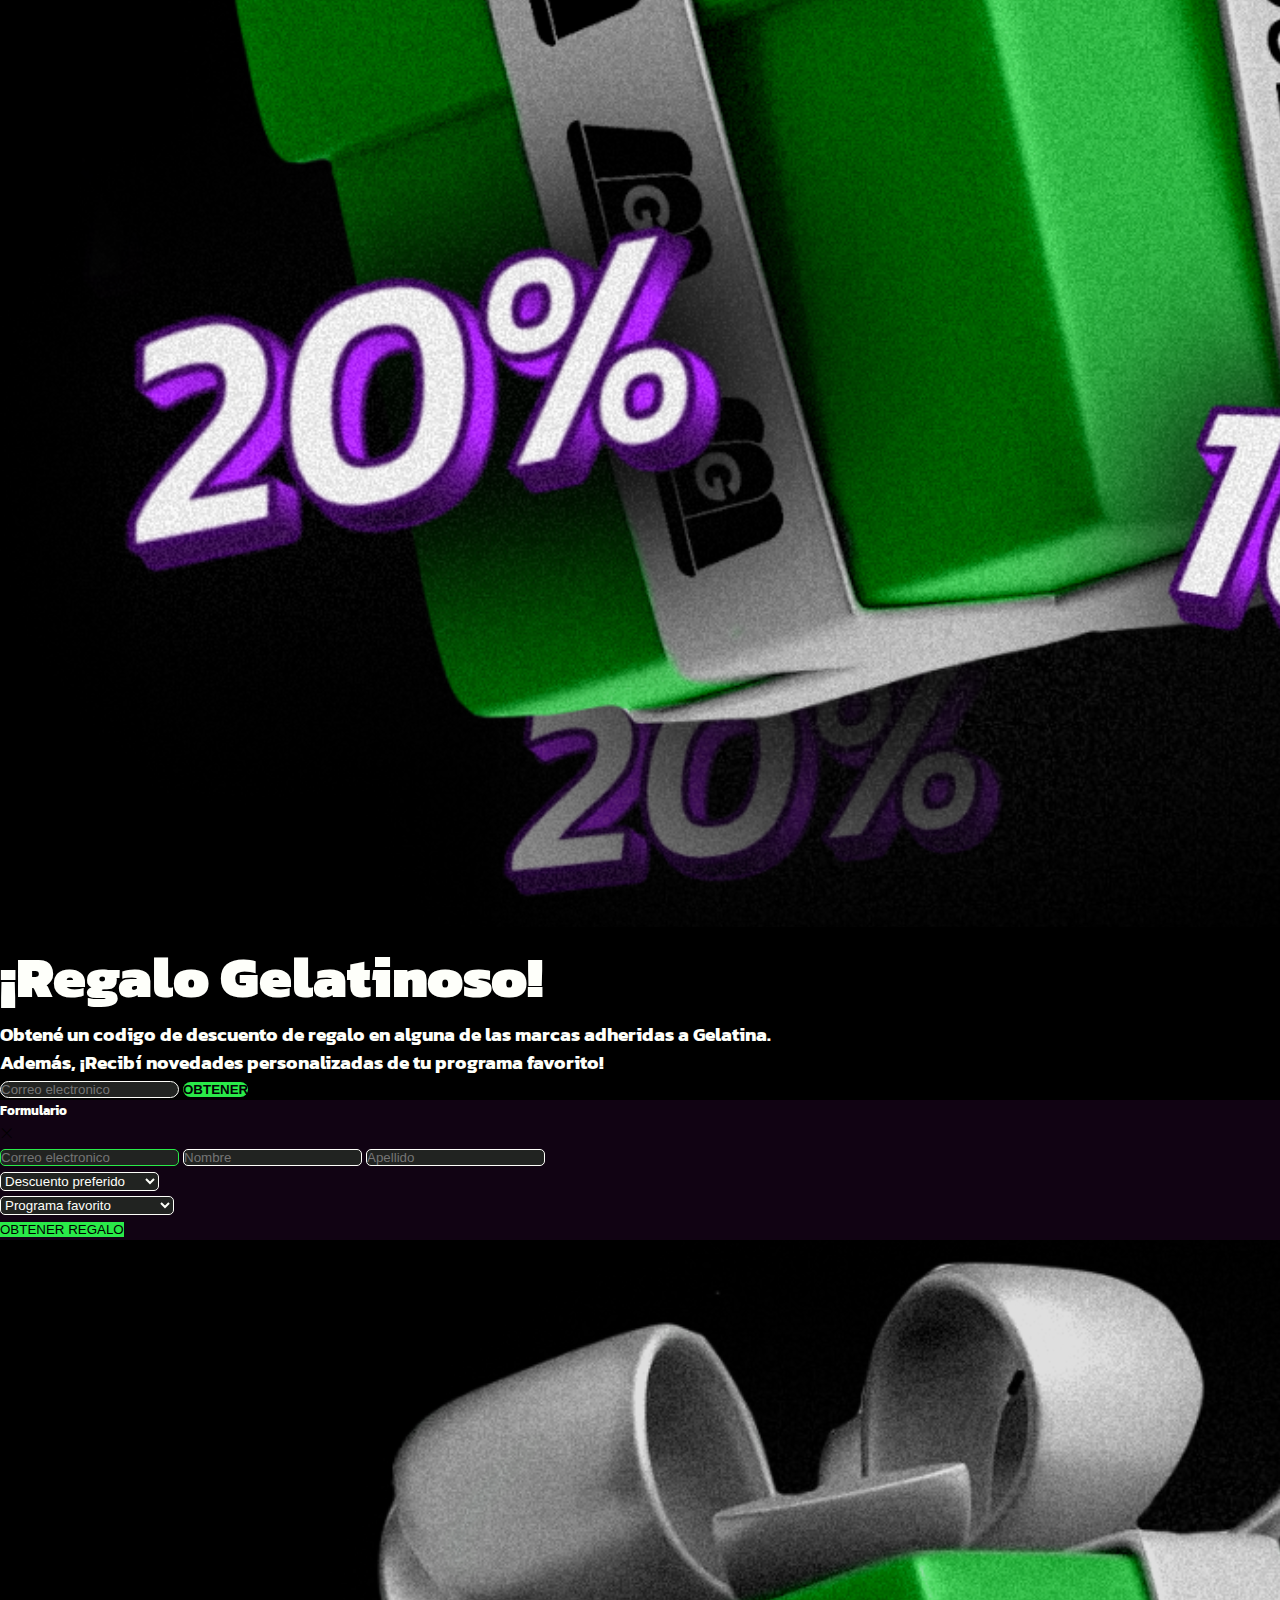
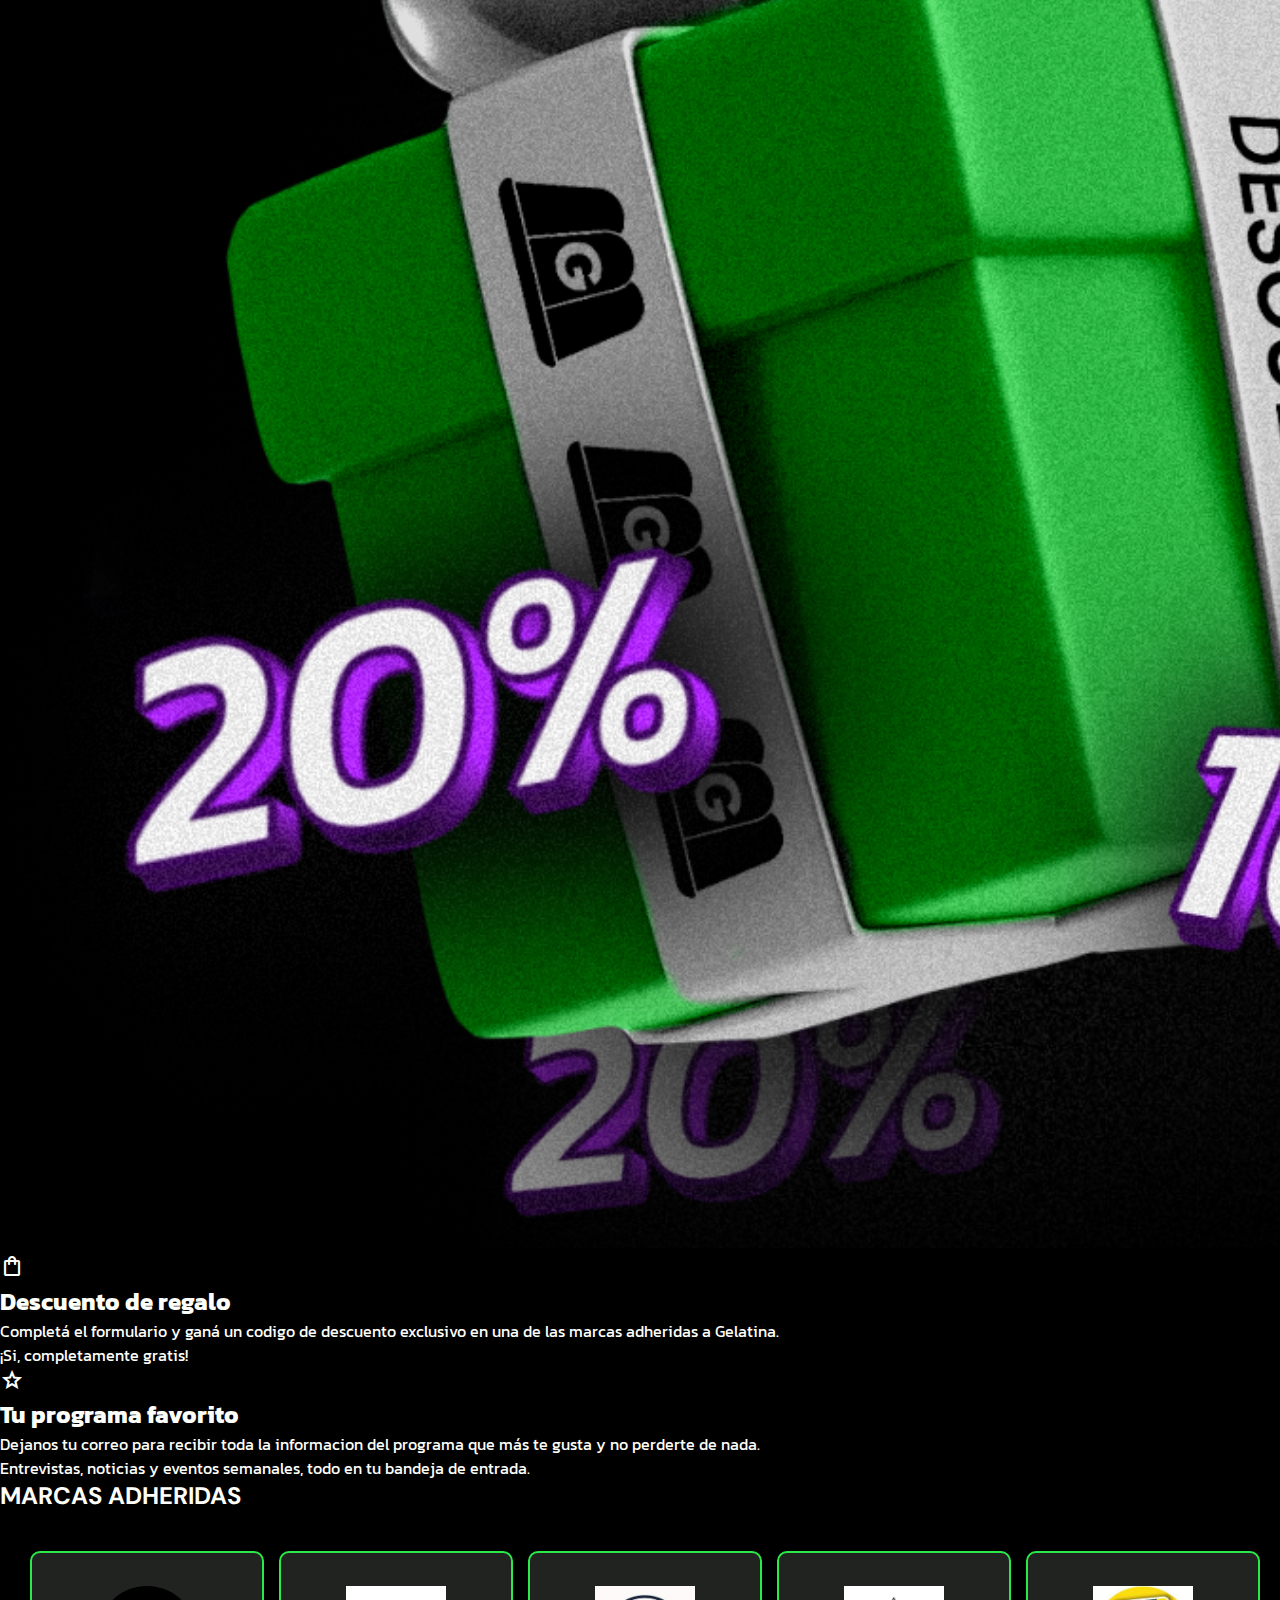
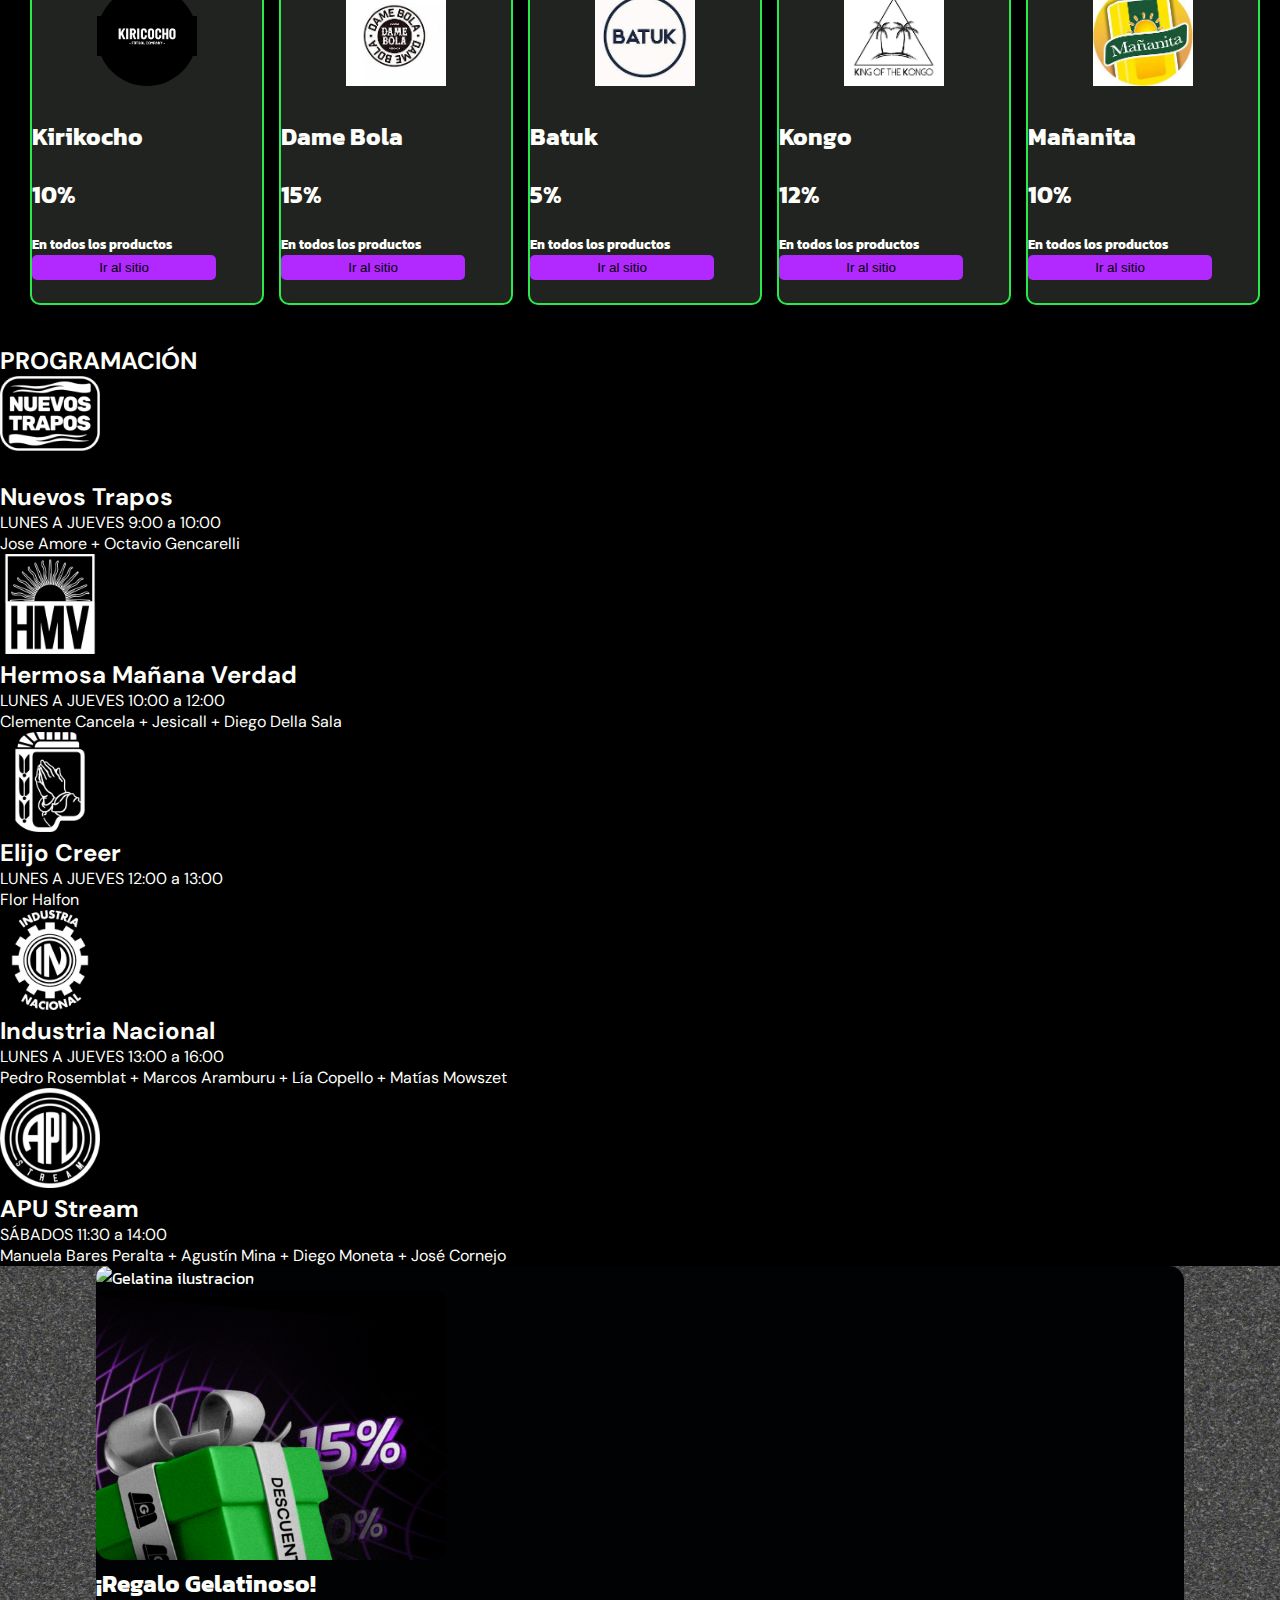
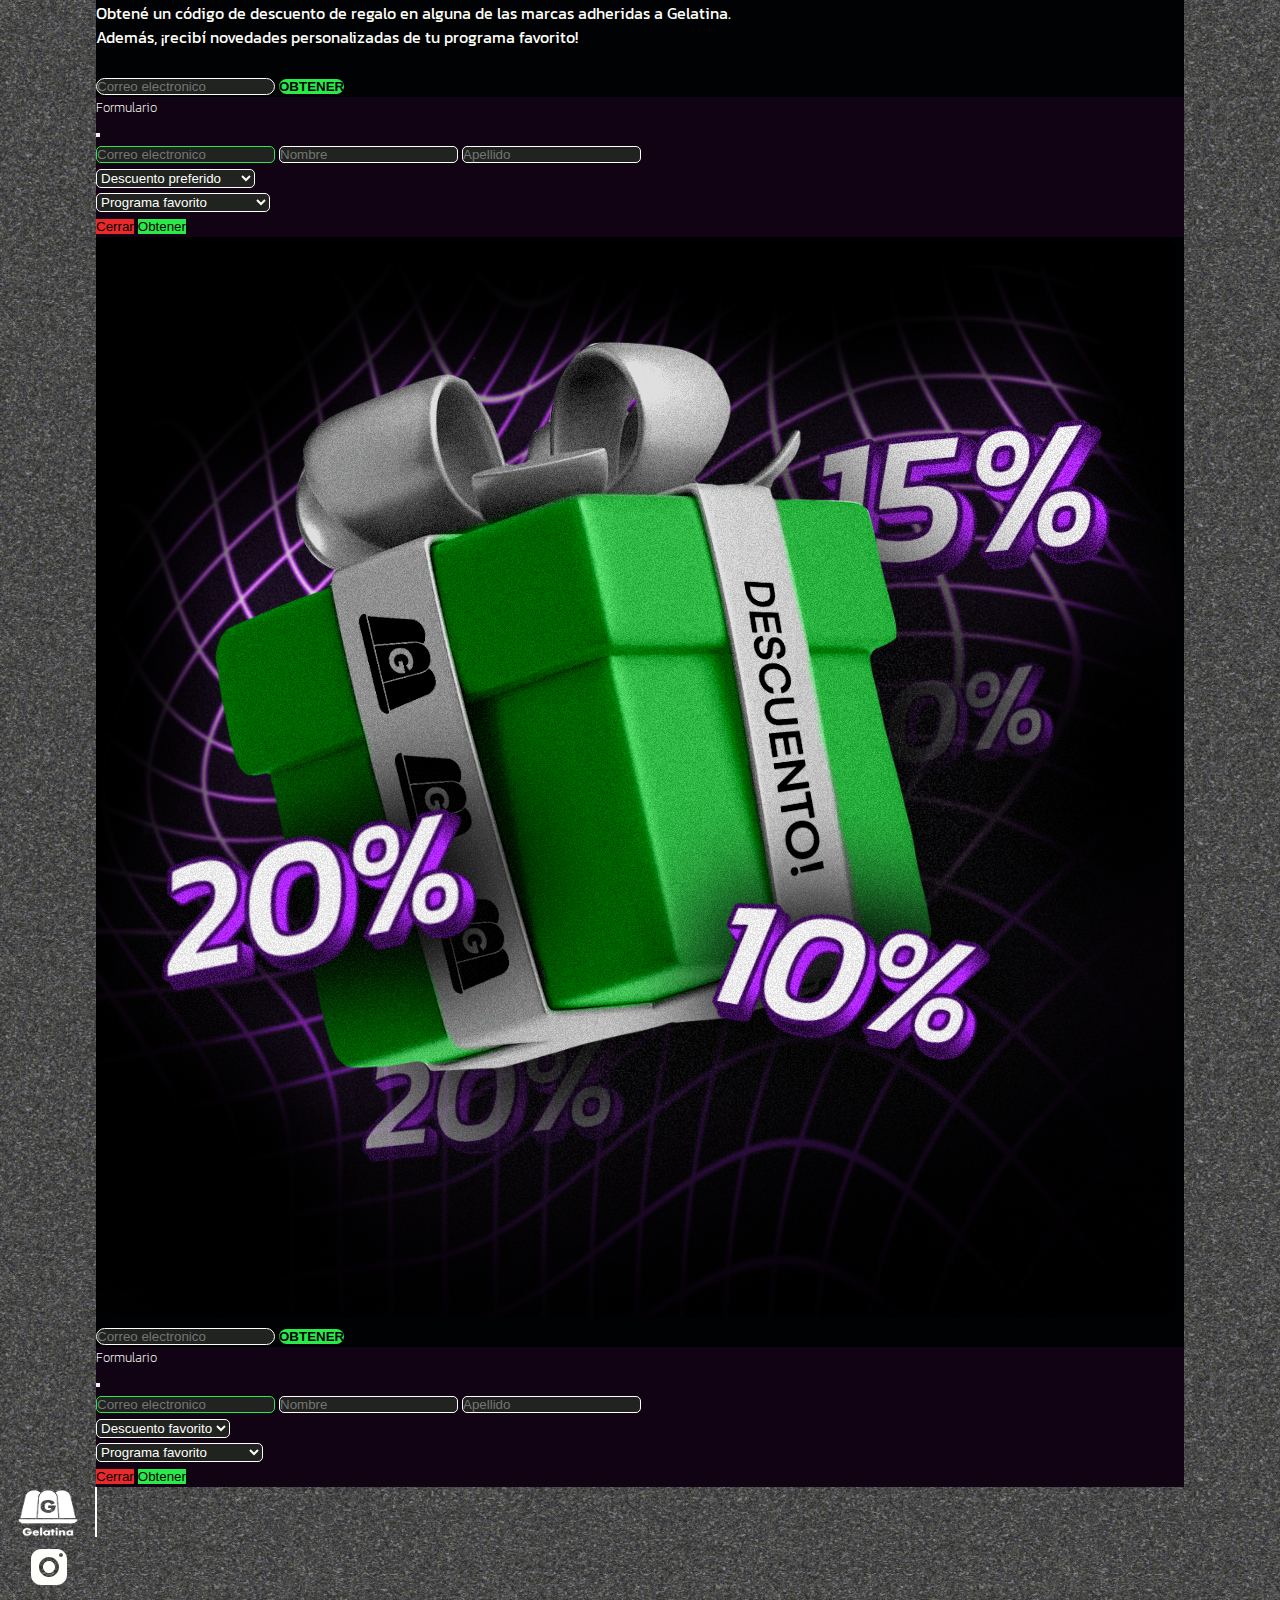
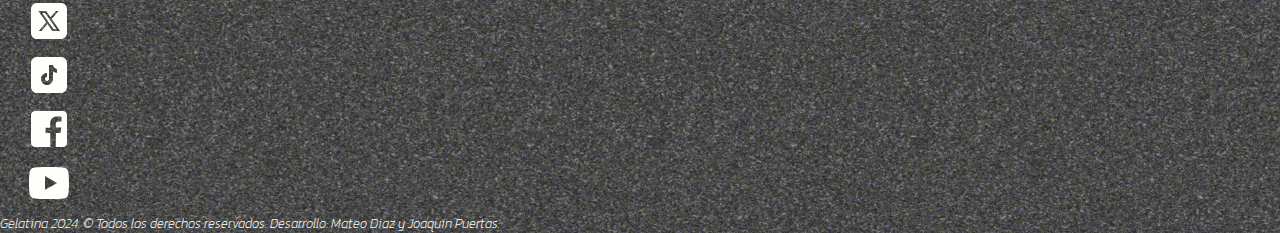
==== commit d559b75a: "sda" ====
--- a/index.html
+++ b/index.html
@@ -309,9 +309,20 @@
         <div class="carrusel text-center">
           <div class="descuento">
             <div class="img-circular">
-              <img src="data/kirikocho.jpg" alt="" />
-            </div>
-            <h2 class="fs-1">Kirikocho</h2>
+              <img class="rounded-circle h-50" src="data/kirikocho.jpg" alt="Logo de Kirikocho" />
+            </div>
+            <h2 class="fs-2">Kirikocho</h2>
+            <h2 class="fs-1">10%</h2>
+            <div class="texto-boton">
+              <h5 class="fs-5">En todos los productos</h5>
+              <button>Ir al sitio</button>
+            </div>
+          </div>
+          <div class="descuento">
+            <div class="img-circular">
+              <img class="rounded-circle" src="data/damebola.jpg" alt="" />
+            </div>
+            <h2 class="fs-2">Dame Bola</h2>
             <h2 class="fs-1">15%</h2>
             <div class="texto-boton">
               <h5 class="fs-5">En todos los productos</h5>
@@ -319,136 +330,110 @@
             </div>
           </div>
           <div class="descuento">
-            <div class="img-circular"></div>
-            <h2 class="my-3 fs-1">10%</h2>
-            <div class="texto-boton">
-              <h5 class="fs-5">En todos los productos</h5>
-              <button>Ir al sitio</button>
-            </div>
-          </div>
-          <div class="descuento">
-            <div class="img-circular"></div>
-            <h2 class="my-3 fs-1">15%</h2>
-            <div class="texto-boton">
-              <h5 class="fs-5">En todos los productos</h5>
-              <button>Ir al sitio</button>
-            </div>
-          </div>
-          <div class="descuento">
-            <div class="img-circular"></div>
-            <h2 class="my-3 fs-1">20%</h2>
-            <div class="texto-boton">
-              <h5 class="fs-5">En todos los productos</h5>
-              <button>Ir al sitio</button>
-            </div>
-          </div>
-          <div class="descuento">
-            <div class="img-circular"></div>
-            <h2 class="my-3 fs-1">20%</h2>
-            <div class="texto-boton">
-              <h5 class="fs-5">En todos los productos</h5>
-              <button>Ir al sitio</button>
-            </div>
-          </div>
-          <div class="descuento">
-            <div class="img-circular"></div>
-            <h2 class="my-3 fs-1">20%</h2>
-            <div class="texto-boton">
-              <h5 class="fs-5">En todos los productos</h5>
-              <button>Ir al sitio</button>
-            </div>
-          </div>
-          <div class="descuento">
-            <div class="img-circular"></div>
-            <h2 class="my-3 fs-1">20%</h2>
-            <div class="texto-boton">
-              <h5 class="fs-5">En todos los productos</h5>
-              <button>Ir al sitio</button>
-            </div>
-          </div>
-          <div class="descuento">
-            <div class="img-circular"></div>
-            <h2 class="my-3 fs-1">20%</h2>
-            <div class="texto-boton">
-              <h5 class="fs-5">En todos los productos</h5>
-              <button>Ir al sitio</button>
-            </div>
-          </div>
-          <div class="descuento">
-            <div class="img-circular"></div>
-            <h2 class="my-3 fs-1">20%</h2>
-            <div class="texto-boton">
-              <h5 class="fs-5">En todos los productos</h5>
-              <button>Ir al sitio</button>
-            </div>
-          </div>
-          <div class="descuento">
-            <div class="img-circular"></div>
-            <h2 class="my-3 fs-1">20%</h2>
-            <div class="texto-boton">
-              <h5 class="fs-5">En todos los productos</h5>
-              <button>Ir al sitio</button>
-            </div>
-          </div>
-          <div class="descuento">
-            <div class="img-circular"></div>
-            <h2 class="my-3 fs-1">20%</h2>
-            <div class="texto-boton">
-              <h5 class="fs-5">En todos los productos</h5>
-              <button>Ir al sitio</button>
-            </div>
-          </div>
-          <div class="descuento">
-            <div class="img-circular"></div>
-            <h2 class="my-3 fs-1">20%</h2>
-            <div class="texto-boton">
-              <h5 class="fs-5">En todos los productos</h5>
-              <button>Ir al sitio</button>
-            </div>
-          </div>
-          <div class="descuento">
-            <div class="img-circular"></div>
-            <h2 class="my-3 fs-1">20%</h2>
-            <div class="texto-boton">
-              <h5 class="fs-5">En todos los productos</h5>
-              <button>Ir al sitio</button>
-            </div>
-          </div>
-          <div class="descuento">
-            <div class="img-circular"></div>
-            <h2 class="my-3 fs-1">20%</h2>
-            <div class="texto-boton">
-              <h5 class="fs-5">En todos los productos</h5>
-              <button>Ir al sitio</button>
-            </div>
-          </div>
-          <div class="descuento">
-            <div class="img-circular"></div>
-            <h2 class="my-3 fs-1">20%</h2>
-            <div class="texto-boton">
-              <h5 class="fs-5">En todos los productos</h5>
-              <button>Ir al sitio</button>
-            </div>
-          </div>
-          <div class="descuento">
-            <div class="img-circular"></div>
-            <h2 class="my-3 fs-1">20%</h2>
-            <div class="texto-boton">
-              <h5 class="fs-5">En todos los productos</h5>
-              <button>Ir al sitio</button>
-            </div>
-          </div>
-          <div class="descuento">
-            <div class="img-circular"></div>
-            <h2 class="my-3 fs-1">20%</h2>
-            <div class="texto-boton">
-              <h5 class="fs-5">En todos los productos</h5>
-              <button>Ir al sitio</button>
-            </div>
-          </div>
-          <div class="descuento">
-            <div class="img-circular"></div>
-            <h2 class="my-3 fs-1">20%</h2>
+            <div class="img-circular">
+              <img class="rounded-circle" src="data/batuk.jpg" alt="" />
+            </div>
+            <h2 class="fs-2">Batuk</h2>
+            <h2 class="fs-1">5%</h2>
+            <div class="texto-boton">
+              <h5 class="fs-5">En todos los productos</h5>
+              <button>Ir al sitio</button>
+            </div>
+          </div>
+          <div class="descuento">
+            <div class="img-circular">
+              <img class="rounded-circle" src="data/kongo.png" alt="" />
+            </div>
+            <h2 class="fs-2">Kongo</h2>
+            <h2 class="fs-1">12%</h2>
+            <div class="texto-boton">
+              <h5 class="fs-5">En todos los productos</h5>
+              <button>Ir al sitio</button>
+            </div>
+          </div>
+          <div class="descuento">
+            <div class="img-circular">
+              <img class="rounded-circle" src="data/mañanita.jpg" alt="" />
+            </div>
+            <h2 class="fs-2">Mañanita</h2>
+            <h2 class="fs-1">10%</h2>
+            <div class="texto-boton">
+              <h5 class="fs-5">En todos los productos</h5>
+              <button>Ir al sitio</button>
+            </div>
+          </div>
+          <div class="descuento">
+            <div class="img-circular">
+              <img class="rounded-circle" src="data/aveno.png" alt="" />
+            </div>
+            <h2 class="fs-2">Aveno</h2>
+            <h2 class="fs-1">15%</h2>
+            <div class="texto-boton">
+              <h5 class="fs-5">En todos los productos</h5>
+              <button>Ir al sitio</button>
+            </div>
+          </div>
+          <div class="descuento">
+            <div class="img-circular">
+              <img class="rounded-circle" src="data/kevingston.png" alt="" />
+            </div>
+            <h2 class="fs-2">Kevingston</h2>
+            <h2 class="fs-1">10%</h2>
+            <div class="texto-boton">
+              <h5 class="fs-5">En todos los productos</h5>
+              <button>Ir al sitio</button>
+            </div>
+          </div>
+          <div class="descuento">
+            <div class="img-circular">
+              <img class="rounded-circle" src="data/Logo.jpg" alt="" />
+            </div>
+            <h2 class="fs-2">Valderrama</h2>
+            <h2 class="fs-1">25%</h2>
+            <div class="texto-boton">
+              <h5 class="fs-5">En todos los productos</h5>
+              <button>Ir al sitio</button>
+            </div>
+          </div>
+          <div class="descuento">
+            <div class="img-circular">
+              <img class="rounded-circle" src="data/fox.png" alt="" />
+            </div>
+            <h2 class="fs-2">Medias Fox</h2>
+            <h2 class="fs-1">15%</h2>
+            <div class="texto-boton">
+              <h5 class="fs-5">En todos los productos</h5>
+              <button>Ir al sitio</button>
+            </div>
+          </div>
+          <div class="descuento">
+            <div class="img-circular">
+              <img class="rounded-circle" src="data/baxar.png" alt="" />
+            </div>
+            <h2 class="fs-2">Baxar</h2>
+            <h2 class="fs-1">10%</h2>
+            <div class="texto-boton">
+              <h5 class="fs-5">En todos los productos</h5>
+              <button>Ir al sitio</button>
+            </div>
+          </div>
+          <div class="descuento">
+            <div class="img-circular ">
+              <img class="rounded-circle" src="data/dove.png" alt="" />
+            </div>
+            <h2 class="fs-12">Dove</h2>
+            <h2 class="fs-1">20%</h2>
+            <div class="texto-boton">
+              <h5 class="fs-5">En todos los productos</h5>
+              <button>Ir al sitio</button>
+            </div>
+          </div>
+          <div class="descuento">
+            <div class="img-circular">
+              <img class="rounded-circle" src="data/jetlag.jpg" alt="" />
+            </div>
+            <h2 class="fs-2">Jetlag</h2>
+            <h2 class="fs-1">15%</h2>
             <div class="texto-boton">
               <h5 class="fs-5">En todos los productos</h5>
               <button>Ir al sitio</button>
--- a/style.css
+++ b/style.css
@@ -132,10 +132,8 @@
 }
 
 .img-circular img {
-  height: 50%;
   width: 100%;
   object-fit: cover;
-  border-radius: 50%;
 }
 
 .descuento button {
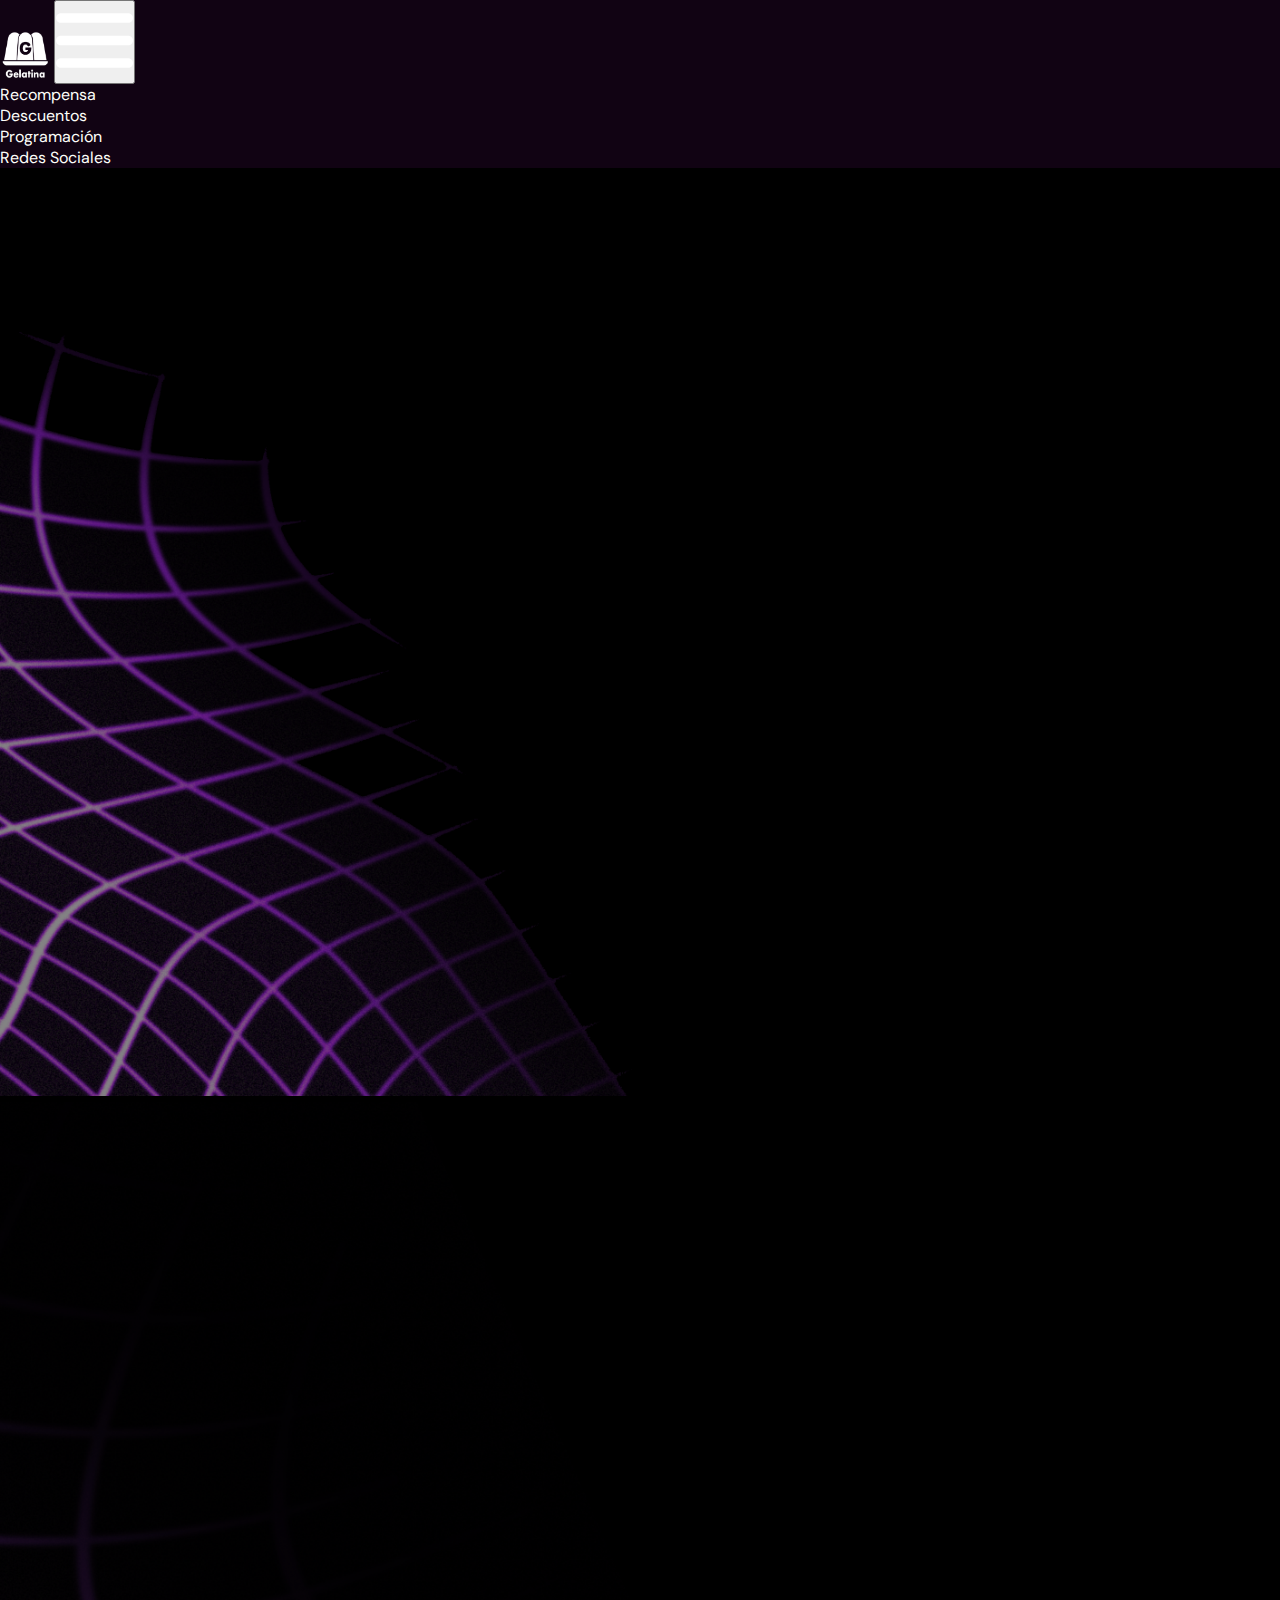
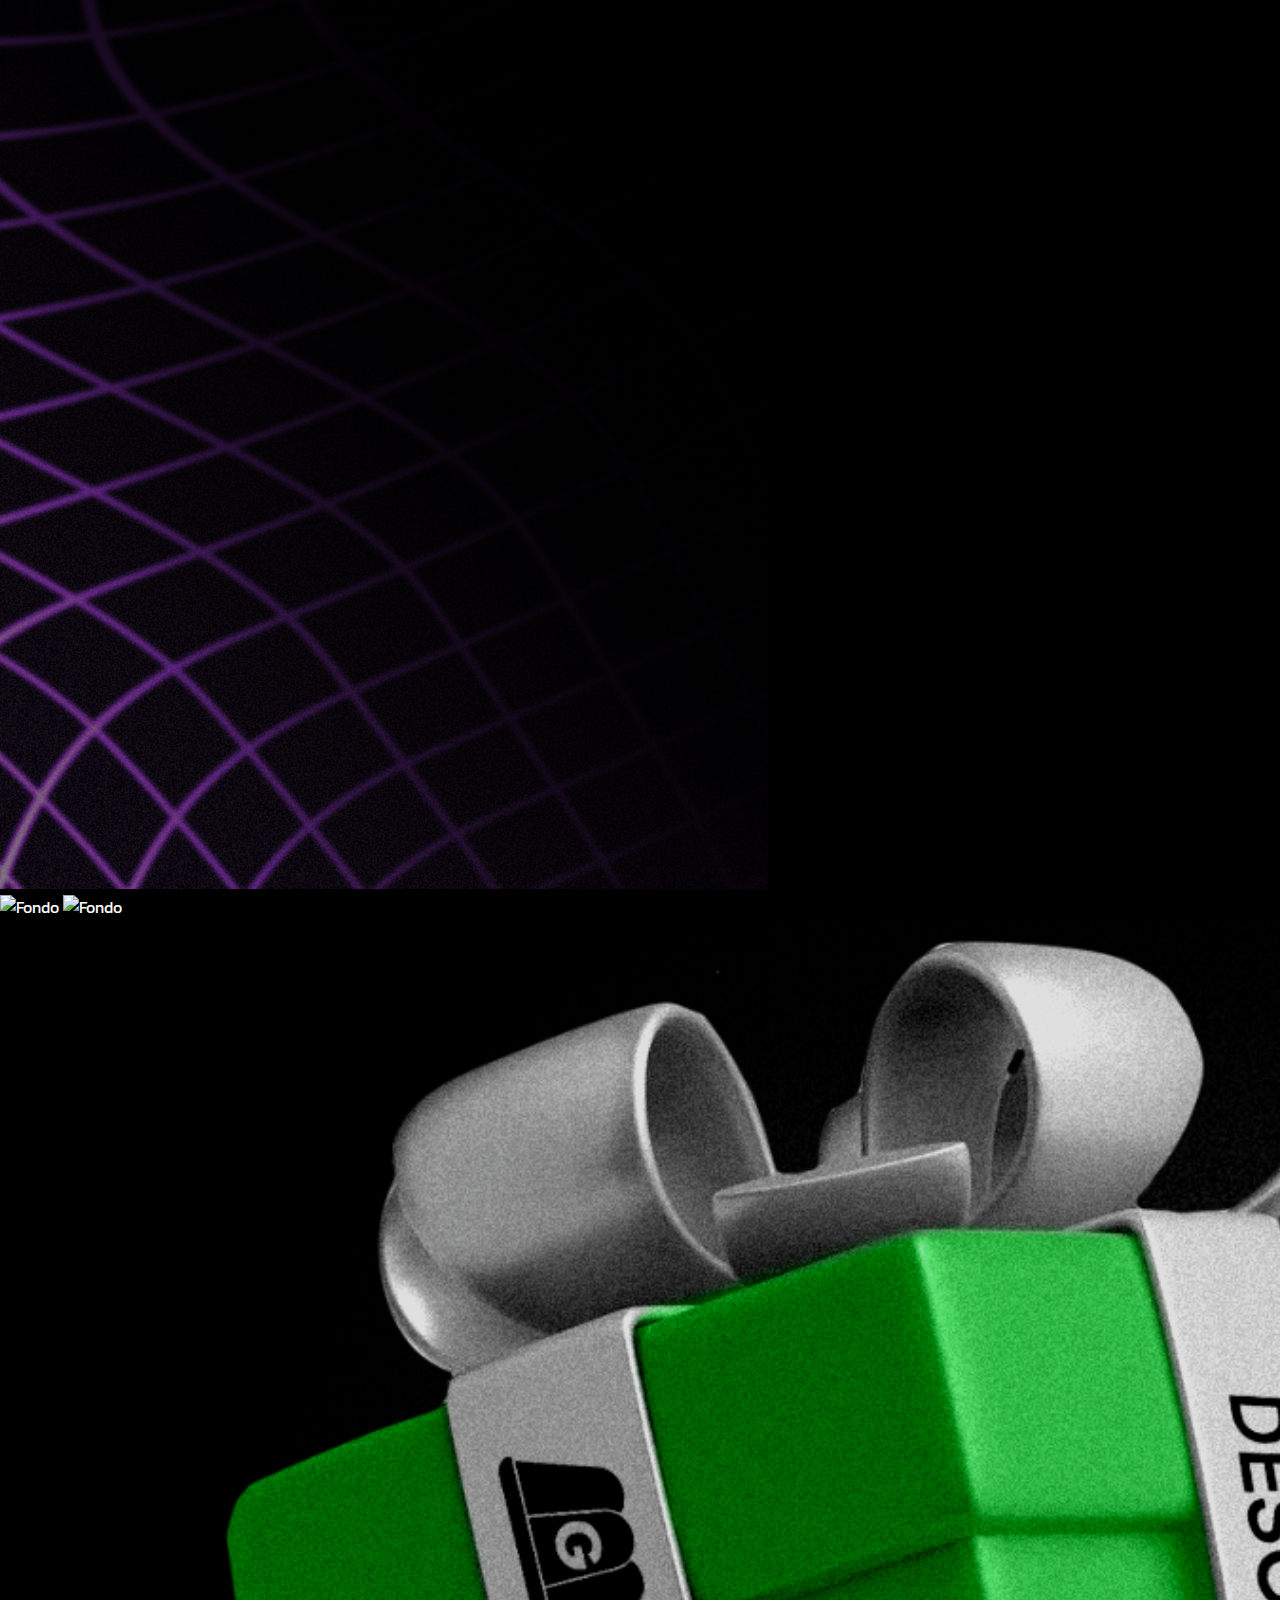
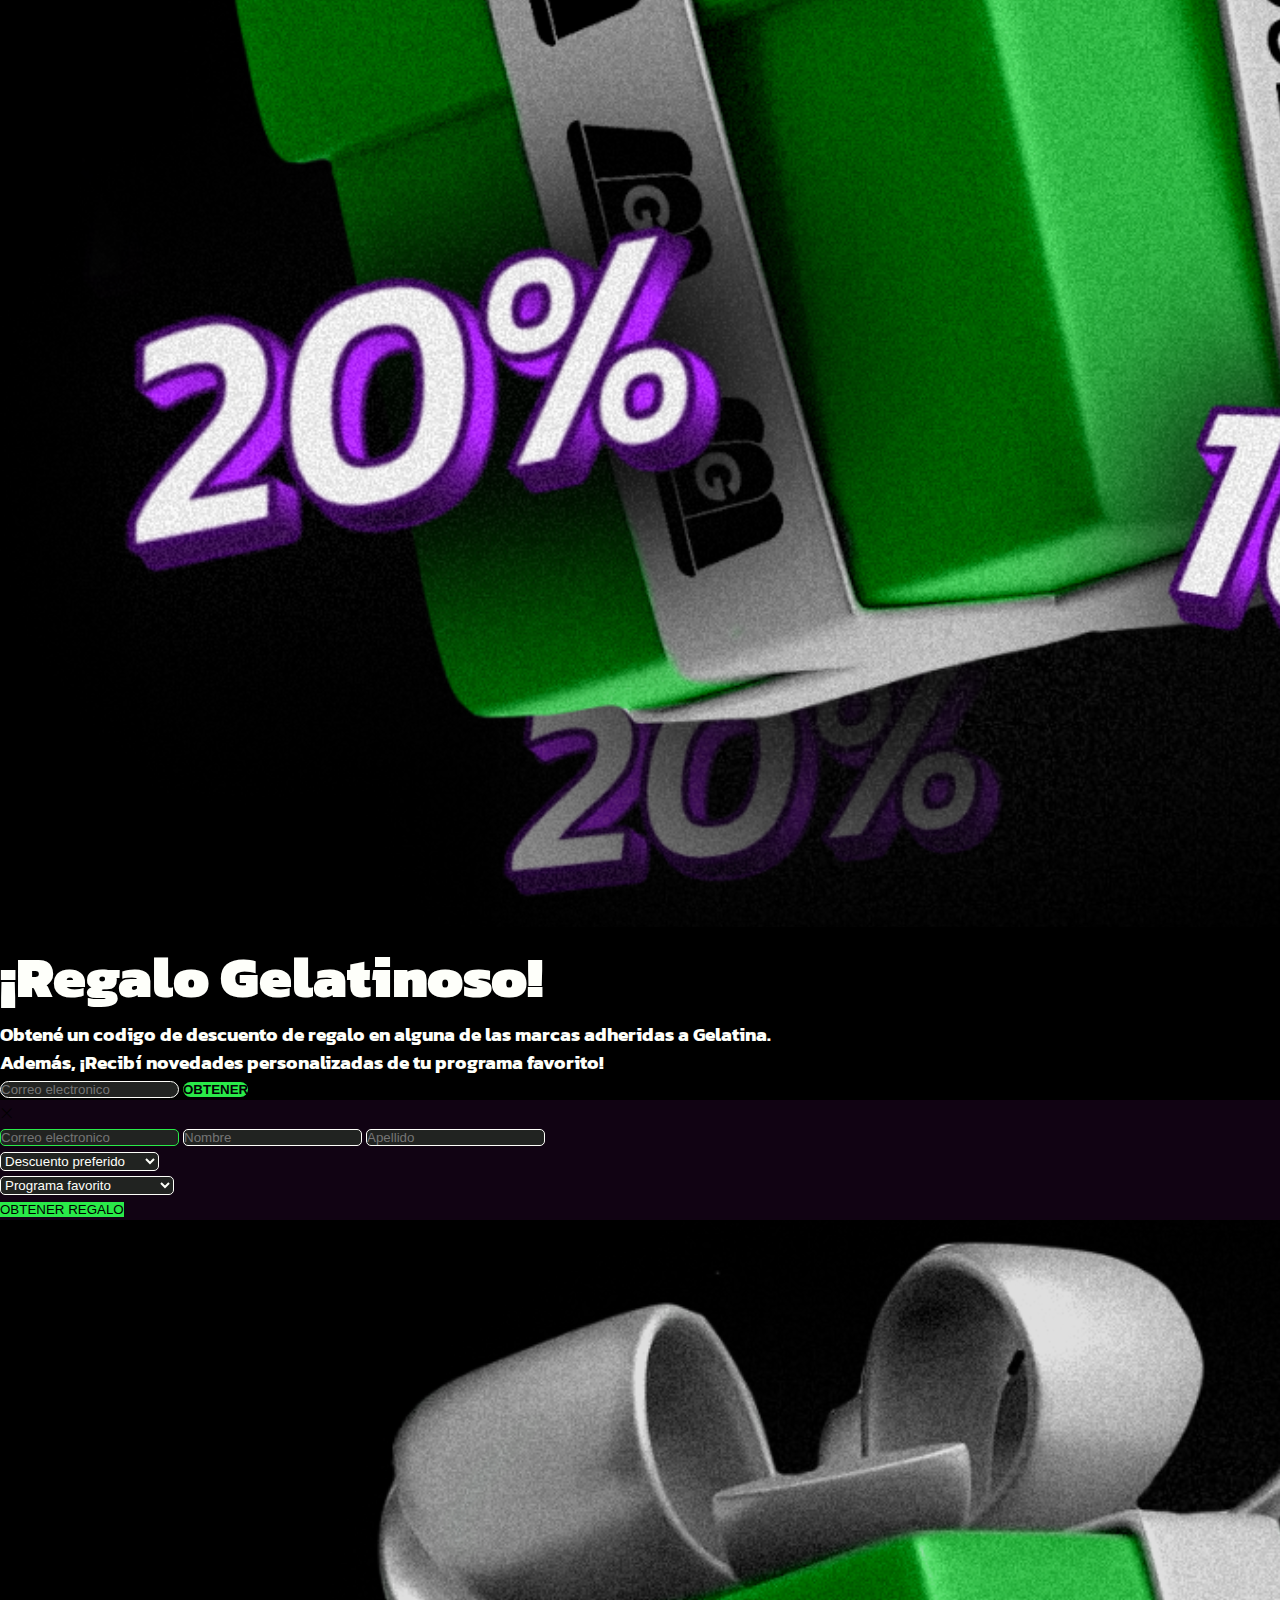
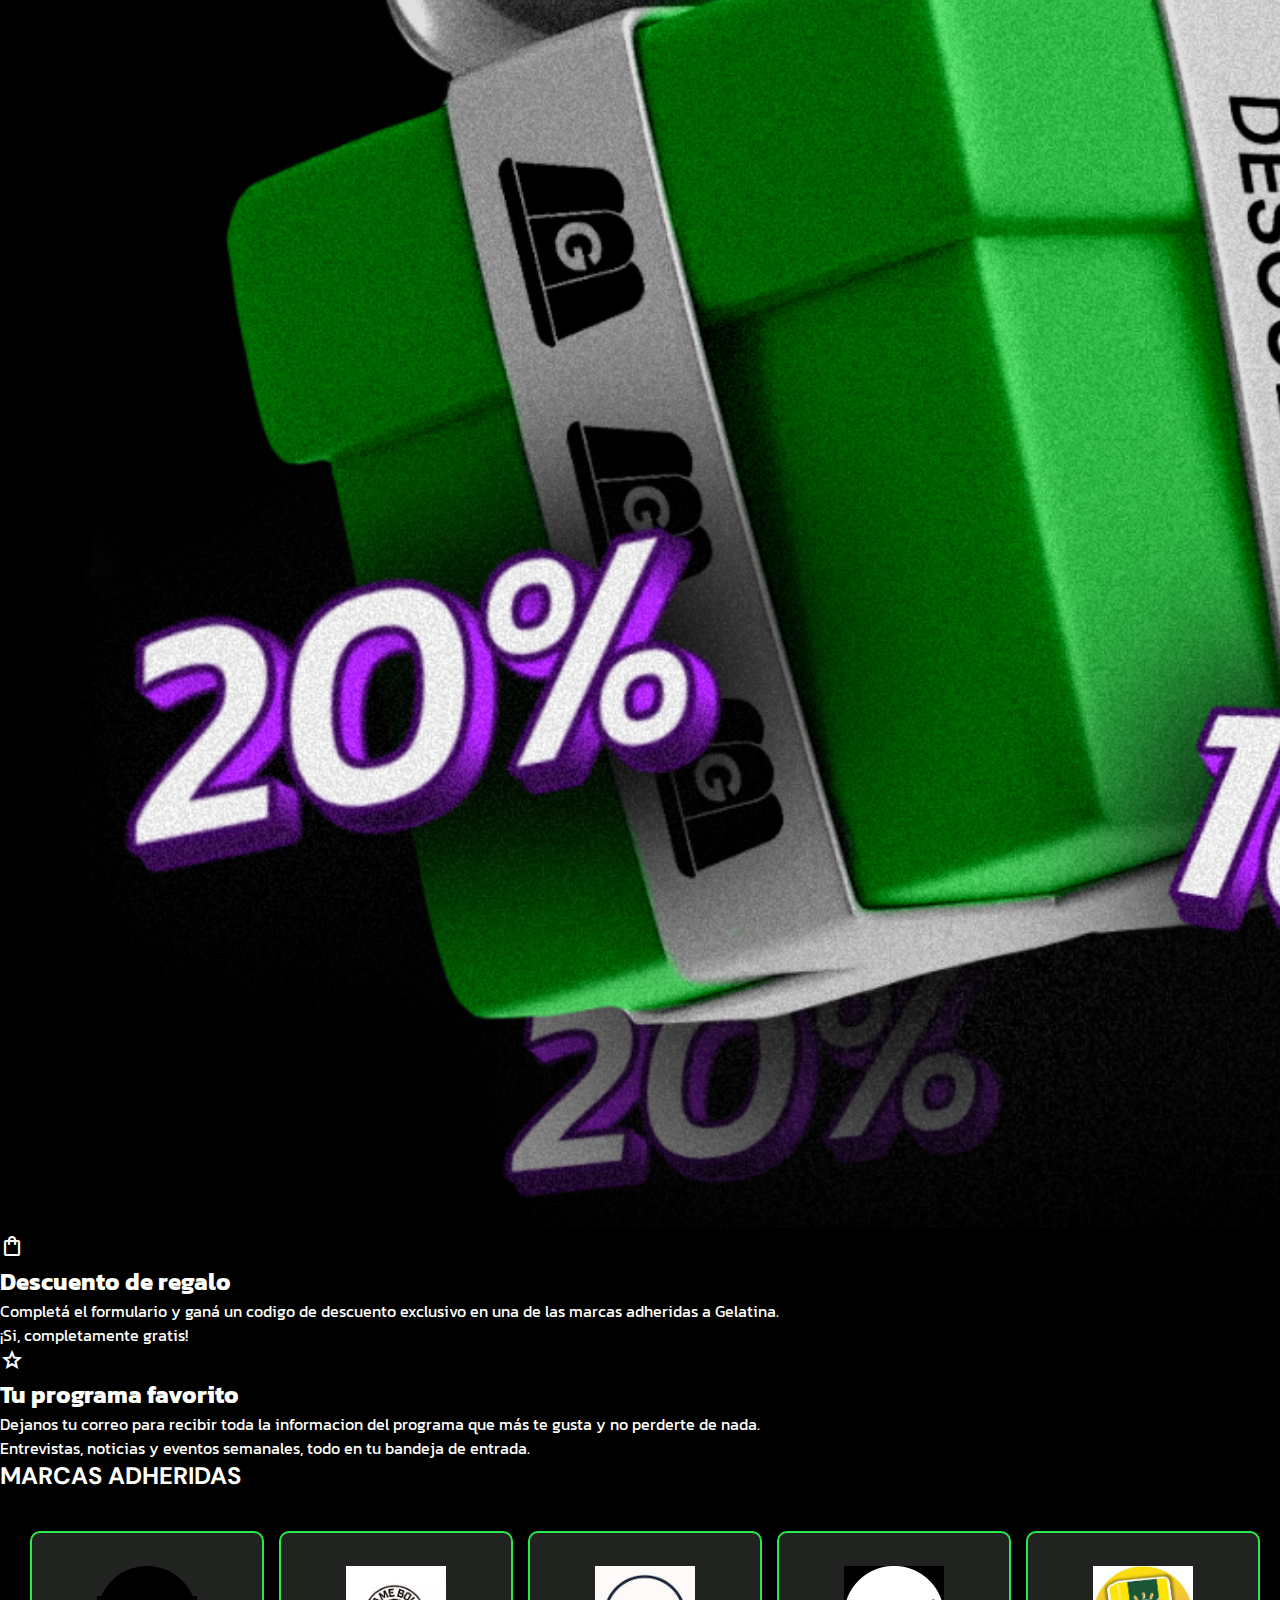
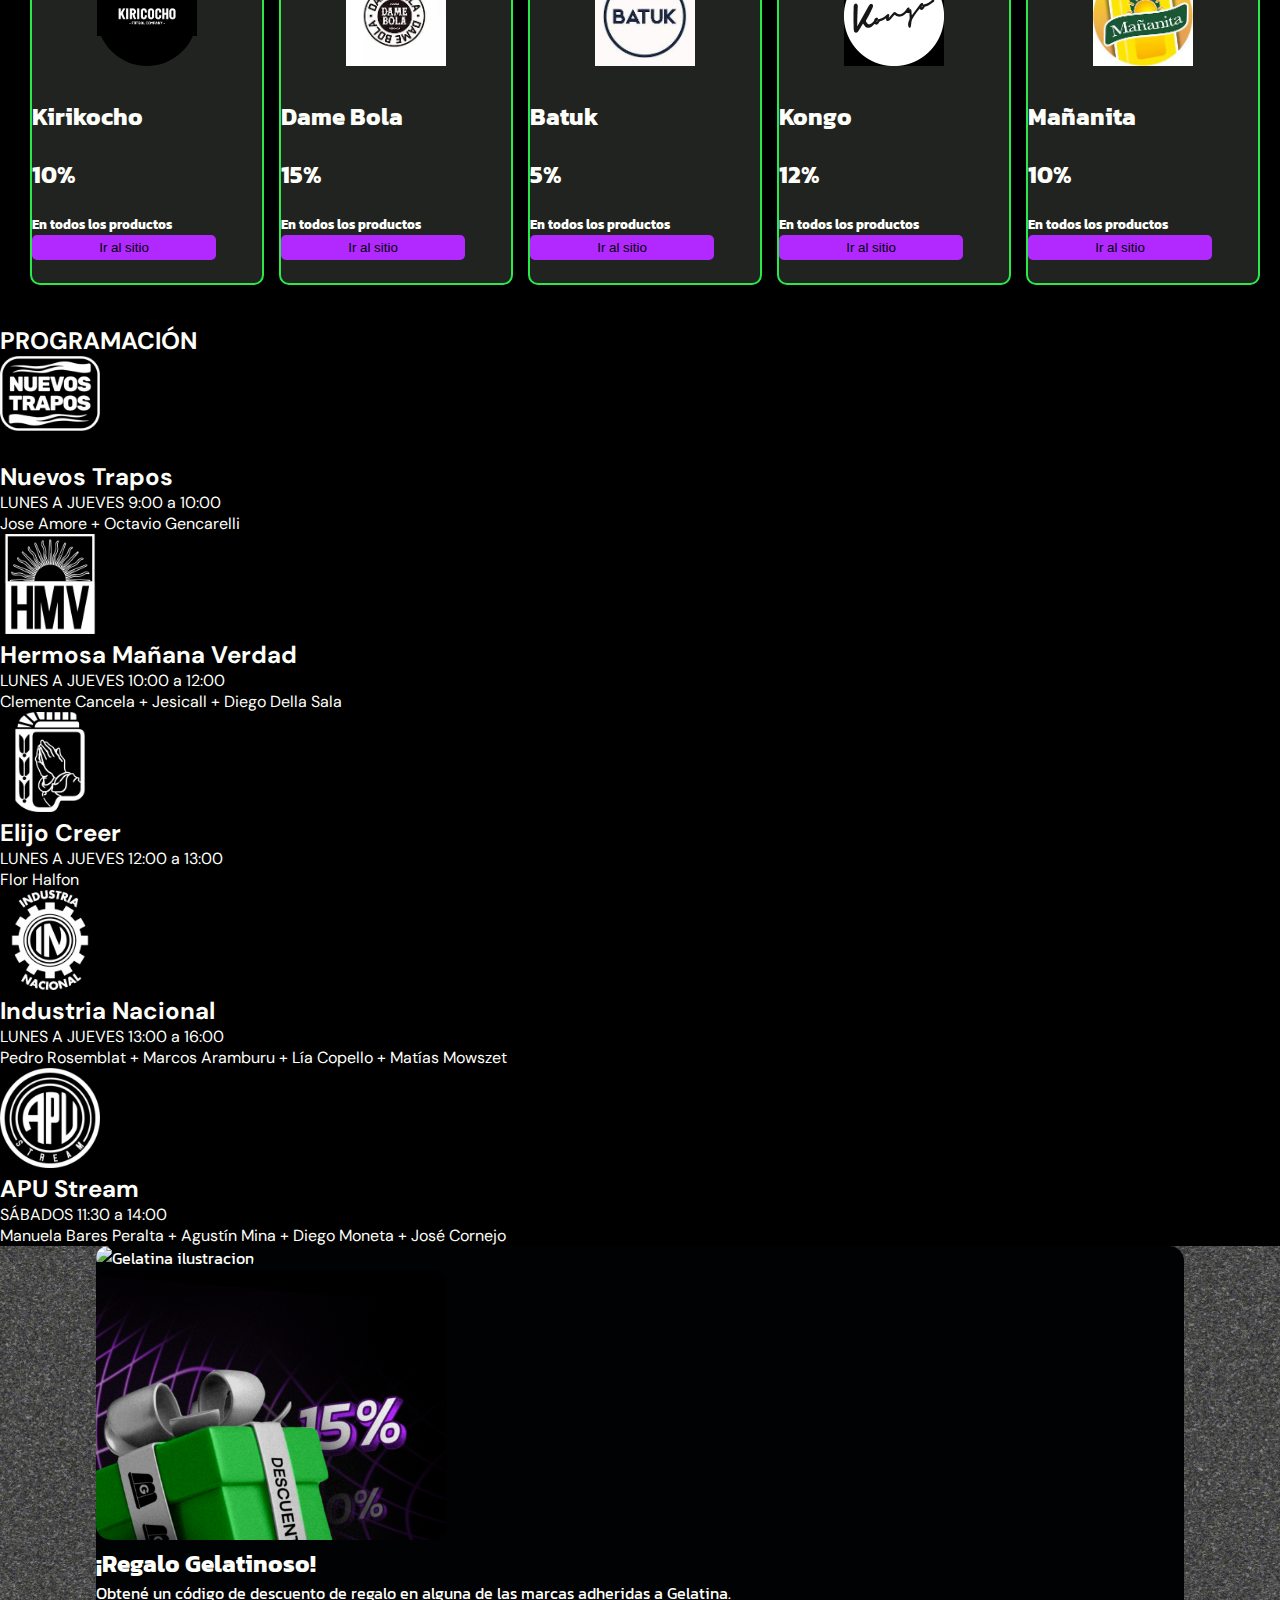
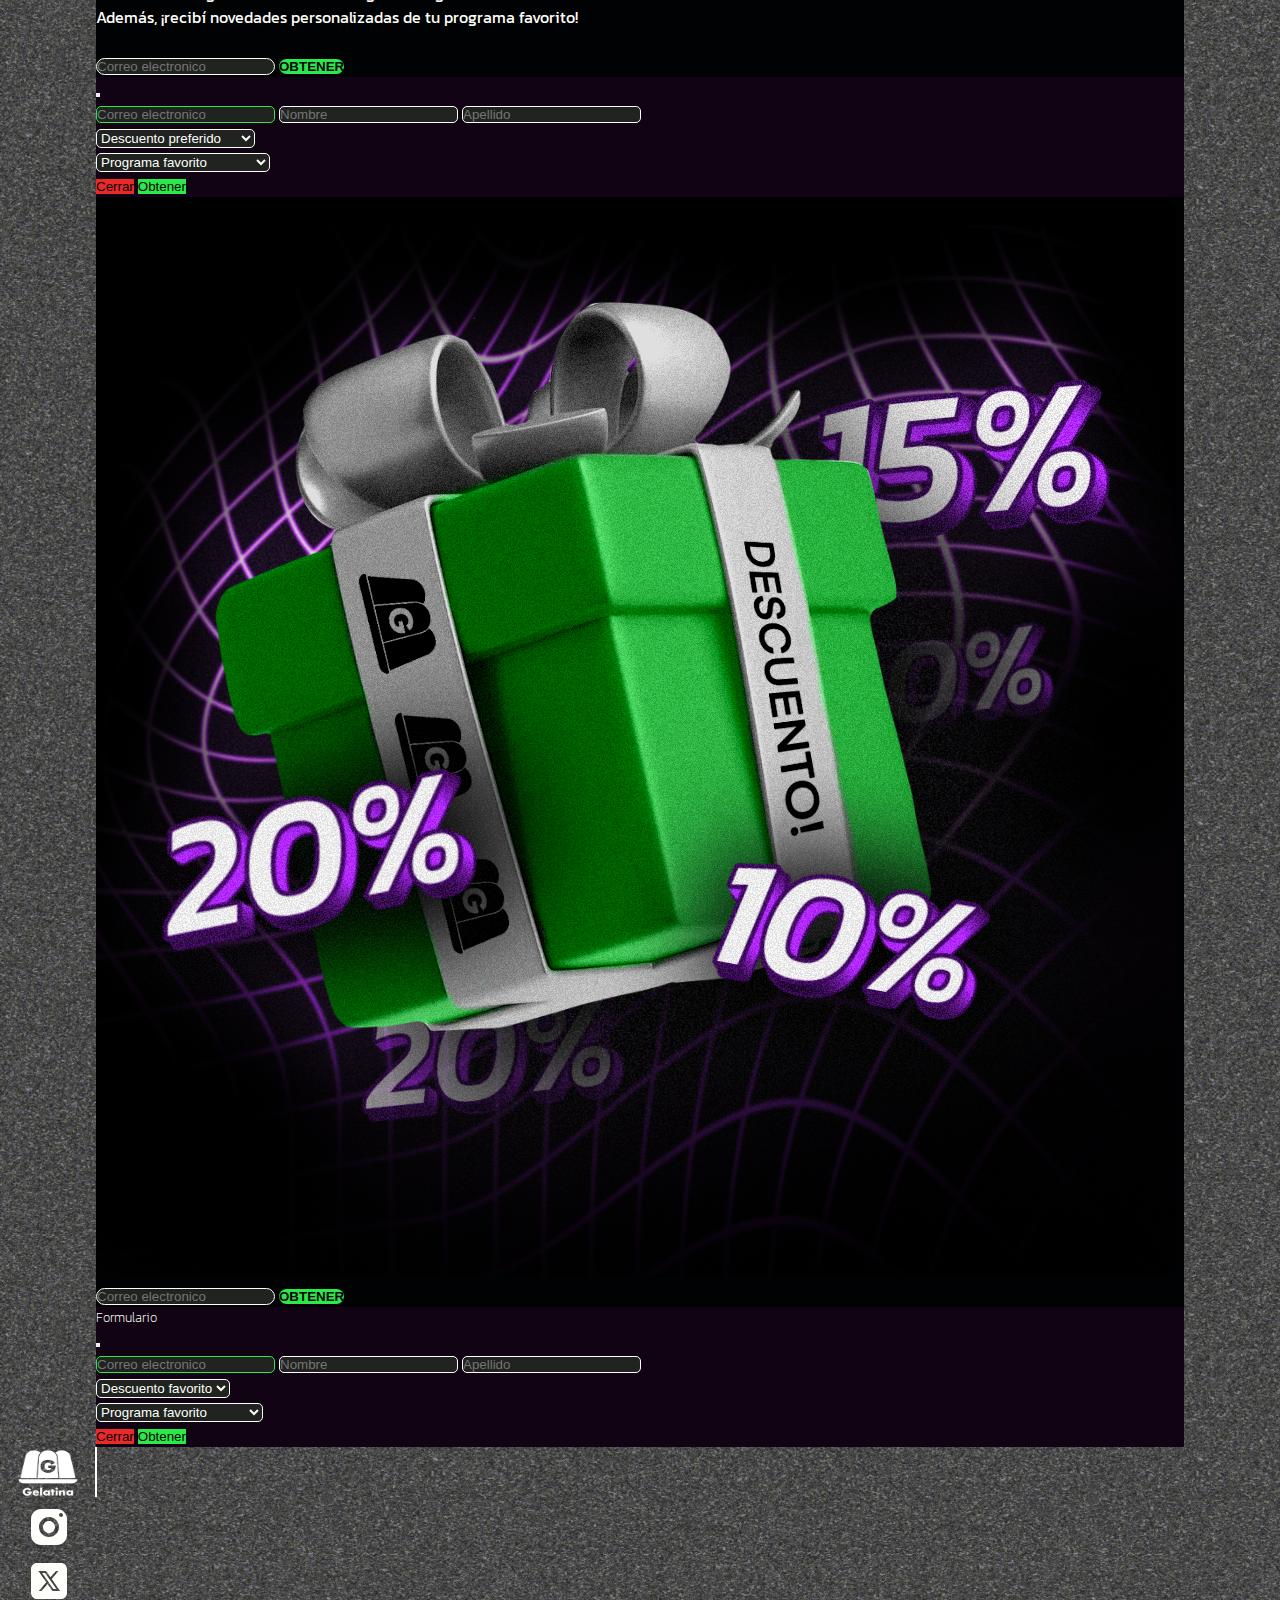
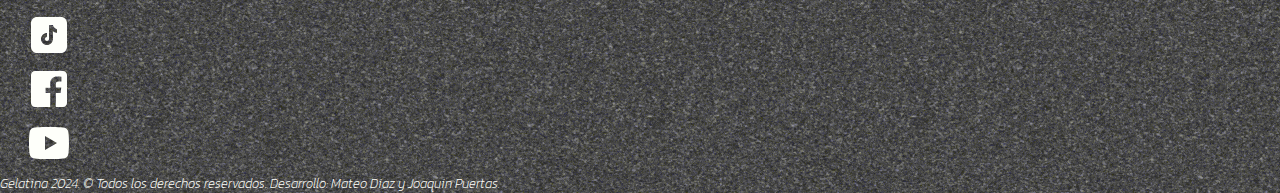
==== commit b50d9371: "Finisheddd" ====
--- a/index.html
+++ b/index.html
@@ -146,8 +146,7 @@
               >
                 <div class="modal-dialog bg-dark">
                   <div class="modal-content px-5 pt-3 pb-4">
-                    <div class="modal-header py-0">
-                      <h5>Formulario</h5>
+                    <div class="modal-header py-0 d-flex justify-content-end">
                       <button
                         type="button"
                         class="btn-volver fs-2 text-white"
@@ -631,11 +630,11 @@
                 autocomplete="off"
                 type="email"
                 placeholder="Correo electronico"
-                class="w-100 py-2 px-4 mt-3 mb-1 input"
+                class="w-75 py-2 px-4 mt-3 mb-1 input"
                 id="email"
               />
               <button
-                class="w-100 py-2 px-4 mt-1 button"
+                class="py-2 px-4 mt-1 button"
                 id="btn-enviar"
                 type="submit"
               >
@@ -643,7 +642,7 @@
               </button>
               <div class="resultado"></div>
               <div
-                class="modal fade"
+                class="modal fade "
                 id="exampleModal"
                 tabindex="-1"
                 aria-labelledby="exampleModalLabel"
@@ -652,12 +651,9 @@
                 <div class="modal-dialog bg-dark">
                   <div class="modal-content bg-dark">
                     <div class="modal-header">
-                      <h5 class="modal-title" id="exampleModalLabel">
-                        Formulario
-                      </h5>
                       <button
                         type="button"
-                        class="btn-close"
+                        class="btn-close d-flex justify-content-end"
                         data-bs-dismiss="modal"
                         aria-label="Close"
                       ></button>
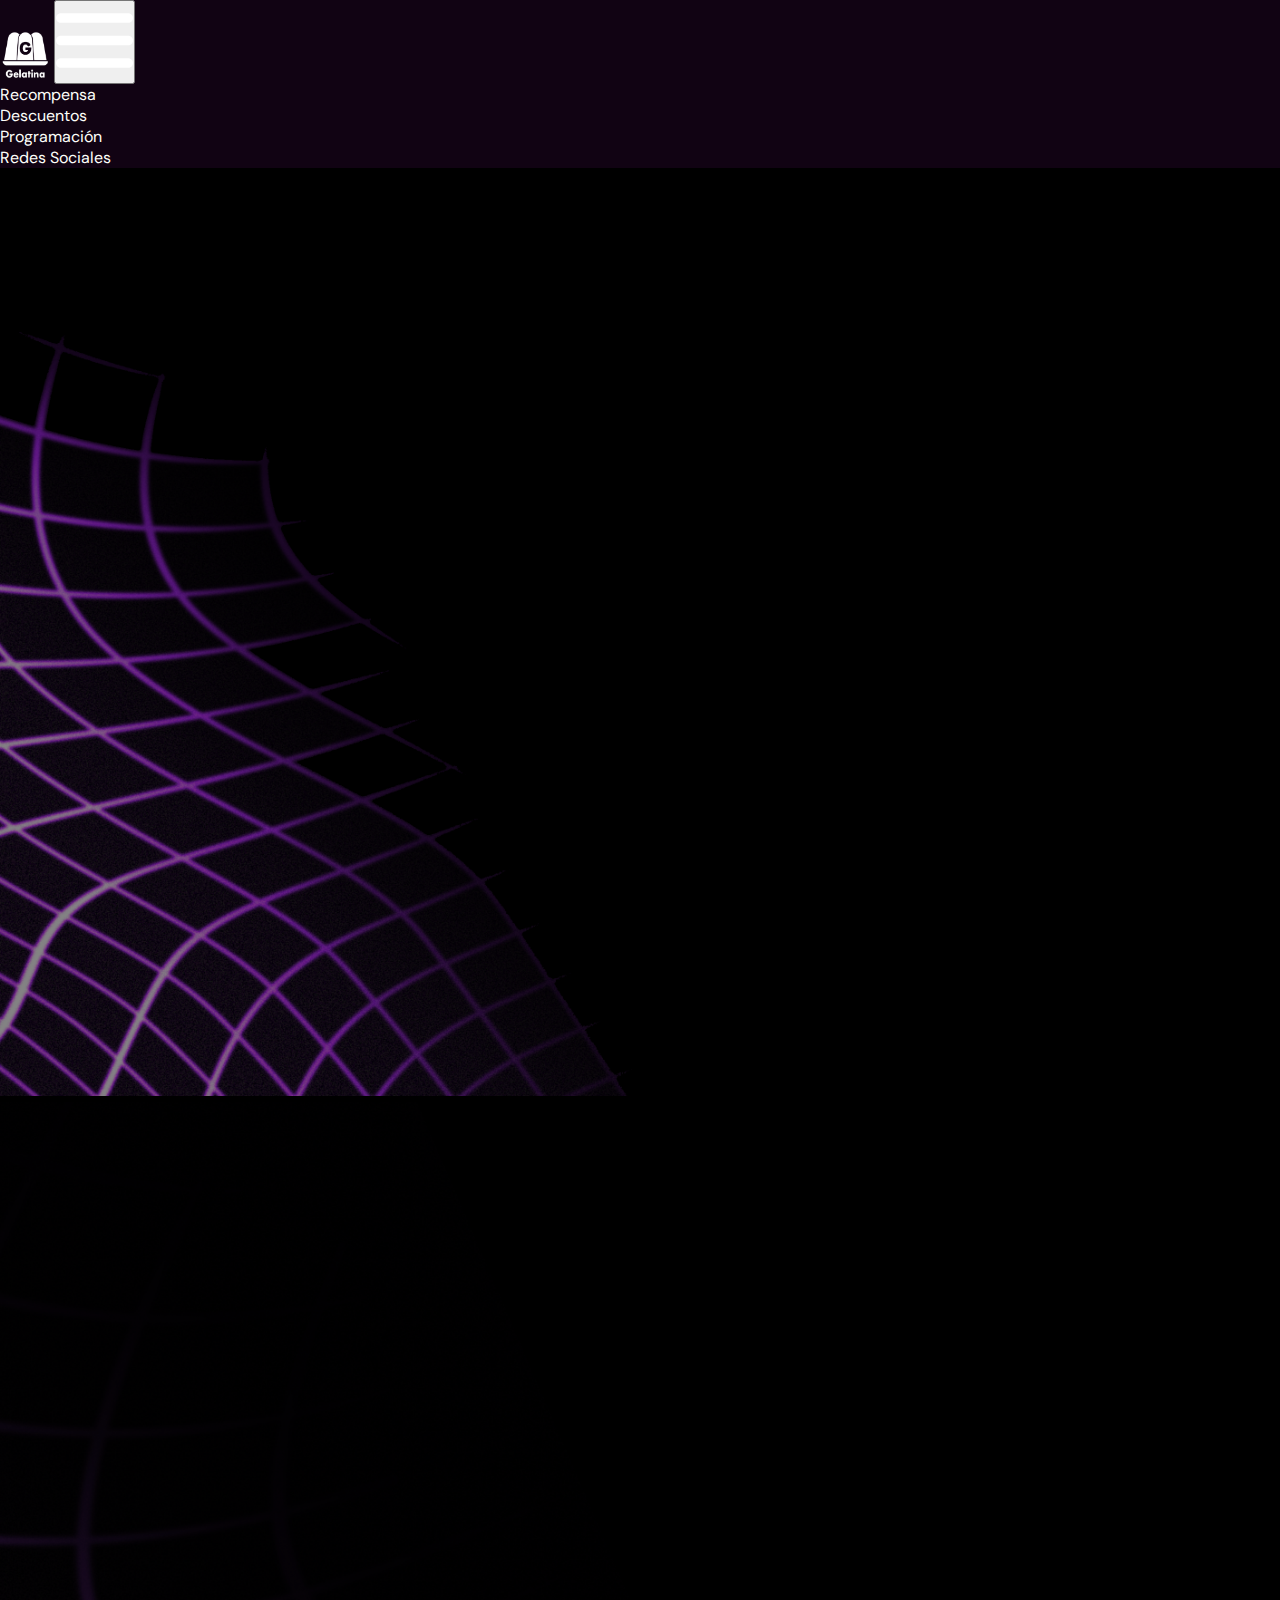
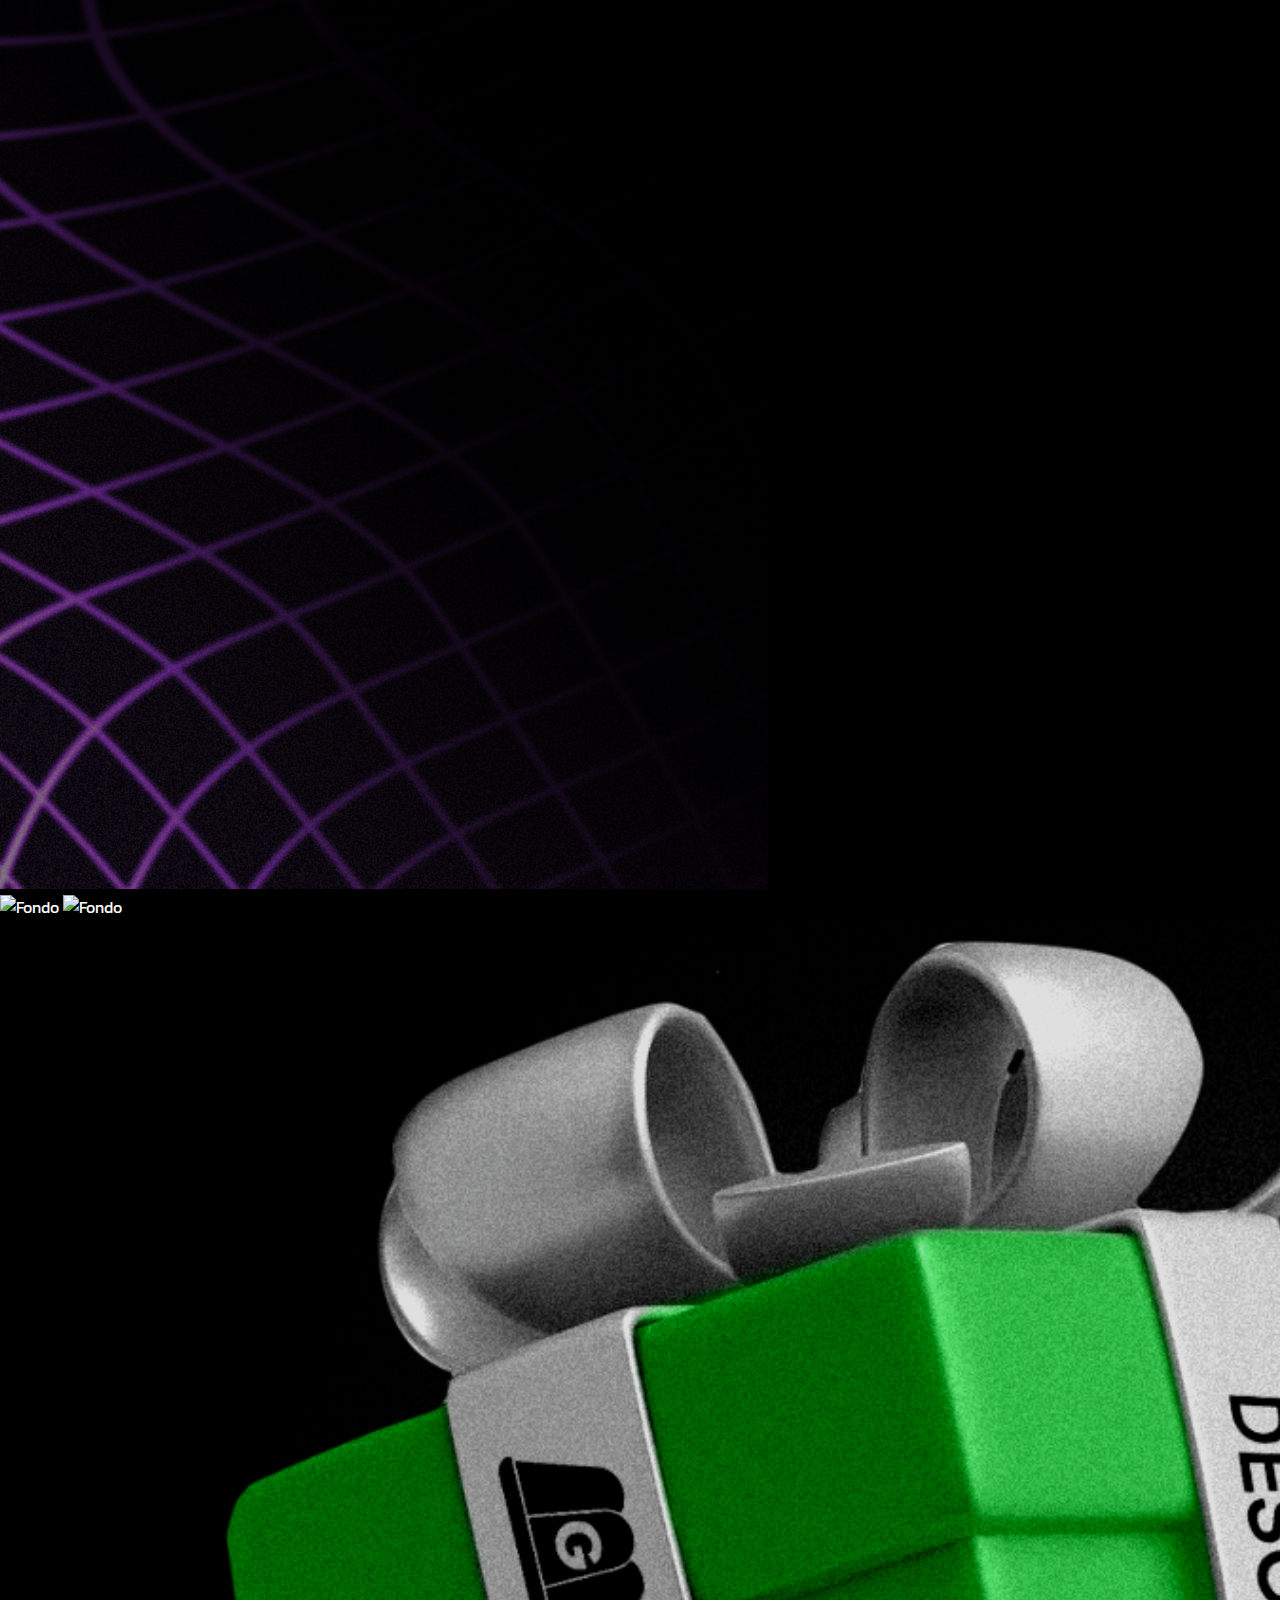
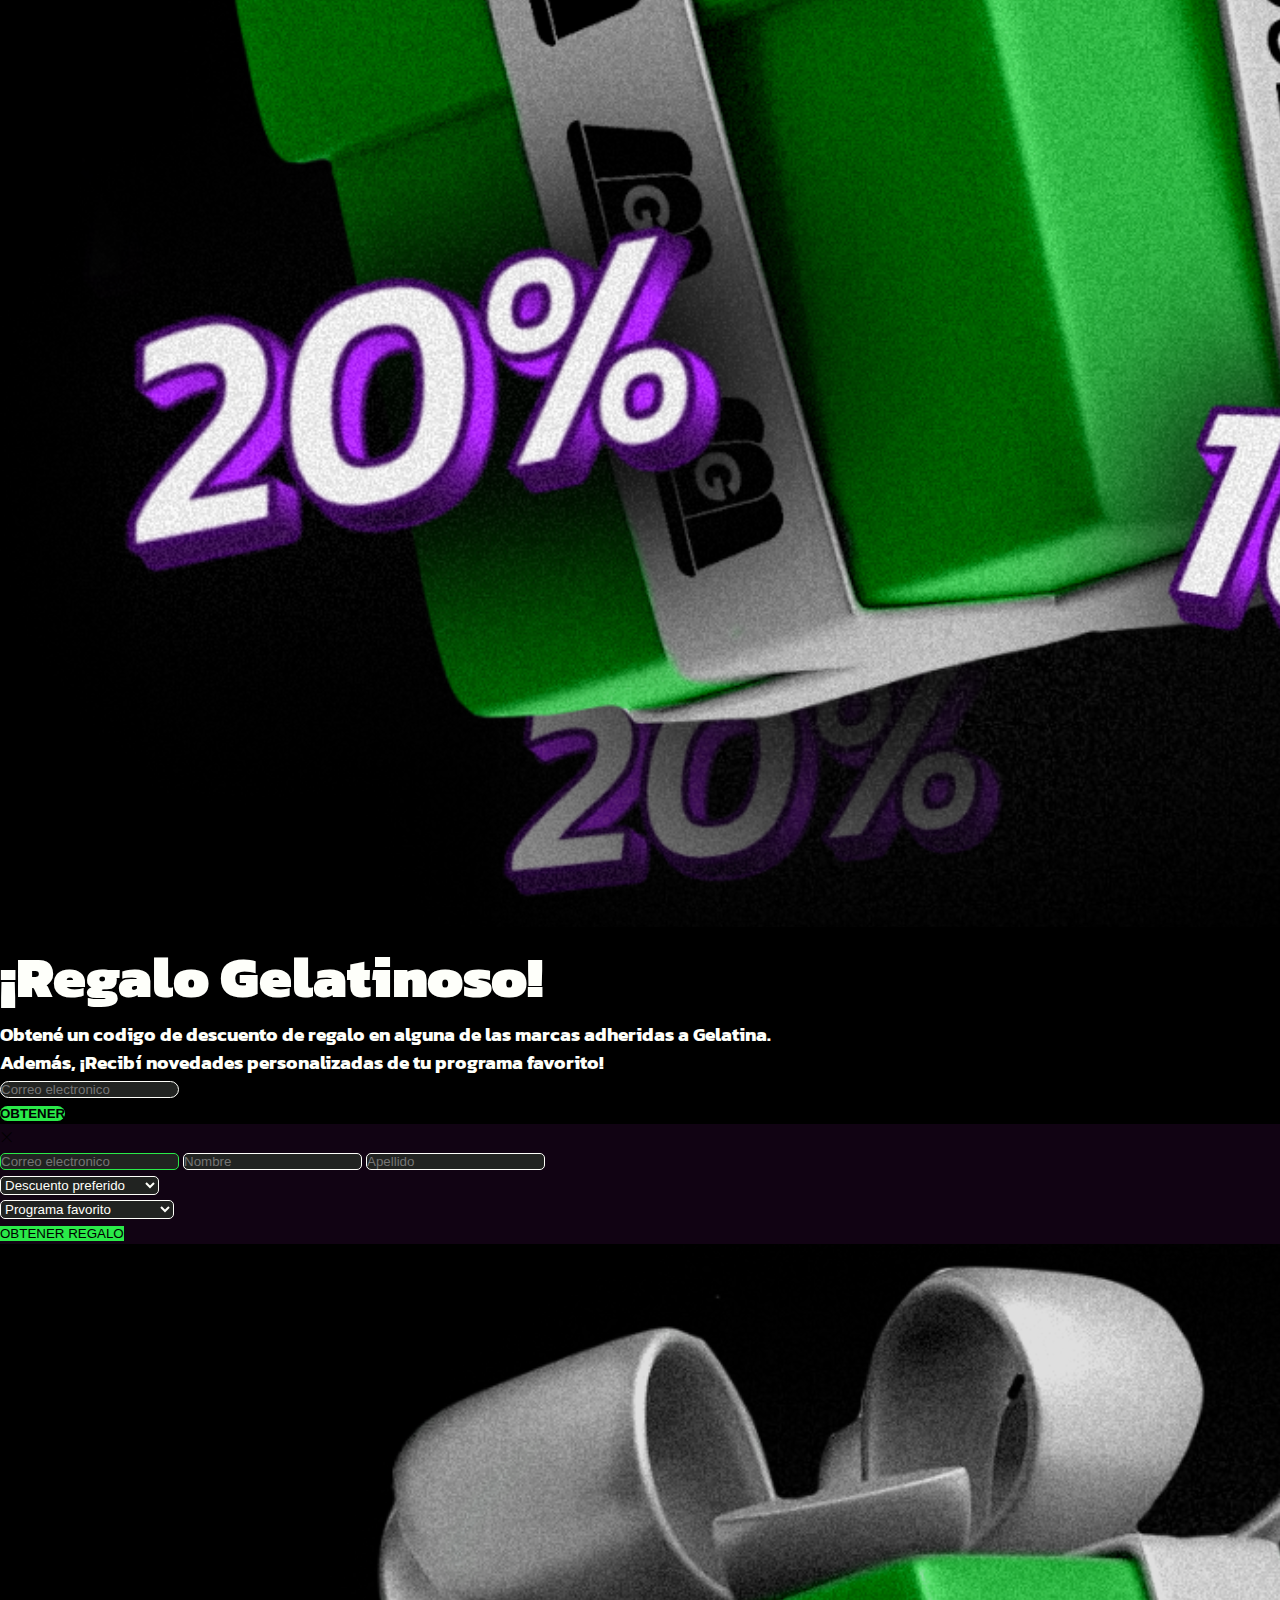
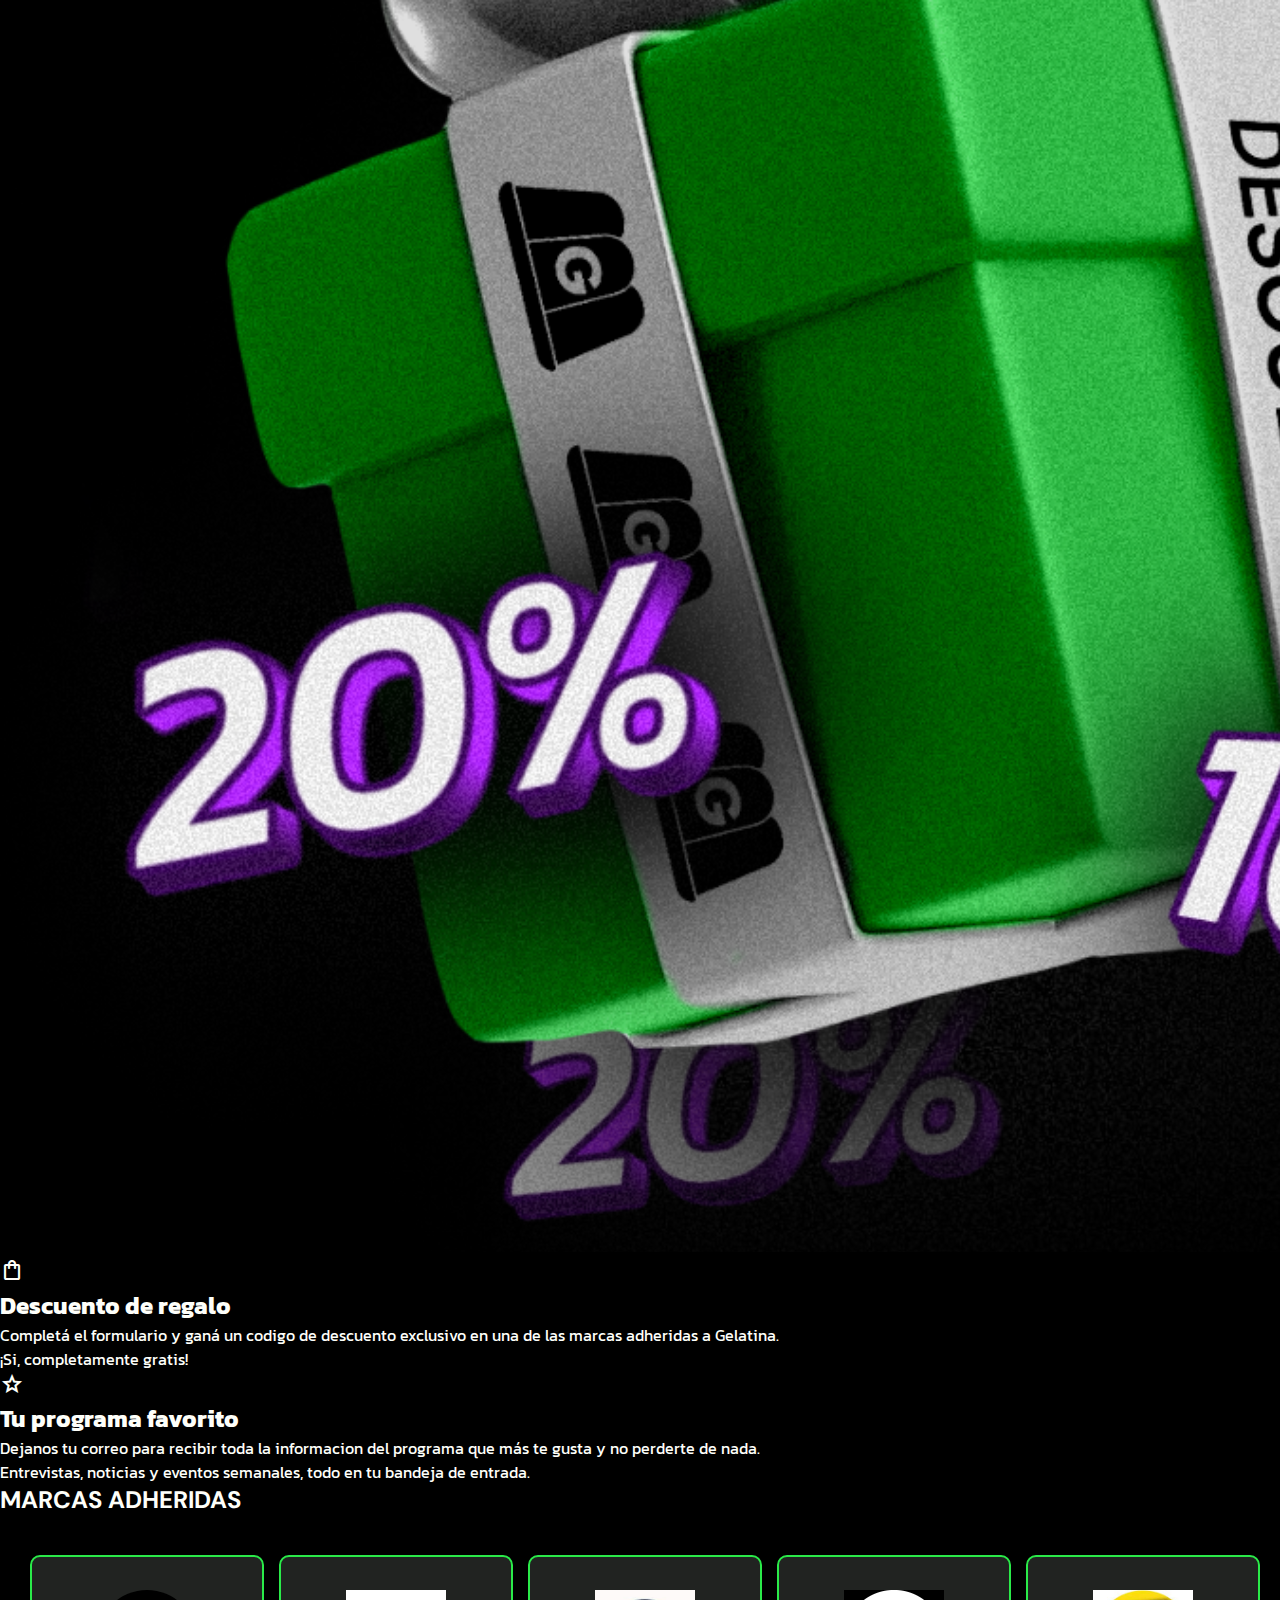
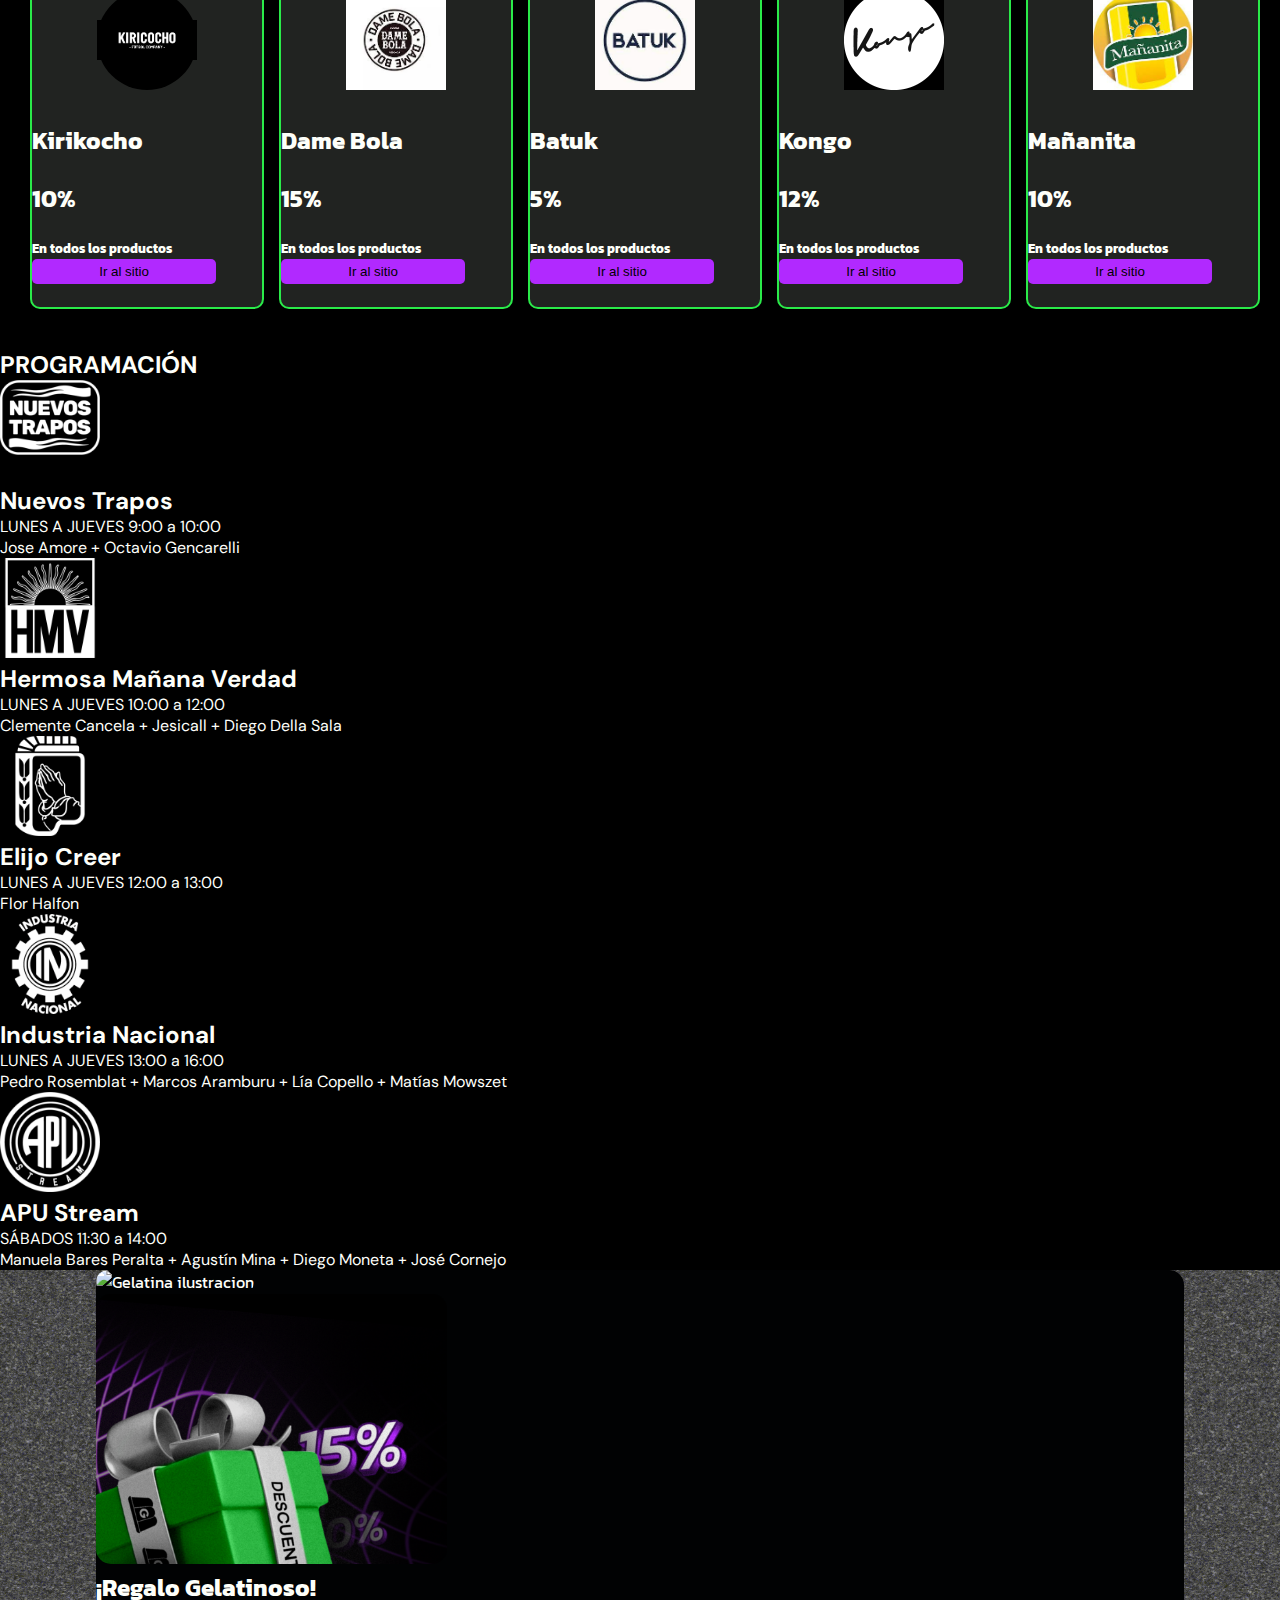
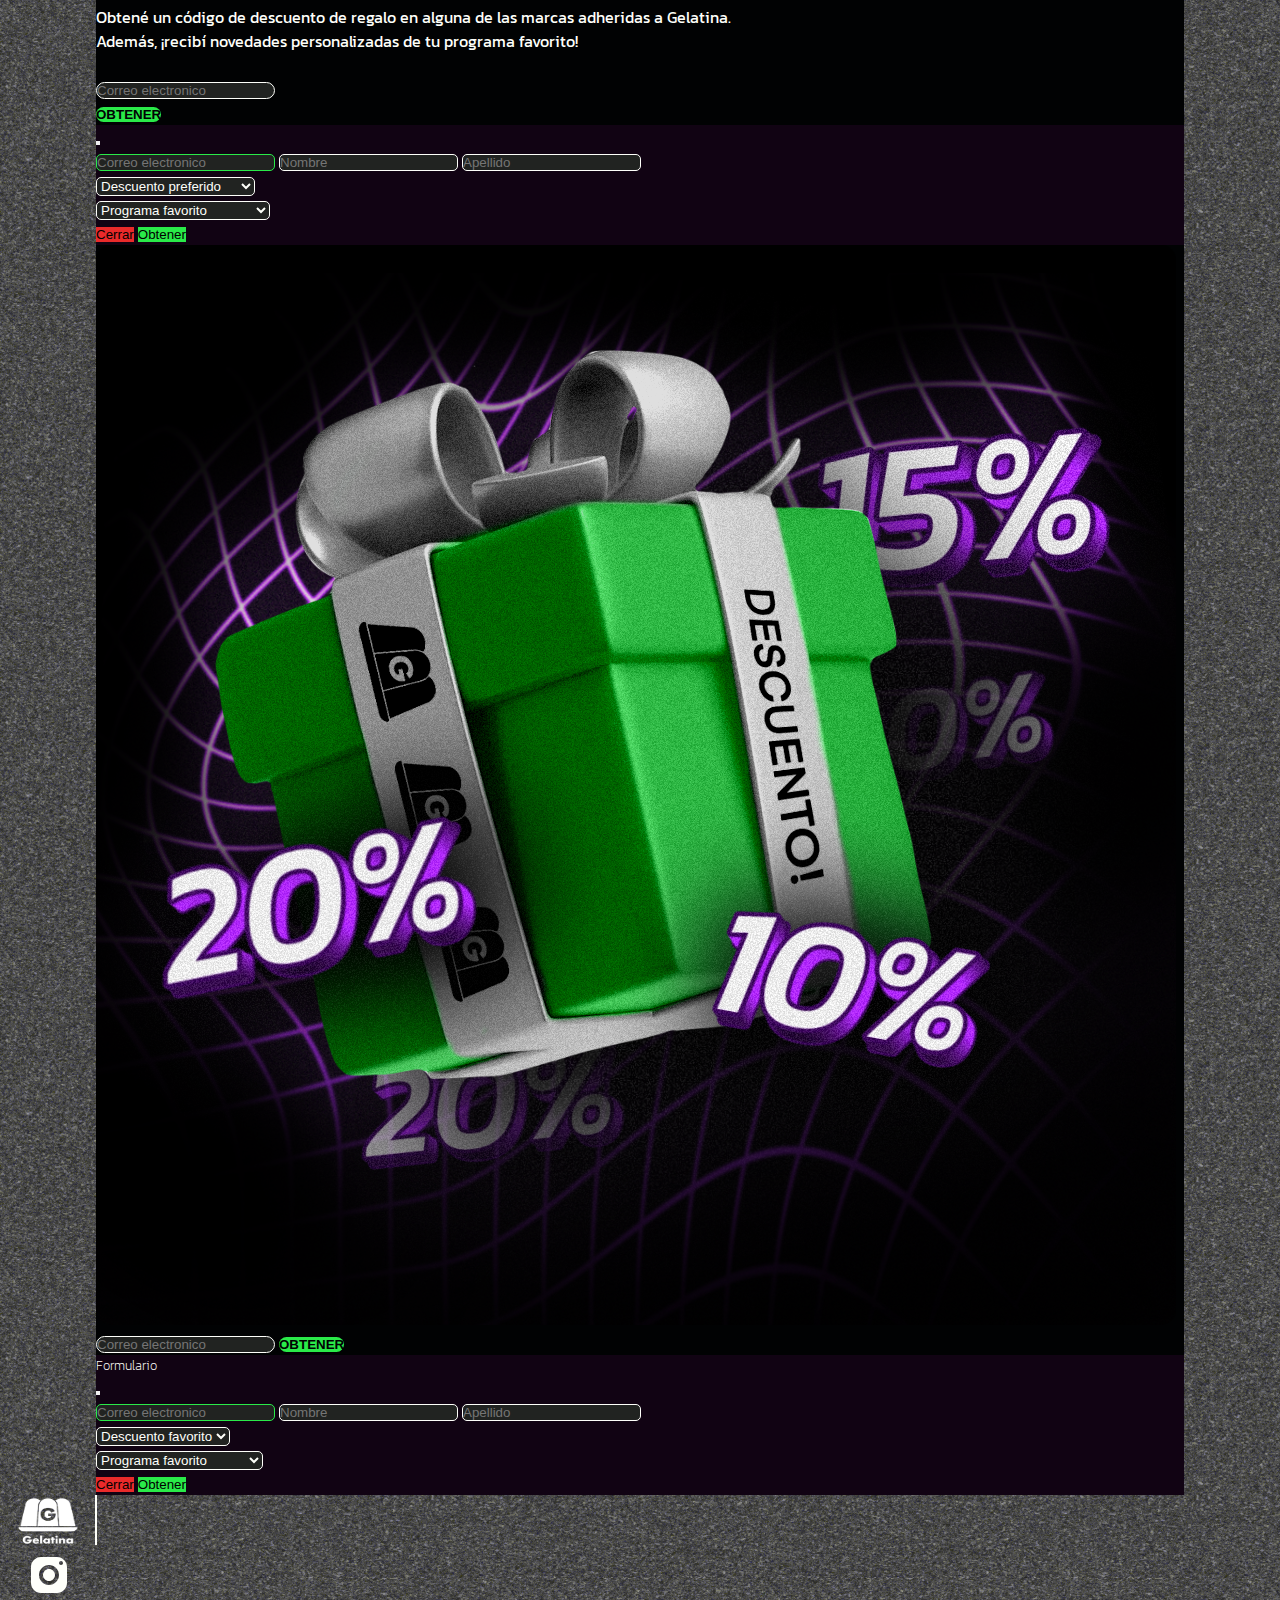
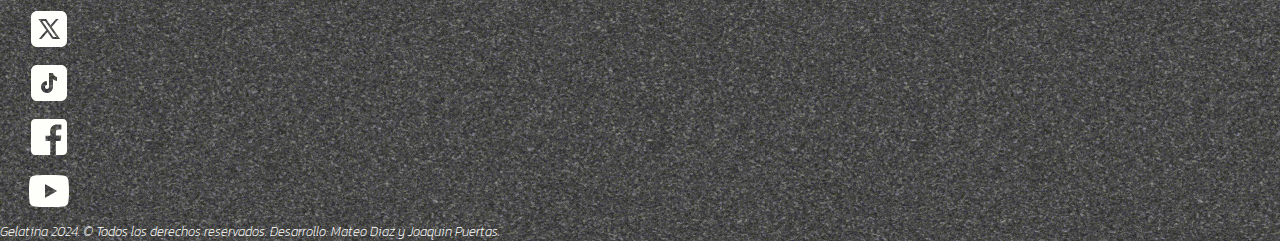
==== commit 39043fd6: "arreglo botones" ====
--- a/index.html
+++ b/index.html
@@ -111,31 +111,37 @@
             usado (mas que nada) para aumentar todavia mas el padding en resolucion xxl-->
           <div class="container pe-md-0 pb-lg-5">
             <h1 class=""><b>¡Regalo Gelatinoso!</b></h1>
-            <h3 class="fs-6 fw-light pt-2">
+            <h3 class="fs-5 fw-light pt-2">
               Obtené un codigo de descuento de regalo en alguna de las marcas
               adheridas a Gelatina.
             </h3>
-            <h3 class="fs-6 fw-light">
+            <h3 class="fs-5 fw-light">
               Además, ¡Recibí novedades personalizadas de tu programa favorito!
             </h3>
             <form autocomplete="off">
-              <div class="container botones-form p-0 m-0 ">
-                <input
-                  autocomplete="off"
-                  type="email"
-                  placeholder="Correo electronico"
-                  class="w-100 py-2 px-4 mt-3 mb-1 input"
-                  id="email"
-                />
-                <button
-                  class="w-100 py-2 px-4 mt-1 button"
-                  id="btn-enviar"
-                  type="submit"
-                >
-                  OBTENER
-                </button>
-              </div>
-              
+              <div class="container botones-form p-0 m-0">
+                <section class="row pt-lg-3">
+                  <div class="col-12 col-lg-8 px-2 px-lg-0 ps-lg-3">
+                    <input
+                      autocomplete="off"
+                      type="email"
+                      placeholder="Correo electronico"
+                      class="w-100 py-2 px-4 mt-3 mt-lg-0 mb-1 mb-lg-0 input"
+                      id="email"
+                    />
+                  </div>
+                  <div class="col-12 col-lg-4 px-2 px-lg-0 ps-lg-2">
+                    <button
+                      class="w-100 py-2 px-4 px-lg-0 mt-1 mt-lg-0 button"
+                      id="btn-enviar"
+                      type="submit"
+                    >
+                      OBTENER
+                    </button>
+                  </div>
+                </section>
+              </div>
+
               <div class="resultado"></div>
               <div
                 class="modal fade"
@@ -181,19 +187,19 @@
                           class="w-100 py-2 px-4 mt-3 mb-1 form-select input-form"
                           id="inputGroupSelect01"
                         >
-                        <option selected>Descuento preferido</option>
-                        <option value="1">Kirikocho 20%</option>
-                        <option value="2">DameBola 15%</option>
-                        <option value="3">Batuk 10%</option>
-                        <option value="4">King of the Kongo 12%</option>
-                        <option value="5">Mañanita 15%</option>
-                        <option value="6">Aveno 20%</option>
-                        <option value="7">Kevingston 10%</option>
-                        <option value="8">Mateo Diaz Arte 30%</option>
-                        <option value="9">Medias Fox 10%</option>
-                        <option value="10">Baxar mercado 10%</option>
-                        <option value="11">Dove 15%</option>
-                        <option value="12">Jetlag 10%</option>
+                          <option selected>Descuento preferido</option>
+                          <option value="1">Kirikocho 20%</option>
+                          <option value="2">DameBola 15%</option>
+                          <option value="3">Batuk 10%</option>
+                          <option value="4">King of the Kongo 12%</option>
+                          <option value="5">Mañanita 15%</option>
+                          <option value="6">Aveno 20%</option>
+                          <option value="7">Kevingston 10%</option>
+                          <option value="8">Mateo Diaz Arte 30%</option>
+                          <option value="9">Medias Fox 10%</option>
+                          <option value="10">Baxar mercado 10%</option>
+                          <option value="11">Dove 15%</option>
+                          <option value="12">Jetlag 10%</option>
                         </select>
                       </div>
                       <div class="input-group">
@@ -201,12 +207,12 @@
                           class="w-100 py-2 px-4 mt-3 mb-1 form-select input-form"
                           id="inputGroupSelect02"
                         >
-                        <option selected>Programa favorito</option>
-                        <option value="1">Nuevos Trapos</option>
-                        <option value="2">Hermosa Mañana Verdad</option>
-                        <option value="3">Elijo Creer</option>
-                        <option value="4">Industria Nacional</option>
-                        <option value="5">Apu Stream</option>
+                          <option selected>Programa favorito</option>
+                          <option value="1">Nuevos Trapos</option>
+                          <option value="2">Hermosa Mañana Verdad</option>
+                          <option value="3">Elijo Creer</option>
+                          <option value="4">Industria Nacional</option>
+                          <option value="5">Apu Stream</option>
                         </select>
                       </div>
                     </div>
@@ -308,7 +314,11 @@
         <div class="carrusel text-center">
           <div class="descuento">
             <div class="img-circular">
-              <img class="rounded-circle h-50" src="data/kirikocho.jpg" alt="Logo de Kirikocho" />
+              <img
+                class="rounded-circle h-50"
+                src="data/kirikocho.jpg"
+                alt="Logo de Kirikocho"
+              />
             </div>
             <h2 class="fs-2">Kirikocho</h2>
             <h2 class="fs-1">10%</h2>
@@ -417,7 +427,7 @@
             </div>
           </div>
           <div class="descuento">
-            <div class="img-circular ">
+            <div class="img-circular">
               <img class="rounded-circle" src="data/dove.png" alt="" />
             </div>
             <h2 class="fs-12">Dove</h2>
@@ -624,25 +634,31 @@
               src="data/IMG_2761.png"
               alt=""
           /></span>
-          <span class="d-none d-lg-block">
+          <div class="d-none d-lg-block">
             <form autocomplete="off">
-              <input
-                autocomplete="off"
-                type="email"
-                placeholder="Correo electronico"
-                class="w-75 py-2 px-4 mt-3 mb-1 input"
-                id="email"
-              />
-              <button
-                class="py-2 px-4 mt-1 button"
-                id="btn-enviar"
-                type="submit"
-              >
-                OBTENER
-              </button>
+              <section class="row">
+                <div class="col-8 ps-2 ">
+                  <input
+                    autocomplete="off"
+                    type="email"
+                    placeholder="Correo electronico"
+                    class="w-100 py-2 ps-4  input"
+                    id="email"
+                  />
+                </div>
+                <div class="col-4 px-0">
+                  <button
+                    class="w-100 py-2 button"
+                    id="btn-enviar"
+                    type="submit"
+                  >
+                    OBTENER
+                  </button>
+                </div>
+              </section>
               <div class="resultado"></div>
               <div
-                class="modal fade "
+                class="modal fade"
                 id="exampleModal"
                 tabindex="-1"
                 aria-labelledby="exampleModalLabel"
@@ -670,14 +686,14 @@
                         autocomplete="off"
                         type="text"
                         placeholder="Nombre"
-                        class="w-100 py-2 px-4 mt-3 mb-1 input-form "
+                        class="w-100 py-2 px-4 mt-3 mb-1 input-form"
                         required
                       />
                       <input
                         autocomplete="off"
                         type="text"
                         placeholder="Apellido"
-                        class="w-100 py-2 px-4 mt-3 mb-1 input-form "
+                        class="w-100 py-2 px-4 mt-3 mb-1 input-form"
                         required
                       />
                       <div class="input-group">
@@ -685,19 +701,19 @@
                           class="w-100 py-2 px-4 mt-3 mb-1 form-select input-form"
                           id="inputGroupSelect01"
                         >
-                        <option selected>Descuento preferido</option>
-                        <option value="1">Kirikocho 20%</option>
-                        <option value="2">DameBola 15%</option>
-                        <option value="3">Batuk 10%</option>
-                        <option value="4">King of the Kongo 12%</option>
-                        <option value="5">Mañanita 15%</option>
-                        <option value="6">Aveno 20%</option>
-                        <option value="7">Kevingston 10%</option>
-                        <option value="8">Mateo Diaz Arte 30%</option>
-                        <option value="9">Medias Fox 10%</option>
-                        <option value="10">Baxar mercado 10%</option>
-                        <option value="11">Dove 15%</option>
-                        <option value="12">Jetlag 10%</option>
+                          <option selected>Descuento preferido</option>
+                          <option value="1">Kirikocho 20%</option>
+                          <option value="2">DameBola 15%</option>
+                          <option value="3">Batuk 10%</option>
+                          <option value="4">King of the Kongo 12%</option>
+                          <option value="5">Mañanita 15%</option>
+                          <option value="6">Aveno 20%</option>
+                          <option value="7">Kevingston 10%</option>
+                          <option value="8">Mateo Diaz Arte 30%</option>
+                          <option value="9">Medias Fox 10%</option>
+                          <option value="10">Baxar mercado 10%</option>
+                          <option value="11">Dove 15%</option>
+                          <option value="12">Jetlag 10%</option>
                         </select>
                       </div>
                       <div class="input-group invalido">
@@ -705,12 +721,12 @@
                           class="w-100 py-2 px-4 mt-3 mb-1 form-select input-form"
                           id="inputGroupSelect02"
                         >
-                        <option selected>Programa favorito</option>
-                        <option value="1">Nuevos Trapos</option>
-                        <option value="2">Hermosa Mañana Verdad</option>
-                        <option value="3">Elijo Creer</option>
-                        <option value="4">Industria Nacional</option>
-                        <option value="5">Apu Stream</option>
+                          <option selected>Programa favorito</option>
+                          <option value="1">Nuevos Trapos</option>
+                          <option value="2">Hermosa Mañana Verdad</option>
+                          <option value="3">Elijo Creer</option>
+                          <option value="4">Industria Nacional</option>
+                          <option value="5">Apu Stream</option>
                         </select>
                       </div>
                     </div>
@@ -730,9 +746,13 @@
                 </div>
               </div>
             </form>
-          </span>
+          </div>
         </div>
-        <img src="data/Footer_mobile.png" alt="Ilustracion" class="img-fluid d-md-none">
+        <img
+          src="data/Footer_mobile.png"
+          alt="Ilustracion"
+          class="img-fluid d-md-none"
+        />
         <!--form footer-->
         <div class="col-12 mb-4 px-4 position-relative d-lg-none">
           <form autocomplete="off">
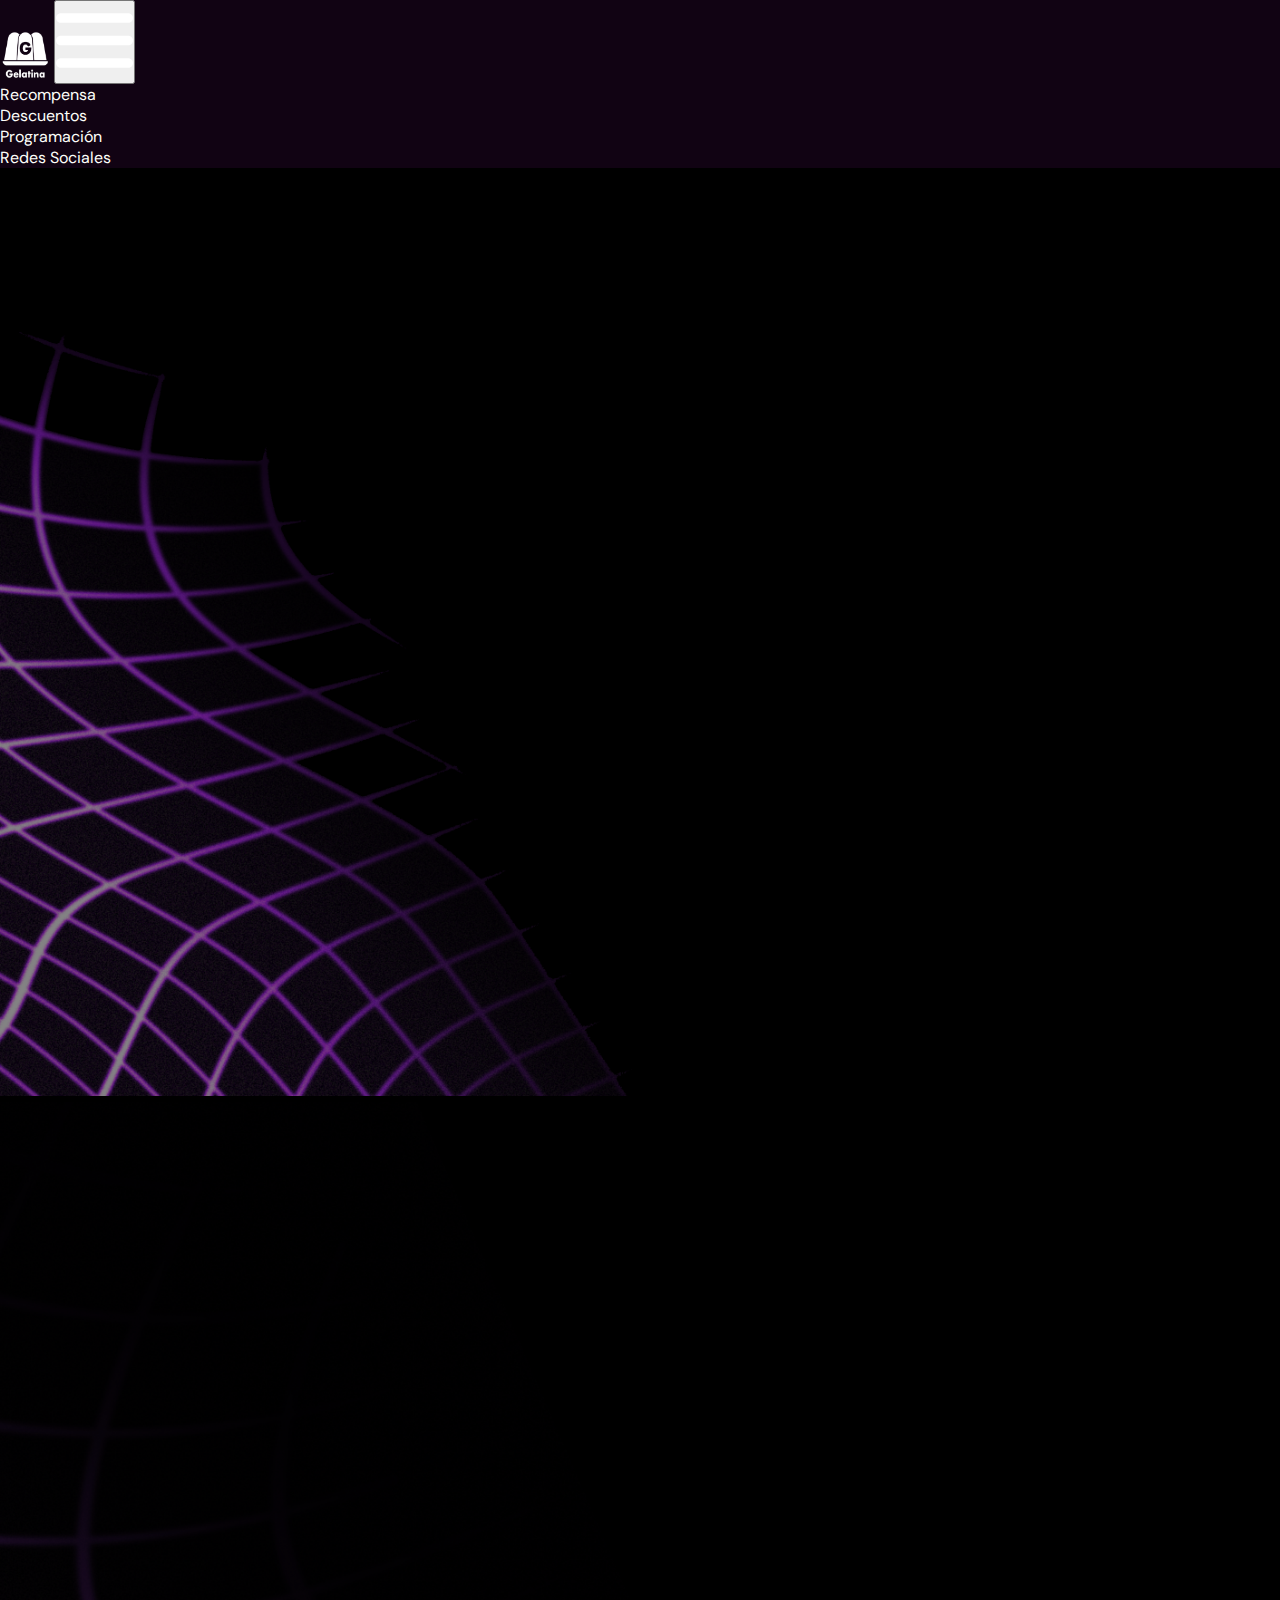
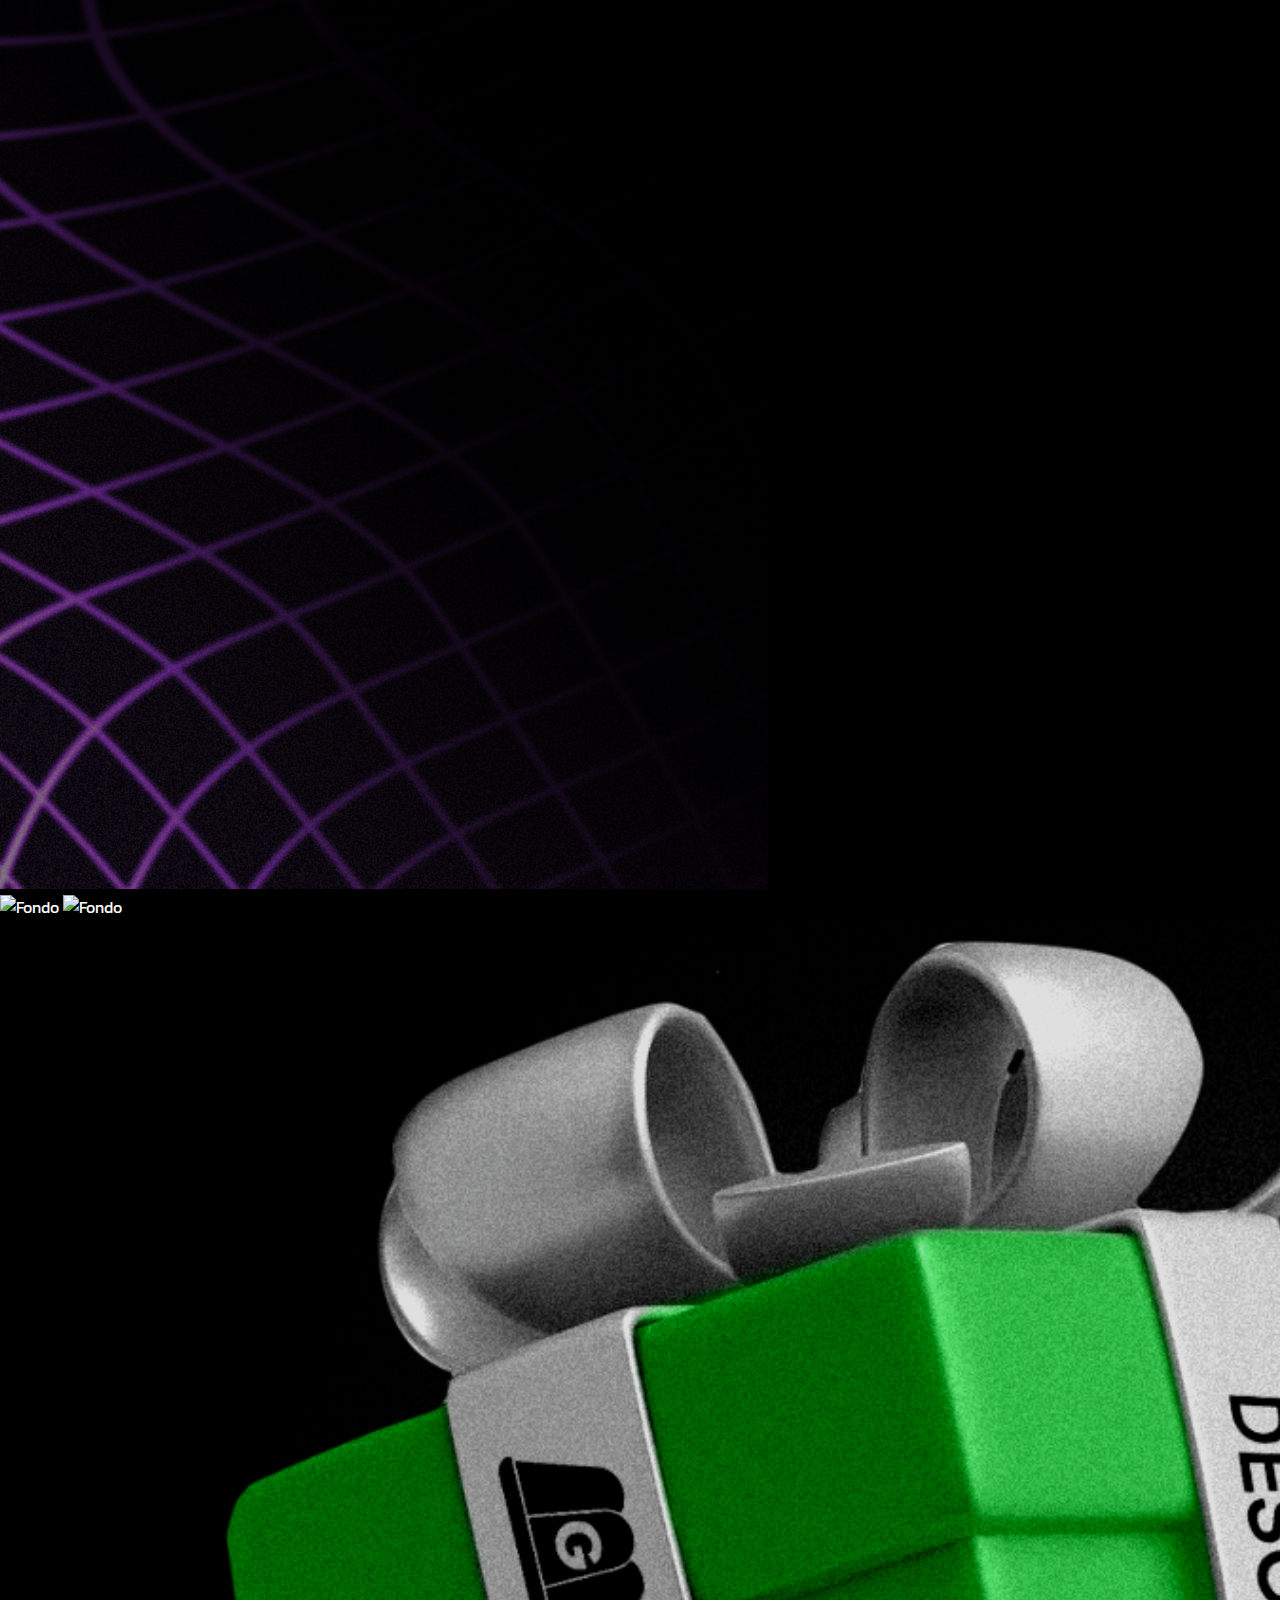
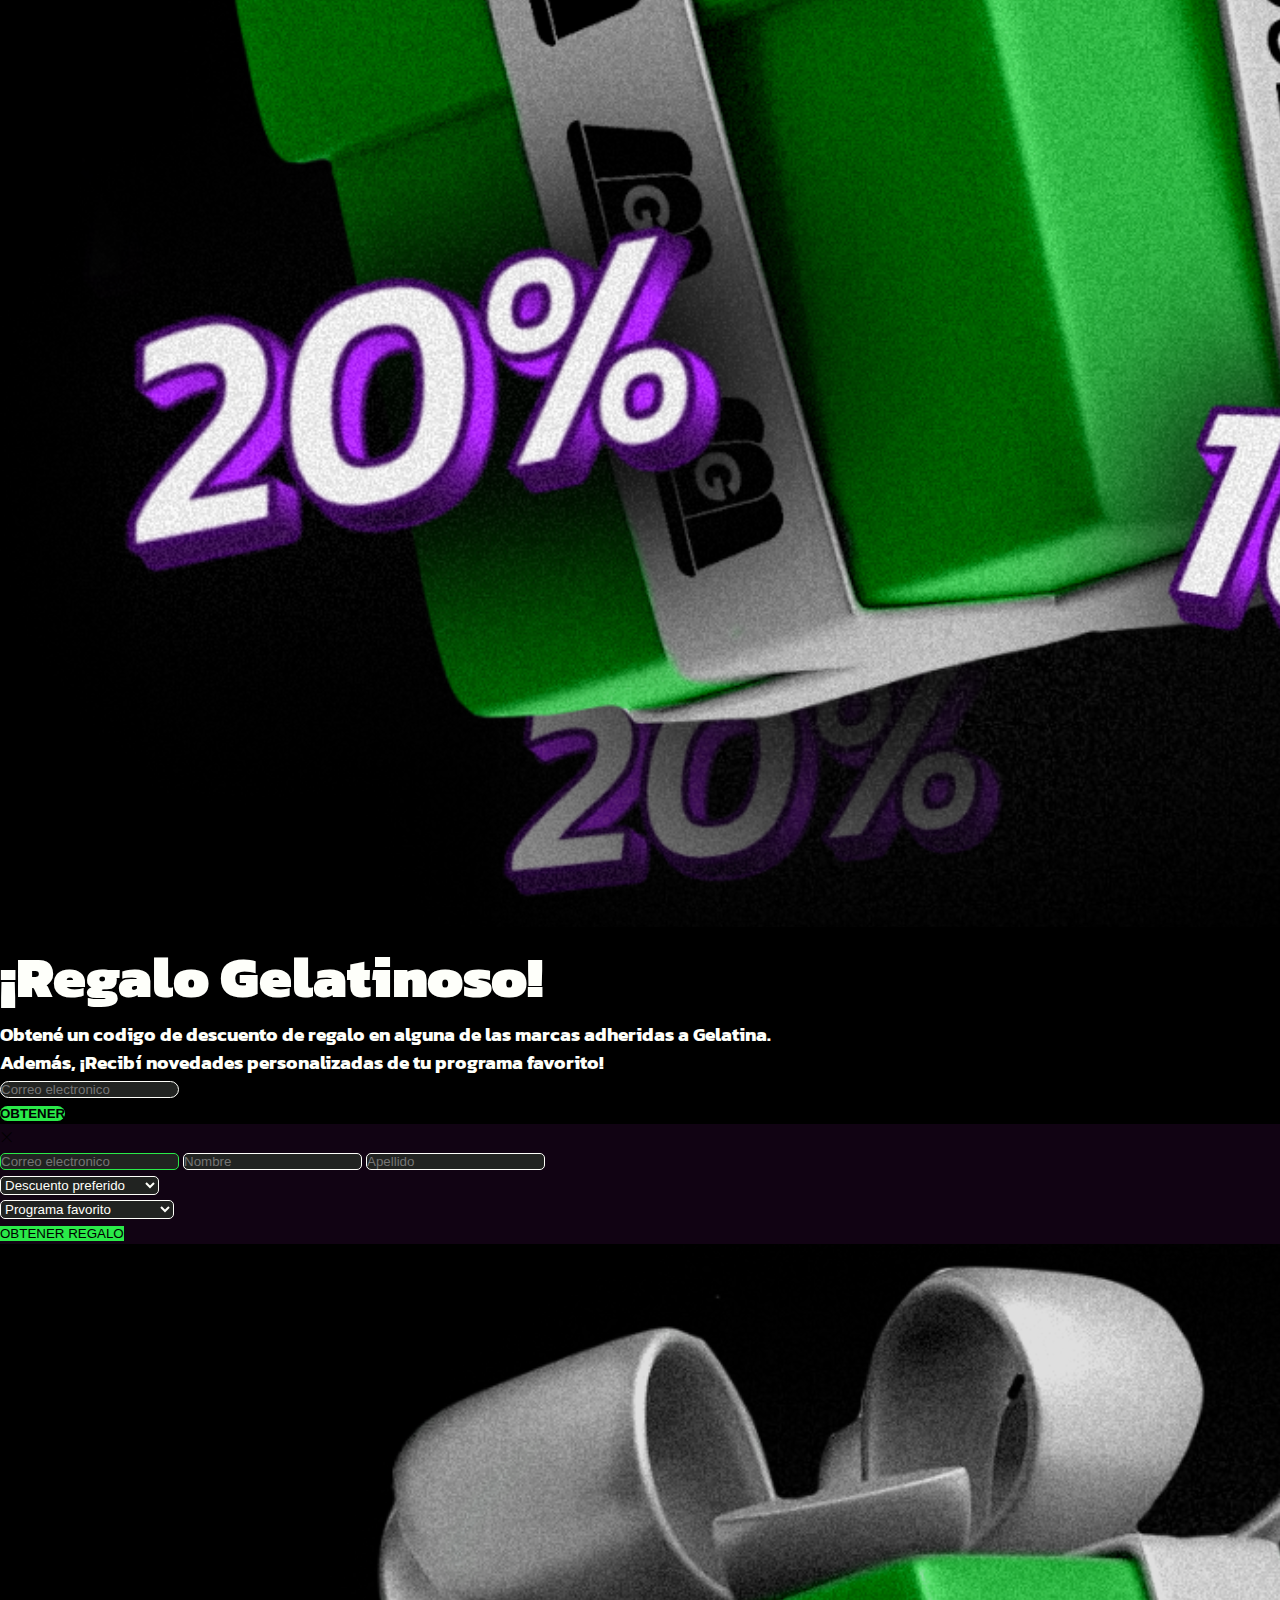
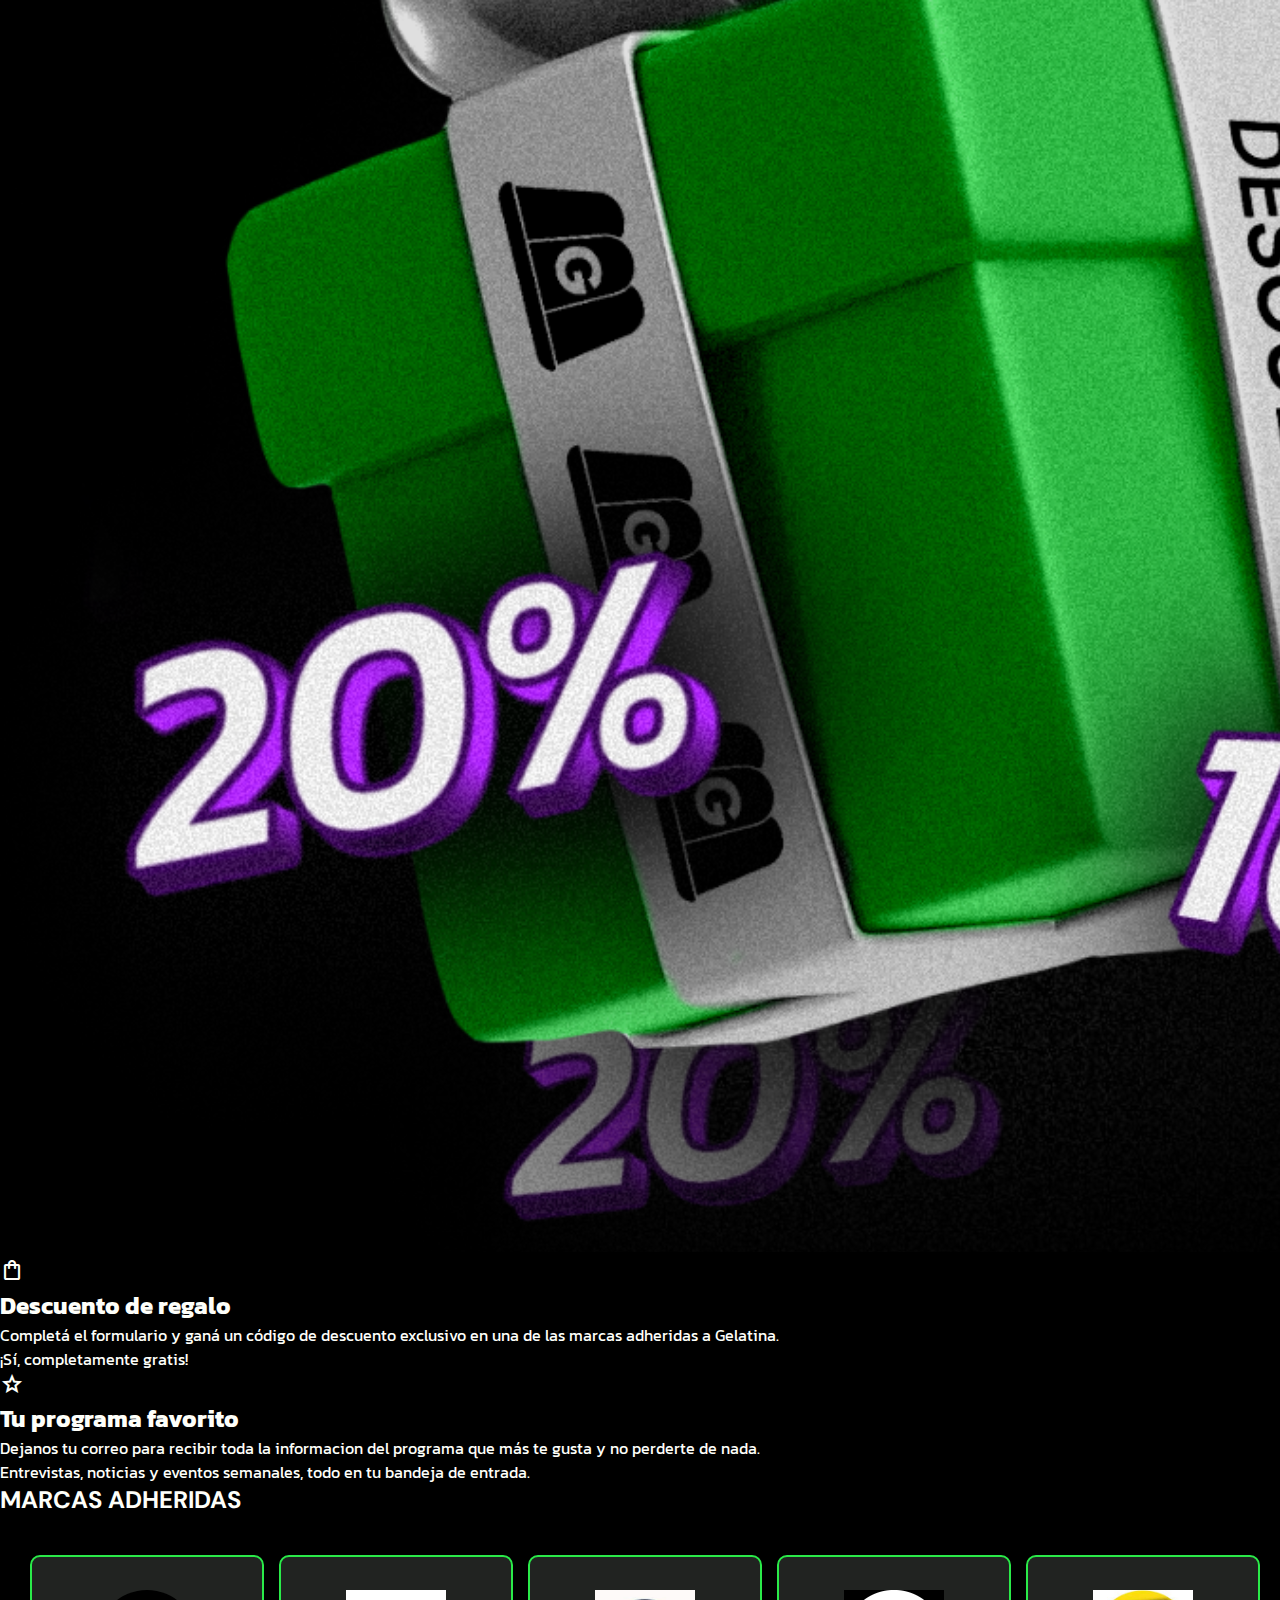
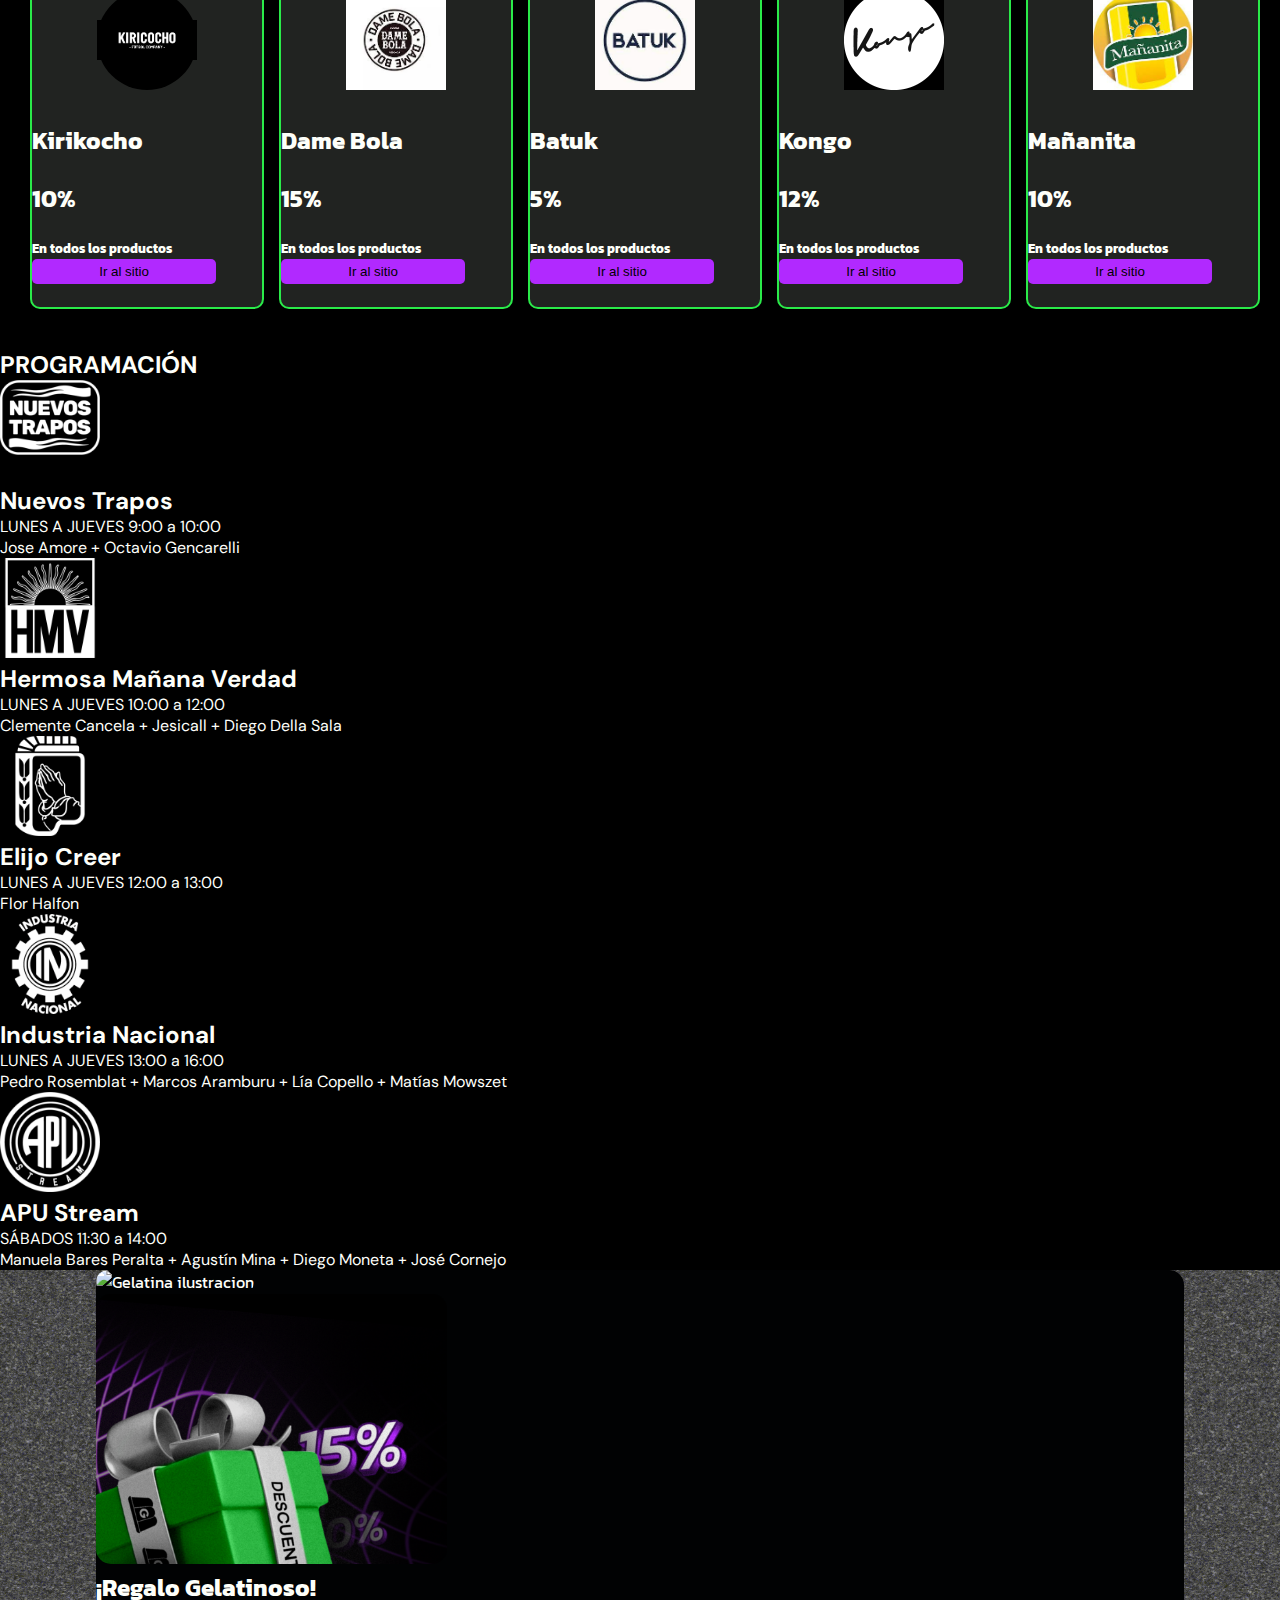
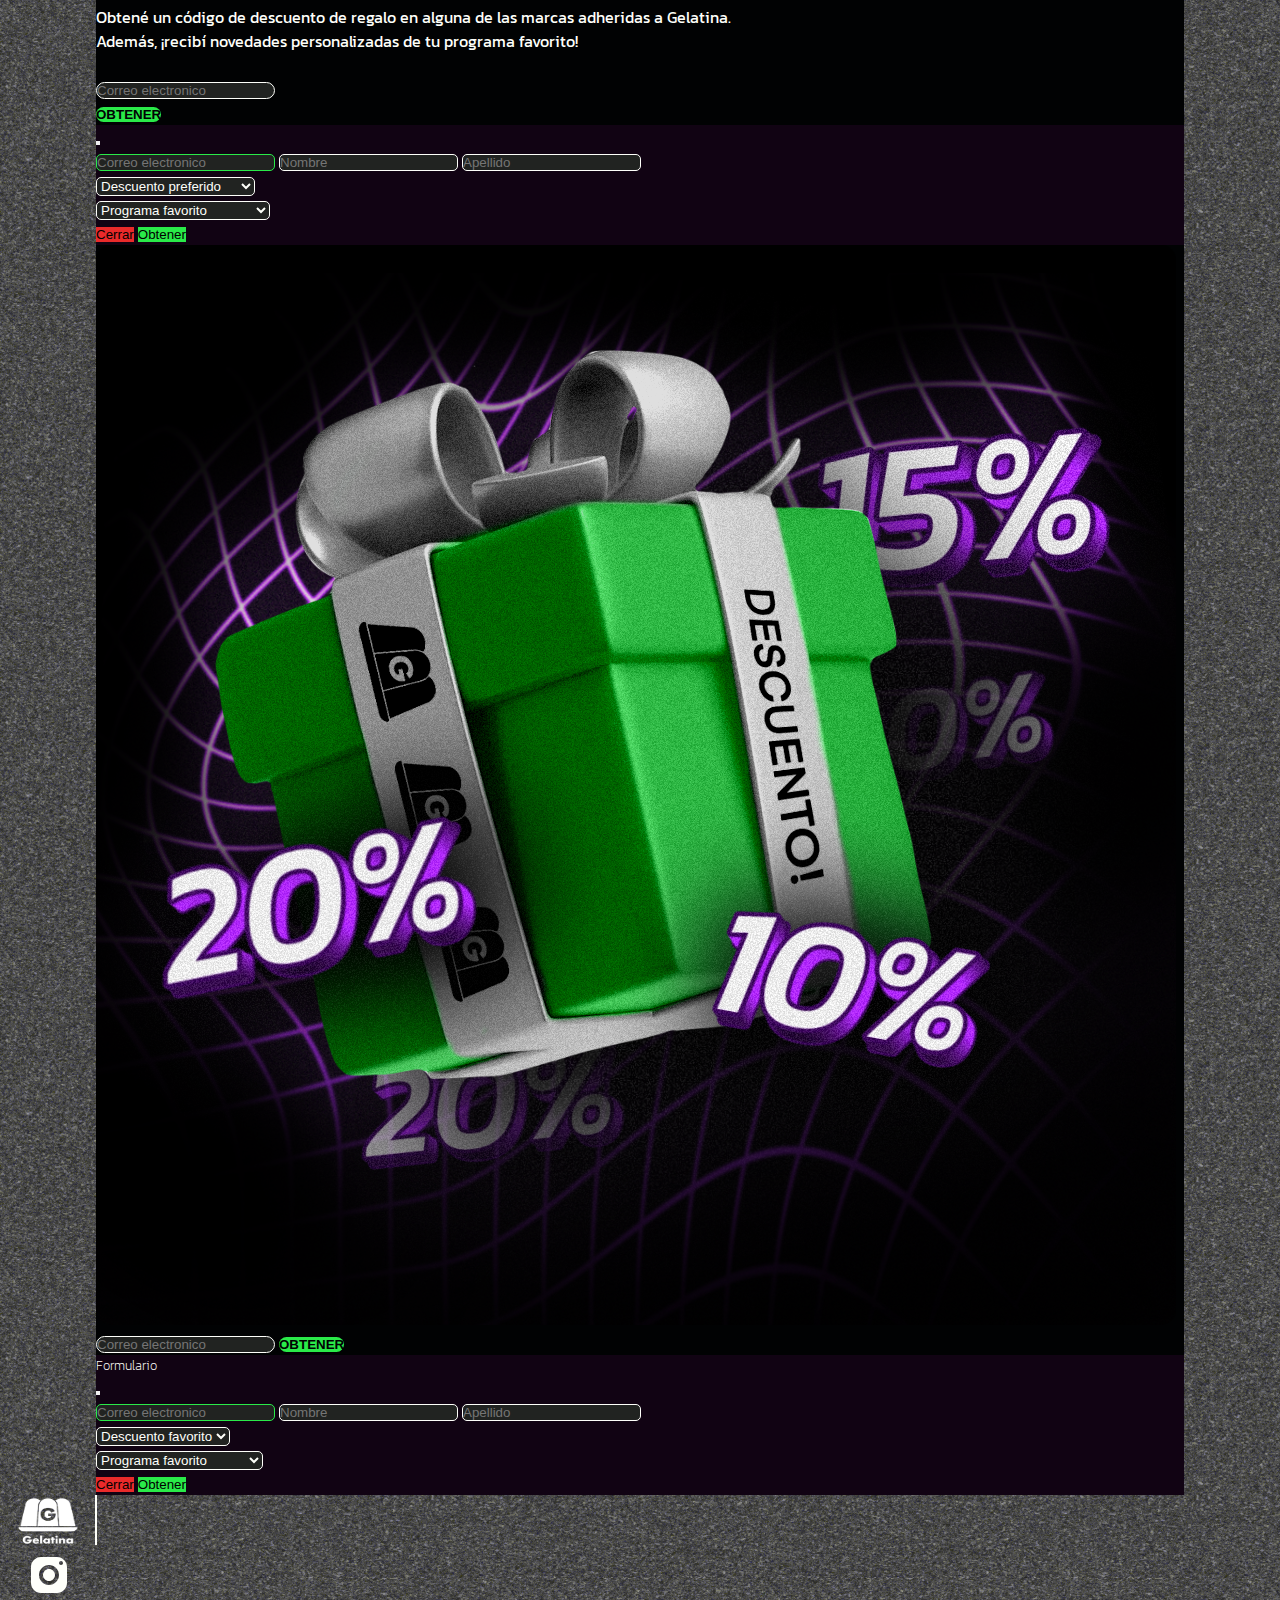
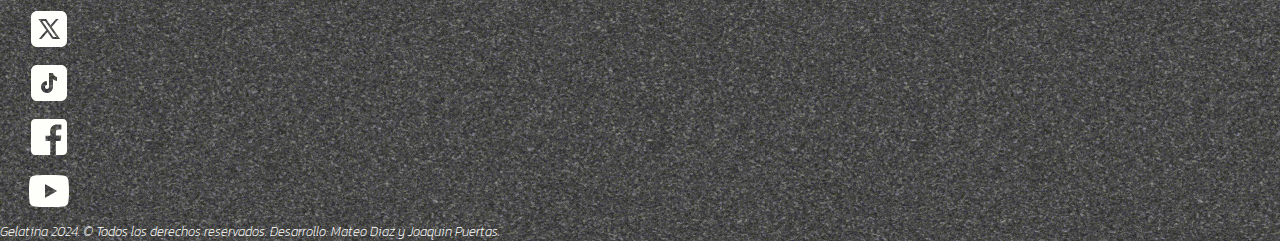
==== commit fdc94733: "aaaaaaaaaaaaaaaa" ====
--- a/index.html
+++ b/index.html
@@ -291,8 +291,8 @@
             </span>
             <h2 class="mb-2">Descuento de regalo</h2>
             <p class="px-5 mx-xxl-5 pt-2 fw-light">
-              Completá el formulario y ganá un codigo de descuento exclusivo en
-              una de las marcas adheridas a Gelatina. <br />¡Si, completamente
+              Completá el formulario y ganá un código de descuento exclusivo en
+              una de las marcas adheridas a Gelatina. <br />¡Sí, completamente
               gratis!
             </p>
           </div>
@@ -594,7 +594,7 @@
     <!--footer-->
     <footer id="footer" class="p-4 container-fluid position-relative">
       <div
-        class="form row mt-3 py-md-3 position-relative d-flex justify-content-lg-end"
+        class="form row mt-3 py-md-3 position-relative d-flex justify-content-lg-end "
       >
         <!--fondo footer tablet-->
         <div
@@ -619,7 +619,7 @@
 
         <!--cuerpo desktop-->
         <div
-          class="col-12 col-md-9 col-lg-5 ps-4 d-flex flex-column justify-content-center position-relative mt-sm-0 pt-4 pb-lg-4"
+          class="col-12 col-md-9 col-lg-5 ps-4 d-flex flex-column justify-content-center position-relative mt-sm-0 py-5"
         >
           <h2 class="pe-lg-0">¡Regalo Gelatinoso!</h2>
           <p class="w-lg-75">
@@ -637,12 +637,12 @@
           <div class="d-none d-lg-block">
             <form autocomplete="off">
               <section class="row">
-                <div class="col-8 ps-2 ">
+                <div class="col-8 ps-2">
                   <input
                     autocomplete="off"
                     type="email"
                     placeholder="Correo electronico"
-                    class="w-100 py-2 ps-4  input"
+                    class="w-100 py-2 ps-4 input"
                     id="email"
                   />
                 </div>
